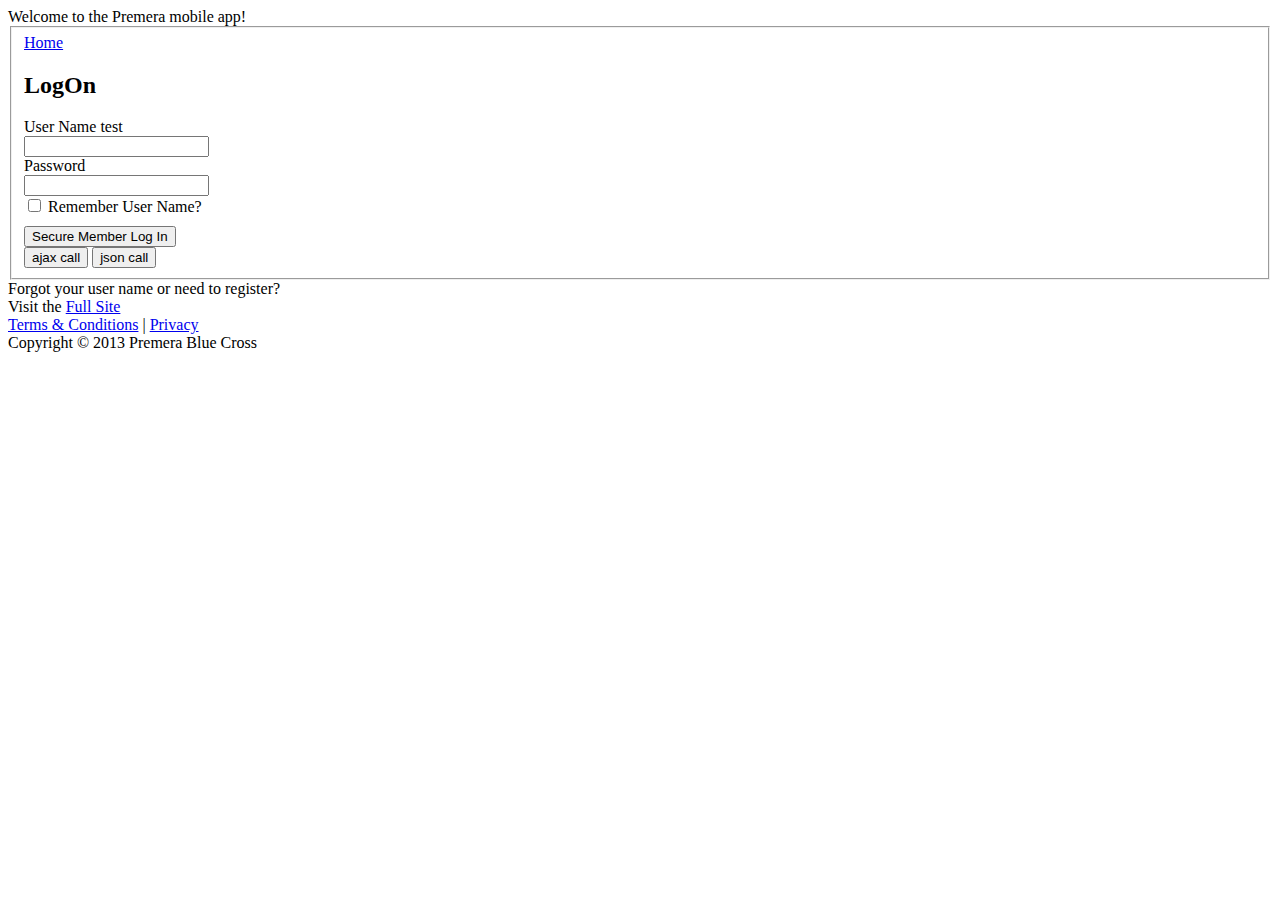
==== Premera Mobile/login.html @ 00c9ea22 "added login.html" ====
<!DOCTYPE html>
<html>
    <head>
        <title></title>
        <meta charset="utf-8" />
        <script src="cordova.js"></script>
        <script src="kendo/js/jquery.min.js"></script>
        <script src="kendo/js/kendo.mobile.min.js"></script>
        <script src="scripts/hello-world.js"></script>

        <link href="kendo/styles/kendo.mobile.all.min.css" rel="stylesheet" />
        <link href="styles/main.css" rel="stylesheet" />
    </head>

    <head>
        <title>Log In</title>
    </head>
    
    <body>
        
        Welcome to the Premera mobile app!
        
         <div class="ui-page ui-body-c ui-page-active">
        
            <div id="content" class="ui-content">
           
	            <div class="ui-body gradiantbox ui-corner-all ">
        
                    <form action="" method="post">
                        
			            <fieldset>
                            
                             <a href="index.html">Home</a>
                            
                            <h2 class="touppercase">LogOn</h2>
                        
                            <div class="hp-form-div">
                                
                                <label for="UserName">User Name test </label>
                                <div>
                                    <input data-val="true" data-val-required="The User Name field is required." id="UserName" name="UserName" type="text" value="" />
                                </div>
                            </div>
                            
                            <div class="hp-form-div">
                                
                                <label for="Password">Password</label>
                                <div>
                                    <input data-val="true" data-val-required="The Password field is required." id="Password" name="Password" type="password" />
                                </div>
                            </div>
                            
                            <div class="hp-form-div">
                                
                                <input data-val="true" data-val-required="The Remember User Name? field is required." id="RememberMe" name="RememberMe" type="checkbox" value="true" /><input name="RememberMe" type="hidden" value="false" />
                                <label for="RememberMe">Remember User Name?</label>
                            </div>
                            
                            <div style="height: 10px;">
                            
                            </div>
                            
                            <div class="center">
                                
                              
                                <input class="login_button" type="submit" value="Secure Member Log In" /> 
                            </div>
                            
                            <button id="ajax">ajax call</button>
                                        
                            <button id="json">json call</button>
                            
                            <script type="text/javascript">
                                $('#json').click(function(){ 
                                    alert('json call last update');
                                     $.getJSON("https://api.premera.com/Member/Benefits/Benefits.svc/MemberData?lob=Premera",
                                     function(data) {
                                        alert(data);         
                                      });   
                                });
                                
                                
                                
                                function make_base_auth(user, password) {
                                      var tok = user + ':' + pass;
                                      var hash = Base64.encode(tok);
                                      return "Basic " + hash;
                                      }

                            
                                $('#ajax').click(function(){ 
                                    alert('ajax');
                                     $.ajax({ 
                                         type: "GET",
                                         dataType: "json",
                                         headers: {"Content-Type" : "application/json"},
                                         username: 'ionduican',
                                         password: 'Premera2012',
                                         crossDomain: false,
                                         url: "https://api.premera.com/Member/Benefits/Benefits.svc/MemberData?lob=Premera",
                                         success: function(){        
                                            alert('success');
                                             }
                                         });
                                     });
                                
                                
                                
                                
                                /*$('#ajax').click(function(){ 
                                    alert('ajax');
                                     $.ajax({ 
                                         type: "GET",
                                         dataType: "xml",
                                         url: "http://localhost/Service1.svc/RestApiTest",
                                         success: function(data){        
                                            alert(data);
                                         }
                                         });*/
                                
                            
                            </script>
                            
			            </fieldset>
                        
	                </form>
 
                    <div>
                            
                     Forgot your user name or need to register?
                    <br />
                    Visit the <a href="https://www.premera.com/portals/login.aspx/?MobileFullSiteRequest=true" rel="external">Full Site</a>
                
                    </div>
                    
	            </div>
    
                <a href="#" onclick="javascript:alert('Your log in username and password matches the one you created for premera.com/portals/login.aspx/?MobileFullSiteRequest=true. If you have not registered, register at https://www.premera.com/portals/login.aspx/?MobileFullSiteRequest=true or call customer service 1-800-722-1471.');return false;">
                    <span class="hp-help ui-icon-question"></span>
                </a>
         
            </div>
       
            <div class="floatmiddlecontainer">
                
                <a href="https://m.premera.com/secure/premera/Home/TermsAndConditions">Terms &amp; Conditions</a> | 
                <a href="https://m.premera.com/secure/premera/Home/Privacy">Privacy</a> 
            
            </div>
        
            <div class="floatmiddlecontainer hp-copyright">Copyright &copy; 2013   
                        Premera Blue Cross 
            
            </div>
            
            <div data-role="footer">
                
             
                <h4></h4>
            </div>   
        </div> 
   
    </body>

</html>
---- Premera Mobile/kendo/styles/kendo.mobile.all.min.css ----
﻿/*
* Kendo UI Mobile v2012.3.1114 (http://kendoui.com)
* Copyright 2012 Telerik AD. All rights reserved.
*
* Kendo UI Mobile commercial licenses may be obtained at
* https://www.kendoui.com/purchase/license-agreement/kendo-ui-mobile-commercial.aspx
* If you do not own a commercial license, this file shall be governed by the trial license terms.
*/
.km-root{font-size:.92em}.km-root a{color:inherit}.km-tablet{font-size:1em}.km-root *:focus{outline:0}.km-root,.km-vertical,.km-horizontal{width:100%;height:100%;-ms-touch-action:pinch-zoom double-tap-zoom;-ms-content-zooming:none;-webkit-user-select:none;-webkit-text-size-adjust:none;-moz-text-size-adjust:none;text-size-adjust:none}.km-root>*,.km-header *,.km-footer *{margin:0;padding:0}.km-root *{-webkit-touch-callout:none;-webkit-tap-highlight-color:rgba(0,0,0,0)}.km-view{top:0;left:0;position:absolute;display:-moz-box;display:-webkit-box;display:-webkit-flex;display:-moz-flex;display:-ms-flexbox;display:flex;height:100%;width:100%;-moz-box-orient:vertical;-webkit-box-orient:vertical;-webkit-flex-direction:column;-moz-flex-direction:column;-ms-flex-direction:column;flex-direction:column;-webkit-align-items:stretch;-moz-align-items:stretch;align-items:stretch;-webkit-align-content:stretch;-moz-align-content:stretch;align-content:stretch;vertical-align:top}:-moz-any(.km-view,.km-pane){overflow:hidden;position:relative}:-moz-any(.km-view){display:-moz-inline-box;display:-moz-inline-flex}.km-content{min-height:1px;-moz-box-flex:1;-webkit-box-flex:1;-moz-flex:1;-webkit-flex:1;-ms-flex:1;flex:1;-moz-box-align:stretch;-webkit-box-align:stretch;-ms-flex-align:stretch;flex-align:stretch;display:block;width:auto;overflow:hidden;position:relative}:-moz-any(.km-content,.km-scrollview){display:block;display:-moz-flex;-moz-flex-direction:column}.km-content p,.km-content h1,.km-content h2,.km-content h3,.km-content h4,.km-content h5,.km-content h6{margin-left:1rem;margin-right:1rem}.km-header,.km-footer{display:block;display:-moz-box;-moz-box-orient:vertical;display:-moz-flex;-moz-flex-direciton:column;width:100%}.km-header{padding:0}.km-footer{background:#1a1a1a}[data-role="layout"]{display:none}.km-tabstrip{-moz-box-orient:horizontal;-webkit-box-orient:horizontal;-moz-box-align:start;-webkit-box-align:start;-ms-flex-align:start;flex-align:start;-webkit-flex-direction:row;-moz-flex-direction:row;-ms-flex-direction:row;flex-direction:row;-moz-box-pack:start;padding:0}.km-header,.km-footer{position:relative;z-index:1}@media all and (-webkit-min-device-pixel-ratio:10000),not all and (-webkit-min-device-pixel-ratio:0){.km-view{display:table}.km-header,.km-footer,.km-content{display:table-row}.km-header,.km-footer{height:1px}}.km-view-title{visibility:hidden}.km-hide-title{display:none}.km-show-title:after{display:block;content:"\a0"}.km-toolbar,.km-navbar,.km-button,.km-buttongroup,.km-tabstrip,.km-blackberry li.km-actionsheet-cancel>a{background-origin:border-box;position:relative;display:inline-block;padding:.4em .7em;margin:.1rem;overflow:visible;border-radius:5pt;-moz-border-radius:5pt;-webkit-border-radius:5pt;text-decoration:none}.km-buttongroup,.km-tabstrip{padding:.4rem .7rem}.km-horizontal .km-tabstrip{padding:.2rem .7rem}.km-button{cursor:pointer;outline:0}.km-switch input[type=checkbox]{display:none}.km-switch,.km-checkbox{text-align:left;font-size:1rem;display:inline-block;width:6.4rem;height:2rem;line-height:2rem;position:relative;overflow:hidden}.km-switch-wrapper,.km-slider-wrapper{display:block;height:100%;width:100%;overflow:hidden;border-radius:6px}.km-switch-background,.km-slider-background{display:block;margin:0 1px 1px -5em;height:100%;width:200%}.km-switch-container{top:0;left:0;position:absolute;display:block;height:100%;width:100%;overflow:hidden;background:transparent;border-radius:4px;-moz-border-radius:4px;-webkit-border-radius:4px;-moz-box-sizing:border-box;-webkit-box-sizing:border-box;box-sizing:border-box}.km-checkbox{width:1.8rem;height:1.8rem}.km-checkbox-checked:after{content:"\a0";display:block;width:100%;height:100%}.km-switch-handle{top:0;left:0;width:2.72em;height:100%;display:inline-block;margin:-1px 0 0 -1px;border-radius:5px;-moz-border-radius:5px;-webkit-border-radius:5px;box-shadow:0 0 3px 0 rgba(0,0,0,0.5);-webkit-box-shadow:0 0 3px 0 rgba(0,0,0,0.5)}.km-switch-label-on,.km-switch-label-off{display:block;width:130%;text-align:center;position:absolute}.km-switch-label-off{left:104%}.km-switch-label-on{left:-134%;text-shadow:0 -1px 0 rgba(0,0,0,0.3)}.km-badge,.km-detail{text-decoration:none;display:inline-block;vertical-align:middle;overflow:hidden;text-align:center;position:absolute;z-index:1;top:-0.6rem;right:-0.4rem;width:1rem;height:1rem;text-shadow:none}.km-detail{position:absolute;float:right;right:.8rem;top:50%;margin-top:-0.7rem;width:1.3rem;height:1.3rem;font-size:1rem;-moz-box-sizing:border-box;-webkit-box-sizing:border-box;box-sizing:border-box}.km-root .km-detaildisclose{font-size:.8em}:-moz-any(.km-detail){width:1rem;height:1rem}.km-listview-link:after{width:.5rem;height:.5rem;content:"\a0";display:inline-block;vertical-align:middle}.km-listview-link:after{margin-left:-0.2rem;border-style:solid;border-width:.24rem .24rem 0 0;-webkit-transform:rotate(45deg);-moz-transform:rotate(45deg);-ms-transform:rotate(45deg);-o-transform:rotate(45deg);transform:rotate(45deg)}.km-button::-moz-focus-inner{padding:0;border:0}.km-badge:-moz-first-node,:-moz-first-node ~ .km-badge{right:-0.5em;top:-1em}.km-buttongroup{-webkit-margin-collapse:separate;margin:.5em auto}.km-root .km-buttongroup{padding:0;border-radius:0;-moz-border-radius:0;-webkit-border-radius:0;box-shadow:none;-webkit-box-shadow:none;border-color:transparent;background:0;white-space:nowrap;display:table}.km-buttongroup>.km-button{display:table-cell}.km-root .km-buttongroup .km-button{margin:0;border-width:1px 0 1px 1px;border-radius:0;-moz-border-radius:0;-webkit-border-radius:0;padding:.48em .9em .44em}.km-tablet .km-buttongroup .km-button{padding:.4em .8em .34em}.km-root .km-navbar .km-buttongroup{font-size:.95rem;line-height:1em;margin:0 0 .2em;display:inline-block;height:1.5em;top:-2px}.km-tablet .km-navbar .km-buttongroup{top:-1px}.km-root .km-navbar .km-buttongroup>.km-button{font-size:1em;min-width:4rem;text-align:center}.km-tablet .km-navbar .km-buttongroup>.km-button{min-width:6rem}.km-root .km-view .km-buttongroup .km-button:first-child{-webkit-border-bottom-left-radius:5pt;-webkit-border-top-left-radius:5pt;border-radius:5pt 0 0 5pt;-moz-border-radius:5pt 0 0 5pt;-webkit-border-radius:5pt 0 0 5pt}.km-root .km-view .km-buttongroup .km-button:last-child{border-right-width:1px;-webkit-border-bottom-right-radius:5pt;-webkit-border-top-right-radius:5pt;border-radius:0 5pt 5pt 0;-moz-border-radius:0 5pt 5pt 0;-webkit-border-radius:0 5pt 5pt 0}.km-scrollview{white-space:nowrap;overflow:hidden;width:100%}.km-scrollview>div>*{-webkit-transform:translatez(0)}.km-scrollview>div>[data-role=page]{vertical-align:top;display:inline-block;min-height:1px}:-moz-any(.km-scrollview)>div{width:0}.km-pages{text-align:center;margin:0;padding:0}.km-pages li{display:inline-block;width:.5em;height:.55em;margin:0 .3em}.km-ios .km-buttongroup .km-button{font-size:1.2em;font-weight:bold}.km-ios .km-state-disabled .km-button,.km-android .km-state-disabled .km-button,.km-blackberry .km-state-disabled .km-button,.km-meego .km-state-disabled .km-button{color:#aaa;text-shadow:none}.km-tabstrip,.km-toolbar,.km-navbar{display:block;padding:.8em;margin:0;width:100%;border-width:0;-moz-box-sizing:border-box;-webkit-box-sizing:border-box;box-sizing:border-box;border-radius:0;-moz-border-radius:0;-webkit-border-radius:0}.km-tabstrip{text-align:center;word-spacing:-1em}.km-tabstrip .km-button{word-spacing:normal;box-shadow:none;-webkit-box-shadow:none}@media screen and (-webkit-min-device-pixel-ratio:0){.km-tabstrip{word-spacing:normal;width:100%}}.km-toolbar,.km-navbar{padding:0;-moz-box-flex:1;-webkit-box-flex:1;-moz-flex:1;-webkit-flex:1;-ms-flex:1;flex:1;position:relative;overflow:hidden;display:block;border-width:0 0 1px 0}.km-root div:-moz-any(.km-toolbar,.km-navbar){overflow:visible}.km-toolbar .km-button,.km-navbar .km-button{margin-top:.5rem;margin-bottom:.5rem}.km-navbar .km-no-title{padding-top:.7rem;padding-bottom:.7rem}.km-horizontal .km-toolbar .km-button,.km-horizontal .km-navbar .km-button{margin-top:.3rem;margin-bottom:.3rem}.km-horizontal .km-navbar .km-no-title{padding-top:.5rem;padding-bottom:.5rem}.km-tablet.km-root .km-no-title{padding-top:.55rem;padding-bottom:.55rem}.km-tablet .km-navbar .km-button,.km-tablet .km-toolbar .km-button{margin-top:.45rem;margin-bottom:.45rem}.km-root .km-pane .km-navbar .km-no-title{visibility:visible;line-height:0}.km-tabstrip .km-button{font-family:Arial,Helvetica,sans-serif;color:#a8a8a8;padding:.4em .8em;border-width:0;border-color:transparent;background:0;margin:0;text-align:center}.km-tabstrip .km-badge{font-size:.8em;font-weight:normal}.km-tabstrip .km-button:first-child{border-left:0}.km-tabstrip .km-button:last-child{border-right:0}.km-listview-wrapper>ul:not(.km-listview){margin:0 auto}.km-list,.km-listview{padding:0;margin:0;list-style-type:none}.km-listinset,.km-listgroupinset{margin:1em}.km-listinset,.km-listgroupinset .km-list{overflow:hidden}.km-listview .km-switch{margin-top:-0.95rem;position:absolute;right:.8rem;top:50%}.km-listview .km-list{text-indent:0}.km-list>li,.km-root .km-listview-link,.km-root .km-listview-label{margin:0;display:block;position:relative;list-style-type:none;vertical-align:middle;-moz-box-sizing:border-box;-webkit-box-sizing:border-box;box-sizing:border-box;padding:.5em .7em}.km-list>li>*{line-height:normal}.km-group-title{display:block;font-weight:bold;padding:.2em 0;text-indent:.8em}.km-listgroupinset .km-group-title{margin-top:.65em;line-height:2em}.km-content .km-list>li:first-child{border-top:0}.km-content .km-list>li:last-child{border-bottom:0}.km-root .km-listview-link,.km-root .km-listview-label{line-height:inherit;text-decoration:none;margin:-0.5em -0.7em}.km-listview-link:after,.km-listview-label:after{border-color:#777;content:"\a0";display:block;position:absolute;right:1rem;top:50%;margin-top:-0.32rem}.km-scroller-pull{width:100%;display:block;position:absolute;line-height:60px;font-size:1.4em;text-align:center;-webkit-transform:translate3d(0,-60px,0);-moz-transform:translate3d(0,-60px,0);-ms-transform:translate3d(0,-60px,0);-o-transform:translate3d(0,-60px,0);transform:translate3d(0,-60px,0)}.km-scroller-pull .km-template{display:inline-block;width:200px;text-align:left}.km-load-more .km-icon,.km-root .km-scroller-pull .km-icon{display:inline-block;height:2rem;margin-right:1rem;vertical-align:middle;width:2rem;font-size:2rem;-webkit-transform:rotate(0deg);-moz-transform:rotate(0deg);-ms-transform:rotate(0deg);-o-transform:rotate(0deg);transform:rotate(0deg);-webkit-transition:-webkit-transform 300ms linear;-moz-transition:-moz-transform 300ms linear;-ms-transition:-ms-transform 300ms linear;-o-transition:-o-transform 300ms linear;transition:transform 300ms linear}.km-root .km-scroller-release .km-icon{-webkit-transform:rotate(180deg);-moz-transform:rotate(180deg);-ms-transform:rotate(180deg);-o-transform:rotate(180deg);transform:rotate(180deg)}.km-root .km-scroller-refresh .km-icon{-webkit-transition:none;-moz-transition:none;-ms-transition:none;-o-transition:none;transition:none}.km-default-content{padding:1em}.km-item label:before,.km-item label.km-item-checked:after{position:absolute;content:" ";display:block;top:50%;left:.6em;width:36px;height:36px;margin-top:-18px}.km-detail .km-text{display:none}.km-detail .km-icon,.km-button .km-icon,.km-list .km-icon,.km-ios .km-button .km-icon{width:1em;height:1em;font-size:1.3em;margin-left:-0.3em;margin-right:.3em;vertical-align:text-top;display:inline-block;background-size:auto 100%}.km-root .km-view .km-notext{margin-left:0;margin-right:0}.km-list .km-switch{position:absolute;top:50%;right:.8rem;margin-top:-1rem}.km-root .km-rowinsert:after,.km-root .km-rowdelete:after,.km-root .km-contactadd:after,.km-root .km-detaildisclose:after,.km-root .km-rowinsert:before,.km-root .km-rowdelete:before,.km-root .km-contactadd:before,.km-root .km-detaildisclose:before,.km-detail .km-icon{left:.15em;top:.15em;line-height:1em;font-size:1em;position:absolute}.km-root .km-detaildisclose:after{left:.1em;top:.25em;text-align:center;font-weight:bold}.km-buttongroup .km-button .km-icon{width:1em;height:1em;font-size:1em;margin:0 .16em 0 0}.km-tabstrip .km-button .km-icon{width:2.5rem;height:2.5rem;font-size:2.5rem;margin:.1rem auto 0;display:block}.km-phone .km-tabstrip .km-icon{height:2.2rem;width:2.2rem;font-size:2.2rem}.km-phone .km-horizontal .km-tabstrip .km-icon{height:2rem;width:2rem;font-size:2rem}.km-slider{width:10em;height:.6em;line-height:.6em;position:relative;padding:.5em .7em;display:inline-block;vertical-align:middle}.km-slider-container{top:0;left:0;margin:0;width:100%;height:100%;display:block;position:absolute;border-radius:5px;-moz-border-radius:5px;-webkit-border-radius:5px}.km-slider-handle{top:0;left:0;width:1.25em;height:1.25em;display:block;position:absolute;border-radius:1em;-moz-border-radius:1em;-webkit-border-radius:1em;box-shadow:0 1px 1px rgba(0,0,0,0.5);-webkit-box-shadow:0 1px 1px rgba(0,0,0,0.5)}.km-slider-wrapper{border-radius:5px;-moz-border-radius:5px;-webkit-border-radius:5px}.km-slider-background{width:24em;margin-left:-12em}.km-touch-scrollbar{position:absolute;visibility:hidden;z-index:200000;height:.3em;width:.3em;background-color:#333;opacity:0;border-radius:.4em;-moz-border-radius:.4em;-webkit-border-radius:.4em;-webkit-transform-origin:0 0;-moz-transform-origin:0 0;-ms-transform-origin:0 0;-o-transform-origin:0 0;transform-origin:0 0;-webkit-transition:opacity .3s linear;-moz-transition:opacity .3s linear;-ms-transition:opacity .3s linear;-o-transition:opacity .3s linear;transition:opacity .3s linear}.km-vertical-scrollbar{height:100%;right:1px;top:0}.km-horizontal-scrollbar{width:100%;left:0;bottom:1px}.km-scrollview,.km-scroll-container{-moz-user-select:none;-webkit-user-select:none;user-select:none;-moz-user-select:-moz-none;-webkit-margin-collapse:separate}.km-scroll-wrapper{position:relative}.km-scroll-header{position:absolute;z-index:1001;width:100%;top:0;left:0}.km-leftitem,.km-rightitem{z-index:1;position:absolute;right:.5em}.km-leftitem{left:.5em;right:auto}.km-dialog{position:absolute;min-width:19em;max-width:25em;overflow:hidden;border-radius:1em;-moz-border-radius:1em;-webkit-border-radius:1em}.km-dialog-title{position:static;float:none;height:2.6em;margin-top:-2.6em;font-size:1.22em;line-height:3em;border-radius:1em;-moz-border-radius:1em;-webkit-border-radius:1em}.km-dialog:before{content:"\a0";display:block;overflow:visible;width:100%;height:3em;opacity:.2}.km-dialog-content{font-weight:normal;min-height:2em;text-align:center}.km-dialog .km-button{display:block;margin:.4em;font-size:1.3em;text-align:center;padding:.44em;-moz-user-select:none;-webkit-user-select:none;user-select:none;border-radius:4px;-moz-border-radius:4px;-webkit-border-radius:4px}.km-loader{top:50%;left:50%;width:180px;height:130px;opacity:.85;z-index:100000;padding:30px 30px;position:absolute;margin-top:-70px;margin-left:-90px;-moz-box-sizing:border-box;-webkit-box-sizing:border-box;box-sizing:border-box;background-color:black;border-radius:20px;-moz-border-radius:20px;-webkit-border-radius:20px}.km-loader h1{font-size:1.6em;color:white;text-align:center;margin-top:10px}.km-loader .km-loading,.km-load-more .km-icon,.km-scroller-refresh .km-icon{animation:km-spin 1s infinite linear;-moz-animation:km-spin 1s infinite linear;-webkit-animation:km-spin 1s infinite linear;display:block;margin:0 auto;width:35px;height:35px;font-size:35px}.km-loader .km-loading:after,.km-load-more .km-icon:after,.km-scroller-refresh .km-icon:after{color:#ccc}@-webkit-keyframes km-spin{from{-webkit-transform:rotate(0deg)}to{-webkit-transform:rotate(360deg)}}@-moz-keyframes km-spin{from{-moz-transform:rotate(0deg)}to{-moz-transform:rotate(360deg)}}@-ms-keyframes km-spin{from{-ms-transform:rotate(0deg)}to{-ms-transform:rotate(360deg)}}@-o-keyframes km-spin{from{-o-transform:rotate(0deg)}to{-o-transform:rotate(360deg)}}@-webkit-keyframes km-ios-spin{0%{-webkit-transform:rotate(0deg)}8.32%{-webkit-transform:rotate(0deg)}8.33%{-webkit-transform:rotate(30deg)}16.65%{-webkit-transform:rotate(30deg)}16.66%{-webkit-transform:rotate(60deg)}24.99%{-webkit-transform:rotate(60deg)}25%{-webkit-transform:rotate(90deg)}33.32%{-webkit-transform:rotate(90deg)}33.33%{-webkit-transform:rotate(120deg)}41.65%{-webkit-transform:rotate(120deg)}41.66%{-webkit-transform:rotate(150deg)}49.99%{-webkit-transform:rotate(150deg)}50%{-webkit-transform:rotate(180deg)}58.32%{-webkit-transform:rotate(180deg)}58.33%{-webkit-transform:rotate(210deg)}66.65%{-webkit-transform:rotate(210deg)}66.66%{-webkit-transform:rotate(240deg)}74.99%{-webkit-transform:rotate(240deg)}75%{-webkit-transform:rotate(270deg)}83.32%{-webkit-transform:rotate(270deg)}83.33%{-webkit-transform:rotate(300deg)}91.65%{-webkit-transform:rotate(300deg)}91.66%{-webkit-transform:rotate(330deg)}99.99%{-webkit-transform:rotate(330deg)}100%{-webkit-transform:rotate(360deg)}}.km-list input[type=password],.km-list input[type=search],.km-list input[type=number],.km-list input[type=tel],.km-list input[type=url],.km-list input[type=email],.km-list input[type=text]:not(.k-input),.km-list input[type=month],.km-list input[type=color],.km-list input[type=week],.km-list input[type=date],.km-list input[type=time],.km-list input[type=datetime],.km-list select:not([multiple]),.km-list .k-dropdown,.km-list textarea{width:50%;-moz-box-sizing:border-box;-webkit-box-sizing:border-box;box-sizing:border-box}.km-root input:not([type=button]):not([type=submit]):not([type=reset]):not([type=image]):not([type=checkbox]):not([type=radio]):not(.k-input):not(.k-button),.km-root select:not([multiple]),.km-root .k-dropdown,.km-root textarea{font-size:1.2em}.km-list input[type=checkbox],.km-list input[type=radio]{-moz-appearance:none;-webkit-appearance:none;background:0}.km-root input,.km-root textarea{-moz-user-select:text;-webkit-user-select:text;user-select:text}.km-root input[readonly],.km-root select:not([multiple]){-moz-user-select:none;-webkit-user-select:none;user-select:none}.km-root .km-list input:not([type=button]):not([type=submit]):not([type=reset]):not([type=image]):not(.k-input):not(.k-button),.km-root .km-list select:not([multiple]),.km-root .km-list .k-dropdown,.km-root .km-list textarea{position:absolute;right:.8em;top:50%;line-height:normal;margin-top:-0.5em;z-index:1}.km-root .km-list input:not([type=button]):not([type=submit]):not([type=reset]):not([type=image]):not([type=checkbox]):not([type=radio]):not(.k-input):not(.k-button),.km-root .km-list select:not([multiple]),.km-root .km-list .k-dropdown,.km-root .km-list textarea{right:0;margin-top:-0.95em}.km-root .km-list .k-dropdown{line-height:1.4em}.km-list .k-dropdown,.km-list .k-dropdown .k-input{background-color:transparent}.km-root .k-dropdown-wrap{display:inline-block}.km-root .km-listview-label:after,.km-root input ~ .km-listview-link:after,.km-root textarea ~ .km-listview-link:after,.km-root select ~ .km-listview-link:after,.km-root .k-dropdown ~ .km-listview-link:after{display:none}.km-root .k-dropdown select,.km-root .k-dropdown .k-select{display:none}.km-root .km-list textarea{position:relative;float:right;margin-top:0;font-family:inherit}.km-root .km-popup .k-item,.km-actionsheet>li{list-style-type:none;padding:inherit 1em;border-bottom:1px solid #555;-moz-box-sizing:border-box;-webkit-box-sizing:border-box;box-sizing:border-box}.km-actionsheet>li{line-height:2em;border-bottom:0}.km-root .km-popup .k-list,.km-actionsheet{padding:0;margin:0}.km-root .km-popup .k-item:last-child,.km-actionsheet>li:last-child{border:0}.km-shim{left:0;bottom:0;position:absolute;width:100%;height:100%;background:rgba(0,0,0,0.6);z-index:10001;-moz-box-sizing:border-box;-webkit-box-sizing:border-box;box-sizing:border-box}.km-shim .k-animation-container,.km-actionsheet-wrapper{width:100%;box-shadow:none;-webkit-box-shadow:none;border:0}.km-shim .k-animation-container{width:auto}.km-listview-label input[type=radio],.km-listview-label input[type=checkbox]{border:0;font-size:inherit;width:1em;height:.9em}.km-load-more{display:block;padding:.3em 0 1.2em;height:2.6em;text-align:center}.km-root div.km-splitview{-moz-box-orient:horizontal;-webkit-box-orient:horizontal;-moz-box-direction:normal;-webkit-box-direction:normal;-webkit-flex-direction:row;-moz-flex-direction:row;-ms-flex-direction:row;flex-direction:row}.km-root .km-splitview.km-split-vertical{-moz-box-orient:vertical;-webkit-box-orient:vertical;-webkit-flex-direction:column;-moz-flex-direction:column;-ms-flex-direction:column;flex-direction:column}.km-splitview>.km-pane{-moz-box-flex:2;-webkit-box-flex:2;-moz-flex:2;-webkit-flex:2;-ms-flex:2;flex:2}.km-splitview>.km-pane:first-child{-moz-box-flex:1;-webkit-box-flex:1;-moz-flex:1;-webkit-flex:1;-ms-flex:1;flex:1}.km-split-horizontal>.km-pane{height:100%}.km-split-vertical>.km-pane>.km-view{display:-webkit-box}.km-pane{position:relative}.km-popup-wrapper,.km-modalview-wrapper{z-index:10001;position:relative;overflow:hidden;background:0;border:0;box-shadow:none;-webkit-box-shadow:none}.km-popup-overlay{position:absolute;width:100%;height:100%;z-index:10000}.km-popup-arrow,.km-popup-arrow:after,.km-down .km-popup-arrow:before{position:absolute;width:15px;height:15px;top:0;left:0;z-index:2}.km-left .km-popup-arrow,.km-right .km-popup-arrow{margin-top:-8px}.km-up .km-popup-arrow,.km-down .km-popup-arrow{margin-left:-8px}.km-popup-arrow:after,.km-down .km-popup-arrow:before{display:block;content:"\a0";width:0;height:0}.km-up .km-popup-arrow{top:auto;bottom:0}.km-left .km-popup-arrow{left:auto;right:0}.km-popup.km-pane{-moz-box-sizing:border-box;-webkit-box-sizing:border-box;box-sizing:border-box;width:100%;height:100%}.km-modalview,.km-modalview-wrapper:before{overflow:hidden;position:relative;display:-moz-inline-box;display:-webkit-inline-box;display:-ms-inline-flexbox;display:inline-flex;width:100%;height:100%;vertical-align:middle}.km-modalview .km-content{box-flex:1}.km-modalview-wrapper:before{margin-left:-1px;content:"\a0";width:0;display:inline-block}.km-stretched-view{display:-moz-box;display:-webkit-box;display:-webkit-flex;display:-moz-flex;display:-ms-flexbox;display:flex}.km-stretched-view>*{width:100%}.km-pane,.km-on-ios .km-view,.km-on-ios .km-header,.km-on-ios .km-footer,.km-on-ios .km-slider,.km-on-ios .km-switch,.km-on-ios .km-group-title,.km-on-ios .km-list>li,.km-on-ios .km-shim .k-animation-container,.km-on-ios .km-scroll-container,.km-on-blackberry .km-view,.km-on-blackberry .km-content,.km-on-blackberry .km-header,.km-on-blackberry .km-footer,.km-on-blackberry .km-icon,.km-on-blackberry .km-switch,.km-on-blackberry .km-popup .k-item,.km-on-blackberry .km-actionsheet-wrapper{-webkit-transform:translatez(0)}.km-on-meego,.km-on-android{-webkit-transform:none}.km-on-android.km-2 .km-header,.km-on-android.km-2 .km-footer,.km-on-android .km-switch,.km-on-android.km-2 .km-list>li,.km-on-android.km-3 .km-listview-wrapper,.km-on-android.km-4 .km-listview-wrapper,.km-on-android.km-4 .km-content,.km-on-android .km-switch-handle,.km-on-android .km-switch-wrapper,.km-on-android .km-scroll-container,.km-on-meego .km-content,.km-on-meego .km-switch,.km-on-meego .km-icon,.km-on-meego .km-header,.km-on-meego .km-footer,.km-on-meego .km-content,.km-on-meego .km-switch-handle,.km-on-meego .km-switch-wrapper{-webkit-transform:translatez(0);-webkit-backface-visibility:hidden}.km-on-android.km-4{-webkit-transition:-webkit-transform .0001ms}.km-on-android.km-4 input{-webkit-user-modify:read-write-plaintext-only}.km-on-android.km-2 .km-list>li,.km-on-android.km-3 .km-list>li{bottom:10000px;-webkit-transform:translatey(10000px);-moz-transform:translatey(10000px);-ms-transform:translatey(10000px);-o-transform:translatey(10000px);transform:translatey(10000px)}.km-overlay{position:absolute;top:0;left:0;width:100%;height:100%;background:transparent;z-index:100000}@font-face{font-family:"Kendo UI";src:url("images/KendoUI.woff") format("woff"),url("images/KendoUI.ttf") format("truetype")}body:before{font-family:"Kendo UI";content:"\a0";font-size:0;width:0;height:0;position:absolute;z-index:-1}.km-root .km-pane .km-view .km-icon{-webkit-background-clip:text;background-size:0}.km-icon{position:relative}.km-icon:after,.km-icon:before,.km-contactadd:after,.km-contactadd:before,.km-rowdelete:after,.km-rowdelete:before,.km-rowinsert:after,.km-rowinsert:before,.km-detaildisclose:after,.km-detaildisclose:before,.km-loading:after{position:relative;display:block;width:100%;height:100%;text-align:left;vertical-align:middle;background-size:auto;font:1em/1em "Kendo UI"}.km-icon:before,.km-contactadd:before,.km-rowdelete:before,.km-rowinsert:before,.km-detaildisclose:before{position:absolute;margin-top:1px;color:rgba(0,0,0,0.7)}.km-icon:before,.km-contactadd:before,.km-rowdelete:before,.km-rowinsert:before,.km-detaildisclose:before{display:none}.km-state-active .km-icon:before,.km-state-active .km-contactadd:before,.km-state-active .km-rowdelete:before,.km-state-active .km-rowinsert:before,.km-state-active .km-detaildisclose:before{display:block}:-webkit-any(.km-ios):not(.km-android):not(.km-blackberry6):not(.km-blackberry7):not(.km-meego) .km-icon:after,:-webkit-any(.km-blackberry):not(.km-android):not(.km-blackberry6):not(.km-blackberry7):not(.km-meego) .km-icon:after{background-image:inherit;background-repeat:inherit;background-position:inherit;background-color:currentcolor;-webkit-background-clip:text;-webkit-text-fill-color:transparent}.km-root .km-pane.km-on-blackberry.km-blackberry6 .km-view .km-icon,.km-root .km-pane.km-on-blackberry.km-blackberry7 .km-view .km-icon,.km-root .km-pane.km-on-ios.km-ios4 .km-view .km-icon{background:0}.km-root .km-pane.km-on-blackberry.km-blackberry6 .km-view .km-icon:after,.km-root .km-pane.km-on-blackberry.km-blackberry7 .km-view .km-icon:after,.km-root .km-pane.km-on-ios.km-ios4 .km-view .km-icon:after{background:0;-webkit-text-fill-color:inherit}.km-contactadd:after,.km-contactadd:before,.km-rowinsert:after,.km-rowinsert:before{content:"\E039"}.km-rowdelete:after,.km-rowdelete:before{content:"\E03a"}.km-detaildisclose:after,.km-detaildisclose:before{content:"\E0E2"}.km-action:after,.km-action:before{content:"\e0ca"}.km-add:after,.km-add:before{content:"\e0cb"}.km-battery:after,.km-battery:before{content:"\e0ce"}.km-bookmarks:after,.km-bookmarks:before{content:"\e0cf"}.km-camera:after,.km-camera:before{content:"\e0d0"}.km-cart:after,.km-cart:before{content:"\e0d1"}.km-edit:after,.km-compose:after,.km-edit:before,.km-compose:before{content:"\e0d5"}.km-contacts:after,.km-contacts:before{content:"\e0e4"}.km-trash:after,.km-delete:after,.km-trash:before,.km-delete:before{content:"\e0ec"}.km-details:after,.km-details:before{content:"\e0e2"}.km-download:after,.km-downloads:after,.km-download:before,.km-downloads:before{content:"\e0d4"}.km-fastforward:after,.km-fastforward:before{content:"\e0d9"}.km-toprated:after,.km-favorites:after,.km-toprated:before,.km-favorites:before{content:"\e0d7"}.km-featured:after,.km-featured:before{content:"\e0d8"}.km-globe:after,.km-globe:before{content:"\e0dc"}.km-history:after,.km-history:before{content:"\e0e7"}.km-home:after,.km-home:before{content:"\e0dd"}.km-info:after,.km-about:after,.km-info:before,.km-about:before{content:"\e0de"}.km-more:after,.km-more:before{content:"\e0e0"}.km-mostrecent:after,.km-mostrecent:before{content:"\e0cc"}.km-mostviewed:after,.km-mostviewed:before{content:"\e0d6"}.km-organize:after,.km-organize:before{content:"\e0eb"}.km-pause:after,.km-pause:before{content:"\e0e3"}.km-play:after,.km-play:before{content:"\e0e5"}.km-recents:after,.km-recents:before{content:"\e0d2"}.km-refresh:after,.km-refresh:before{content:"\e0e6"}.km-reply:after,.km-reply:before{content:"\e0ed"}.km-rewind:after,.km-rewind:before{content:"\e0e8"}.km-search:after,.km-search:before{content:"\e0e9"}.km-settings:after,.km-settings:before{content:"\e0da"}.km-share:after,.km-share:before{content:"\e0df"}.km-sounds:after,.km-volume:after,.km-sounds:before,.km-volume:before{content:"\e0ef"}.km-stop:after,.km-stop:before{content:"\e0ea"}.km-wifi:after,.km-wifi:before{content:"\e0f0"}.km-android .km-more:after,.km-android .km-more:before{content:"\e0e1"}.km-meego .km-more:after,.km-meego .km-more:before{content:"\e0f1"}.km-ios .km-loading:after,.km-ios .km-load-more .km-icon:after,.km-ios .km-scroller-refresh .km-icon:after{content:"\e0f7"}.km-meego .km-loading:after,.km-meego .km-load-more .km-icon:after,.km-meego .km-scroller-refresh .km-icon:after{content:"\e0f6"}.km-root .km-android .km-loading:after,.km-android .km-load-more .km-icon:after,.km-root .km-android .km-scroller-refresh .km-icon:after{content:"\e0f6"}.km-blackberry .km-loading:after,.km-blackberry .km-load-more .km-icon:after,.km-blackberry .km-scroller-refresh .km-icon:after{content:"\e0f6";color:inherit}.km-scroller-pull .km-icon:after{content:"\e0f2"}@media only screen and (height:320px) and (orientation:landscape){.km-ios6{height:100%!important}}.km-ios:after{content:url("images/back.png");display:none}.km-ios{background:#fff;font:bold .9rem HelveticaNeue,sans-serif}.km-ios .km-view{overflow:hidden}.km-ios .km-view-title,.km-ios .km-dialog-title{position:relative;visibility:visible;text-align:center;color:#fff;font-size:1.4em;line-height:2.3em;font-weight:bold;text-shadow:0 -1px rgba(0,0,0,0.3);margin-left:auto;margin-right:auto;box-shadow:inset 0 -1px 0 rgba(0,0,0,0.3);-webkit-box-shadow:inset 0 -1px 0 rgba(0,0,0,0.3)}.km-ios.km-horizontal .km-view-title{line-height:2em}.km-ios .km-toolbar,.km-ios .km-navbar,.km-ios .km-button,.km-ios .km-tabstrip,.km-ios .km-popup .k-item,.km-ios .km-actionsheet>li>a{background-image:-webkit-gradient(linear,50% 0,50% 100%,color-stop(0,rgba(255,255,255,0.5)),color-stop(0.06,rgba(255,255,255,0.45)),color-stop(0.5,rgba(255,255,255,0.2)),color-stop(0.5,rgba(255,255,255,0.15)),color-stop(1,rgba(100,100,100,0)));background-image:-moz-linear-gradient(top,rgba(255,255,255,0.5),rgba(255,255,255,0.45) 6%,rgba(255,255,255,0.2) 50%,rgba(255,255,255,0.15) 50%,rgba(100,100,100,0));background-image:-ms-linear-gradient(top,rgba(255,255,255,0.5),rgba(255,255,255,0.45) 6%,rgba(255,255,255,0.2) 50%,rgba(255,255,255,0.15) 50%,rgba(100,100,100,0));background-image:-o-linear-gradient(top,rgba(255,255,255,0.5),rgba(255,255,255,0.45) 6%,rgba(255,255,255,0.2) 50%,rgba(255,255,255,0.15) 50%,rgba(100,100,100,0));background-image:linear-gradient(top,rgba(255,255,255,0.5),rgba(255,255,255,0.45) 6%,rgba(255,255,255,0.2) 50%,rgba(255,255,255,0.15) 50%,rgba(100,100,100,0));-webkit-tap-highlight-color:rgba(0,0,0,0);color:#FFF;overflow:visible;border-radius:5px;-moz-border-radius:5px;-webkit-border-radius:5px;text-shadow:0 -1px rgba(0,0,0,0.3);text-decoration:none;border:1px solid #394d68;border-color:#2f3740 #394d68 #375073;background-color:#7185a2}.km-ios .km-button{text-align:center;border-width:0;border-bottom:1px solid rgba(255,255,255,0.5);padding:.4em .8em;background:transparent,#496b9a;background-image:-webkit-gradient(linear,50% 0,50% 100%,color-stop(0,rgba(255,255,255,0.35)),color-stop(0.5,rgba(255,255,255,0.1)),color-stop(0.5,rgba(255,255,255,0)),color-stop(1,rgba(255,255,255,0)));background-image:-moz-linear-gradient(top,rgba(255,255,255,0.35),rgba(255,255,255,0.1) 50%,rgba(255,255,255,0) 50%,rgba(255,255,255,0));background-image:-ms-linear-gradient(top,rgba(255,255,255,0.35),rgba(255,255,255,0.1) 50%,rgba(255,255,255,0) 50%,rgba(255,255,255,0));background-image:-o-linear-gradient(top,rgba(255,255,255,0.35),rgba(255,255,255,0.1) 50%,rgba(255,255,255,0) 50%,rgba(255,255,255,0));background-image:linear-gradient(top,rgba(255,255,255,0.35),rgba(255,255,255,0.1) 50%,rgba(255,255,255,0) 50%,rgba(255,255,255,0));box-shadow:inset 0 0 0 1px rgba(0,0,0,.3),inset 0 1px 3px rgba(0,0,0,.5);-webkit-box-shadow:inset 0 0 0 1px rgba(0,0,0,.3),inset 0 1px 3px rgba(0,0,0,.5)}.km-ios .km-button:active,.km-ios .km-button.km-state-active{background-color:#264e8c;box-shadow:inset 0 0 0 1px rgba(0,0,0,.3),inset 0 1px 3px rgba(0,0,0,.5),inset 0 0 0 1000px rgba(0,0,0,.2);-webkit-box-shadow:inset 0 0 0 1px rgba(0,0,0,.3),inset 0 1px 3px rgba(0,0,0,.5),inset 0 0 0 1000px rgba(0,0,0,.2)}.km-ios li.km-state-active{border-width:0;color:white}.km-ios :-webkit-any(.km-back){overflow:hidden;margin-left:-1em;padding-left:2.1em;-webkit-mask-image:url("images/back.png");-webkit-mask-size:auto 100%;-webkit-mask-repeat:no-repeat;-webkit-mask-position-x:1em}.km-ios .km-back:after{content:"\a0";display:none;position:absolute;left:1em;top:0;bottom:0;width:12px;background:url("[data-uri]");-webkit-background-size:auto 100%;background-size:auto 100%;background-repeat:no-repeat}.km-ios :-webkit-any(.km-back):after{display:block}.km-ios :-moz-any(.km-back){overflow:hidden;margin-left:0;padding-left:1.4em;background-size:auto 100%;clip-path:url('data:image/svg+xml;utf-8,<svg xmlns=%22http:%2F%2Fwww.w3.org%2F2000%2Fsvg%22 viewBox=%220 0 1 1%22><clipPath id=%22backbutton%22 clipPathUnits=%22objectBoundingBox%22><path fill=%22black%22 d=%22M8.7,1c0,0-8,0-8,0C0,1,0.2,1,0,0.5 C0.2-0,0,0,0.5,0H9V1z%22%2F><%2FclipPath><%2Fsvg>#backbutton')}.km-ios :-moz-any(.km-back):after{display:block;left:0}.km-ios .km-switch{width:5rem;height:1.8rem;line-height:1.65rem;overflow:hidden;font-family:HelveticaNeue,Arial,sans-serif}.km-ios4 .km-switch{width:6.4rem;height:2rem;line-height:2rem}.km-ios .km-switch-wrapper{overflow:hidden;background-color:#f0f0f0}.km-ios .km-switch-background,.km-ios .km-slider-background{background:4.25em 0 no-repeat #007ee9;background-image:-webkit-gradient(linear,50% 0,50% 100%,color-stop(0,#dbdbdb),color-stop(0.5,#eee));background-image:-moz-linear-gradient(top,#dbdbdb,#eee 50%);background-image:-ms-linear-gradient(top,#dbdbdb,#eee 50%);background-image:-o-linear-gradient(top,#dbdbdb,#eee 50%);background-image:linear-gradient(top,#dbdbdb,#eee 50%);margin-left:-3.4rem}.km-ios4 .km-switch-background{background-color:#3074e7;background-position:6.4em 0;margin-left:-6rem}.km-ios .km-switch-background:after{content:"\a0";display:inline-block;margin:0 0 0 .3rem;width:78%;height:50%;line-height:100%;vertical-align:bottom;background-image:-webkit-gradient(linear,50% 0,50% 100%,color-stop(0,rgba(255,255,255,0.14)),color-stop(1,rgba(255,255,255,0.4)));background-image:-moz-linear-gradient(top,rgba(255,255,255,0.14) 0,rgba(255,255,255,0.4));background-image:-ms-linear-gradient(top,rgba(255,255,255,0.14) 0,rgba(255,255,255,0.4));background-image:-o-linear-gradient(top,rgba(255,255,255,0.14) 0,rgba(255,255,255,0.4));background-image:linear-gradient(top,rgba(255,255,255,0.14) 0,rgba(255,255,255,0.4))}.km-ios4 .km-switch-background:after{margin:0;width:100%;height:58%}.km-ios .km-switch-container{padding:1px 0 1px 1px;border-width:0;box-shadow:inset 0 2px 2px 0 rgba(0,0,0,.3),inset 0 -1px 1px 0 rgba(0,0,0,.2);-webkit-box-shadow:inset 0 2px 2px 0 rgba(0,0,0,.3),inset 0 -1px 1px 0 rgba(0,0,0,.2);background-image:-webkit-gradient(linear,50% 0,50% 100%,color-stop(0,rgba(0,0,0,0)),color-stop(0.95,rgba(0,0,0,0)),color-stop(1,rgba(0,0,0,0.2)));background-image:-moz-linear-gradient(top,rgba(0,0,0,0),rgba(0,0,0,0) 95%,rgba(0,0,0,0.2));background-image:-ms-linear-gradient(top,rgba(0,0,0,0),rgba(0,0,0,0) 95%,rgba(0,0,0,0.2));background-image:-o-linear-gradient(top,rgba(0,0,0,0),rgba(0,0,0,0) 95%,rgba(0,0,0,0.2));background-image:linear-gradient(top,rgba(0,0,0,0),rgba(0,0,0,0) 95%,rgba(0,0,0,0.2))}.km-ios4 .km-switch-container{padding:0;border:1px solid #999}.km-ios .km-checkbox{border:3px solid #e5e5e5;background-color:#fff;border-radius:15px;-moz-border-radius:15px;-webkit-border-radius:15px;-webkit-transition:all 100ms ease-out;-moz-transition:all 100ms ease-out;-ms-transition:all 100ms ease-out;-o-transition:all 100ms ease-out;transition:all 100ms ease-out}.km-ios .km-checkbox-checked{border-color:#fff;background-color:#b00;background-image:-webkit-gradient(linear,50% 0,50% 100%,color-stop(0,#f1969b),color-stop(0.5,rgba(230,70,78,0.5)),color-stop(0.5,rgba(222,11,21,0.5)),color-stop(1,rgba(183,0,0,0)));background-image:-moz-linear-gradient(top,#f1969b,rgba(230,70,78,0.5) 50%,rgba(222,11,21,0.5) 50%,rgba(183,0,0,0));background-image:-ms-linear-gradient(top,#f1969b,rgba(230,70,78,0.5) 50%,rgba(222,11,21,0.5) 50%,rgba(183,0,0,0));background-image:-o-linear-gradient(top,#f1969b,rgba(230,70,78,0.5) 50%,rgba(222,11,21,0.5) 50%,rgba(183,0,0,0));background-image:linear-gradient(top,#f1969b,rgba(230,70,78,0.5) 50%,rgba(222,11,21,0.5) 50%,rgba(183,0,0,0));box-shadow:0 2px 3px #333;-webkit-box-shadow:0 2px 3px #333}.km-ios .km-switch-handle{width:1.6em;margin:-1px 3px 0 -1px;border:1px solid rgba(102,102,102,0.8);box-shadow:inset 0 0 0 1px #fff;-webkit-box-shadow:inset 0 0 0 1px #fff;background-image:-webkit-gradient(linear,50% 0,50% 100%,color-stop(0,#fff),color-stop(0.05,#d7d7d7),color-stop(1,#fff));background-image:-moz-linear-gradient(top,#fff,#d7d7d7 5%,#fff);background-image:-ms-linear-gradient(top,#fff,#d7d7d7 5%,#fff);background-image:-o-linear-gradient(top,#fff,#d7d7d7 5%,#fff);background-image:linear-gradient(top,#fff,#d7d7d7 5%,#fff)}.km-ios4 .km-switch-handle{width:2.72em;margin:-1px 0 0 -1px}.km-ios .km-switch-label-off{left:1.5em;color:#7f7f7f}.km-ios .km-switch-label-on{left:-3em;color:#fff}.km-ios .km-switch-label-on,.km-ios .km-switch-label-off{width:195%;font-size:1em;line-height:1.5em;vertical-align:middle}.km-ios4 .km-switch-label-on,.km-ios4 .km-switch-label-off{width:130%;line-height:1.8em}.km-ios4 .km-switch-label-off{left:104%}.km-ios4 .km-switch-label-on{left:-134%}.km-ios .km-switch-handle,.km-ios .km-switch-wrapper,.km-ios .km-switch-container,.km-ios .km-switch-background{border-radius:1.3em;-moz-border-radius:1.3em;-webkit-border-radius:1.3em}.km-ios .km-switch-container,.km-ios .km-switch-wrapper{border-radius:1.5em;-moz-border-radius:1.5em;-webkit-border-radius:1.5em;-moz-box-sizing:border-box;-webkit-box-sizing:border-box;box-sizing:border-box;border:1px solid #f0f0f0;background-clip:content-box}.km-ios4 .km-switch-handle,.km-ios4 .km-switch-wrapper,.km-ios4 .km-switch-container,.km-ios4 .km-switch-background{border-radius:5px;-moz-border-radius:5px;-webkit-border-radius:5px}.km-ios .km-switch-background:after{border-radius:1em 1em .5em .5em;-moz-border-radius:1em 1em .5em .5em;-webkit-border-radius:1em 1em .5em .5em}.km-ios4 .km-switch-background:after{border-radius:none;-moz-border-radius:none;-webkit-border-radius:none}.km-ios .km-badge,.km-ios .km-detail{background-image:-webkit-gradient(linear,50% 0,50% 100%,color-stop(0,rgba(255,255,255,0.5)),color-stop(0.5,rgba(255,255,255,0.2)),color-stop(0.5,rgba(255,255,255,0.1)),color-stop(1,rgba(255,255,255,0)));background-image:-moz-linear-gradient(top,rgba(255,255,255,0.5),rgba(255,255,255,0.2) 50%,rgba(255,255,255,0.1) 50%,rgba(255,255,255,0));background-image:-ms-linear-gradient(top,rgba(255,255,255,0.5),rgba(255,255,255,0.2) 50%,rgba(255,255,255,0.1) 50%,rgba(255,255,255,0));background-image:-o-linear-gradient(top,rgba(255,255,255,0.5),rgba(255,255,255,0.2) 50%,rgba(255,255,255,0.1) 50%,rgba(255,255,255,0));background-image:linear-gradient(top,rgba(255,255,255,0.5),rgba(255,255,255,0.2) 50%,rgba(255,255,255,0.1) 50%,rgba(255,255,255,0));color:#FFF;padding:0;background-color:#bc0404;border-radius:3em;-moz-border-radius:3em;-webkit-border-radius:3em;box-shadow:inset 0 0 0 .16rem #fff,0 1px 3px rgba(0,0,0,.5);-webkit-box-shadow:inset 0 0 0 .16rem #fff,0 1px 3px rgba(0,0,0,.5);background-clip:content-box}.km-ios .km-badge{font-size:.82rem;line-height:1rem}.km-ios .km-detail{border:0;background-color:#1f6dd8}.km-ios .km-detail:active,.km-ios .km-detail.km-state-active{-webkit-box-shadow:inset 0 0 0 .16rem #fff,0 1px 3px rgba(0,0,0,.5),inset 0 0 0 1000px rgba(0,0,0,.2);box-shadow:inset 0 0 0 .16rem #fff,0 1px 3px rgba(0,0,0,.5),inset 0 0 0 1000px rgba(0,0,0,.2)}.km-ios .km-listview .km-switch{margin-top:-0.85rem}.km-ios4 .km-listview .km-switch{margin-top:-1rem}.km-ios .km-list .km-icon{color:#000}.km-ios li.km-state-active .km-icon{color:#fff}.km-ios .km-detail .km-icon{color:#fff}.km-ios :-moz-any(.km-detail) .km-icon{top:5%;left:7%}.km-ios .km-rowinsert{background-color:#24870d}.km-ios .km-rowdelete{background-color:#b01b1a}.km-ios .km-buttongroup{border:0;background:0;padding:0 1px 1px 0}.km-ios .km-buttongroup .km-button,.km-tablet .km-ios .km-buttongroup .km-button{border-width:1px;border-right-width:0;border-color:rgba(0,0,0,0.4);box-shadow:0 1px 0 0 rgba(255,255,255,0.4);-webkit-box-shadow:0 1px 0 0 rgba(255,255,255,0.4)}.km-tablet .km-ios .km-buttongroup .km-button:not(.km-state-active),.km-ios .km-header>.km-buttongroup .km-button:not(.km-state-active),.km-ios .km-footer>.km-buttongroup .km-button:not(.km-state-active),.km-ios .km-content .km-buttongroup .km-button:not(.km-state-active){color:#929292;text-shadow:0 1px rgba(255,255,255,0.8)}.km-ios .km-header>.km-buttongroup .km-button,.km-ios .km-footer>.km-buttongroup .km-button,.km-ios .km-content .km-buttongroup .km-button{background-color:#fff;background-image:-webkit-gradient(linear,50% 0,50% 100%,color-stop(0,rgba(0,0,0,0)),color-stop(0.5,rgba(0,0,0,0.12)),color-stop(1,rgba(0,0,0,0.25)));background-image:-moz-linear-gradient(top,rgba(0,0,0,0),rgba(0,0,0,0.12) 50%,rgba(0,0,0,0.25));background-image:-ms-linear-gradient(top,rgba(0,0,0,0),rgba(0,0,0,0.12) 50%,rgba(0,0,0,0.25));background-image:-o-linear-gradient(top,rgba(0,0,0,0),rgba(0,0,0,0.12) 50%,rgba(0,0,0,0.25));background-image:linear-gradient(top,rgba(0,0,0,0),rgba(0,0,0,0.12) 50%,rgba(0,0,0,0.25))}.km-ios .km-navbar .km-buttongroup .km-button:not(.km-state-active){background-color:transparent}.km-ios .km-buttongroup .km-button:last-child{border-right-width:1px}.km-ios .km-buttongroup .km-state-active{text-shadow:none;border-width:1px 0 1px 1px;-webkit-box-shadow:0 1px 0 0 rgba(255,255,255,.4),inset 0 0 0 1000px rgba(0,0,0,0.2);box-shadow:0 1px 0 0 rgba(255,255,255,.4),inset 0 0 0 1000px rgba(0,0,0,0.2)}.km-ios .km-header>.km-buttongroup .km-state-active,.km-ios .km-footer>.km-buttongroup .km-state-active,.km-ios .km-content .km-buttongroup .km-state-active{color:#fff;border-color:rgba(0,0,0,0.4);background-color:#3d7eeb;background-image:-webkit-gradient(linear,50% 0,50% 100%,color-stop(0,rgba(0,0,0,0.3)),color-stop(0.5,rgba(0,0,0,0)),color-stop(0.5,rgba(255,255,255,0.05)),color-stop(1,rgba(255,255,255,0.25)));background-image:-moz-linear-gradient(top,rgba(0,0,0,0.3),rgba(0,0,0,0) 50%,rgba(255,255,255,0.05) 50%,rgba(255,255,255,0.25));background-image:-ms-linear-gradient(top,rgba(0,0,0,0.3),rgba(0,0,0,0) 50%,rgba(255,255,255,0.05) 50%,rgba(255,255,255,0.25));background-image:-o-linear-gradient(top,rgba(0,0,0,0.3),rgba(0,0,0,0) 50%,rgba(255,255,255,0.05) 50%,rgba(255,255,255,0.25));background-image:linear-gradient(top,rgba(0,0,0,0.3),rgba(0,0,0,0) 50%,rgba(255,255,255,0.05) 50%,rgba(255,255,255,0.25));box-shadow:inset -1px 0 2px rgba(0,0,0,0.6);-webkit-box-shadow:inset -1px 0 2px rgba(0,0,0,0.6)}.km-ios .km-buttongroup .km-state-active:last-child{margin-left:-1px}.km-ios .km-navbar,.km-ios .km-toolbar{overflow:hidden}.km-ios6 .km-navbar,.km-ios6 .km-toolbar{background-image:-webkit-gradient(linear,50% 0,50% 100%,color-stop(0,rgba(255,255,255,0.65)),color-stop(1,rgba(255,255,255,0)));background-image:-moz-linear-gradient(top,rgba(255,255,255,0.65),rgba(255,255,255,0));background-image:-ms-linear-gradient(top,rgba(255,255,255,0.65),rgba(255,255,255,0));background-image:-o-linear-gradient(top,rgba(255,255,255,0.65),rgba(255,255,255,0));background-image:linear-gradient(top,rgba(255,255,255,0.65),rgba(255,255,255,0));background-color:#506d93;box-shadow:inset 0 1px 0 rgba(255,255,255,0.3);-webkit-box-shadow:inset 0 1px 0 rgba(255,255,255,0.3);overflow:visible}.km-ios6 .km-view-title{box-shadow:rgba(0,0,0,.3) 0 -1px 0 inset,rgba(0,0,0,.3) 0 1px 3px;-webkit-box-shadow:rgba(0,0,0,.3) 0 -1px 0 inset,rgba(0,0,0,.3) 0 1px 3px}.km-ios .km-navbar,.km-ios .km-toolbar,.km-ios .km-tabstrip{border:0;border-radius:0;-moz-border-radius:0;-webkit-border-radius:0}.km-ios .km-tabstrip{padding:.1em 0;border-top:1px solid rgba(255,255,255,0.2);background-color:#222;background-image:-webkit-gradient(linear,50% 0,50% 100%,color-stop(0,rgba(46,46,46,0.8)),color-stop(0.5,rgba(21,21,21,0.5)),color-stop(0.5,rgba(0,0,0,0.8)),color-stop(1,rgba(0,0,0,0.8)));background-image:-moz-linear-gradient(top,rgba(46,46,46,0.8),rgba(21,21,21,0.5) 50%,rgba(0,0,0,0.8) 50%,rgba(0,0,0,0.8));background-image:-ms-linear-gradient(top,rgba(46,46,46,0.8),rgba(21,21,21,0.5) 50%,rgba(0,0,0,0.8) 50%,rgba(0,0,0,0.8));background-image:-o-linear-gradient(top,rgba(46,46,46,0.8),rgba(21,21,21,0.5) 50%,rgba(0,0,0,0.8) 50%,rgba(0,0,0,0.8));background-image:linear-gradient(top,rgba(46,46,46,0.8),rgba(21,21,21,0.5) 50%,rgba(0,0,0,0.8) 50%,rgba(0,0,0,0.8));box-shadow:0 -1px 0 0 #000;-webkit-box-shadow:0 -1px 0 0 #000;text-shadow:none}.km-ios6 .km-tabstrip{background-color:#1a1a1a;text-shadow:0 1px 1px #000;background-image:-webkit-gradient(linear,50% 0,50% 100%,color-stop(0,rgba(255,255,255,0.18)),color-stop(1,rgba(255,255,255,0)));background-image:-moz-linear-gradient(top,rgba(255,255,255,0.18),rgba(255,255,255,0));background-image:-ms-linear-gradient(top,rgba(255,255,255,0.18),rgba(255,255,255,0));background-image:-o-linear-gradient(top,rgba(255,255,255,0.18),rgba(255,255,255,0));background-image:linear-gradient(top,rgba(255,255,255,0.18),rgba(255,255,255,0))}.km-phone .km-ios .km-tabstrip{display:table;border-collapse:separate;border-spacing:3px 0}.km-phone .km-ios .km-tabstrip .km-button{display:table-cell}.km-root .km-ios6 .km-tabstrip{border-spacing:0;padding:0}.km-ios .km-tabstrip .km-button{border-radius:3pt;-moz-border-radius:3pt;-webkit-border-radius:3pt;box-shadow:none;-webkit-box-shadow:none;background:transparent;border:0;font-size:.7em;padding:0 .3em;min-width:6em;margin:0 .5%;text-shadow:inherit;color:#777}.km-ios6 .km-tabstrip .km-button{margin:0;overflow:hidden;padding:.1em .3em .4em;color:#d1d1d1;border-radius:0;-moz-border-radius:0;-webkit-border-radius:0;box-shadow:1px 0 0 rgba(255,255,255,.2),2px 0 0 rgba(0,0,0,.5);-webkit-box-shadow:1px 0 0 rgba(255,255,255,.2),2px 0 0 rgba(0,0,0,.5)}.km-ios6 .km-tabstrip .km-button:last-child{box-shadow:none;-webkit-box-shadow:none}.km-ios .km-tabstrip .km-badge{font-size:1.1em}.km-ios .km-tabstrip .km-button:active,.km-ios .km-tabstrip .km-state-active{color:#FFF;background:rgba(100,100,100,0.3)}.km-ios6 .km-tabstrip .km-button:active,.km-ios6 .km-tabstrip .km-state-active,.km-ios6 .km-tabstrip .km-state-active:last-child,.km-ios6 .km-tabstrip .km-button:active:last-child{background-color:#1a1a1a;box-shadow:0 0 2px rgba(255,255,255,.4);-webkit-box-shadow:0 0 2px rgba(255,255,255,.4);background-image:-webkit-gradient(linear,50% 0,50% 100%,color-stop(0,rgba(255,255,255,0)),color-stop(1,rgba(255,255,255,0.18))),-webkit-gradient(linear,0 50%,100% 50%,color-stop(0,rgba(0,0,0,0.6)),color-stop(0.03,rgba(0,0,0,0)),color-stop(0.97,rgba(0,0,0,0)),color-stop(1,rgba(0,0,0,0.6)));background-image:-moz-linear-gradient(top,rgba(255,255,255,0),rgba(255,255,255,0.18)),-moz-linear-gradient(left,rgba(0,0,0,0.6),rgba(0,0,0,0) 3%,rgba(0,0,0,0) 97%,rgba(0,0,0,0.6));background-image:-ms-linear-gradient(top,rgba(255,255,255,0),rgba(255,255,255,0.18)),-ms-linear-gradient(left,rgba(0,0,0,0.6),rgba(0,0,0,0) 3%,rgba(0,0,0,0) 97%,rgba(0,0,0,0.6));background-image:-o-linear-gradient(top,rgba(255,255,255,0),rgba(255,255,255,0.18)),-o-linear-gradient(left,rgba(0,0,0,0.6),rgba(0,0,0,0) 3%,rgba(0,0,0,0) 97%,rgba(0,0,0,0.6));background-image:linear-gradient(top,rgba(255,255,255,0),rgba(255,255,255,0.18)),linear-gradient(left,rgba(0,0,0,0.6),rgba(0,0,0,0) 3%,rgba(0,0,0,0) 97%,rgba(0,0,0,0.6))}.km-ios .km-list{overflow:visible}.km-ios .km-listinset>li:first-child,.km-ios .km-listgroupinset .km-list>li:first-child{border:1px solid #b1b3b8;border-width:1px 1px 0;border-color:#b1b3b8;border-radius:7px 7px 0 0;-moz-border-radius:7px 7px 0 0;-webkit-border-radius:7px 7px 0 0;box-shadow:0 1px 0 0 rgba(255,255,255,.4),inset 0 1px 0 0 rgba(200,200,200,.4),inset 0 -1px 0 rgba(0,0,0,.2);-webkit-box-shadow:0 1px 0 0 rgba(255,255,255,.4),inset 0 1px 0 0 rgba(200,200,200,.4),inset 0 -1px 0 rgba(0,0,0,.2)}.km-ios .km-list>li{border-top:1px solid rgba(255,255,255,0.1);border-bottom:1px solid rgba(0,0,0,0.1)}.km-ios .km-listinset>li,.km-ios .km-listgroupinset .km-list>li{border:1px solid #b1b3b8;border-width:0 1px;box-shadow:inset 0 -1px 0 rgba(0,0,0,.2),inset 0 1px 0 rgba(255,255,255,.4);-webkit-box-shadow:inset 0 -1px 0 rgba(0,0,0,.2),inset 0 1px 0 rgba(255,255,255,.4)}.km-ios .km-listinset>li:last-child,.km-ios .km-listgroupinset .km-list>li:last-child{border:1px solid #b1b3b8;border-width:0 1px 1px 1px;border-radius:0 0 7px 7px;-moz-border-radius:0 0 7px 7px;-webkit-border-radius:0 0 7px 7px;box-shadow:0 1px 0 0 rgba(255,255,255,.4),inset 0 1px 0 rgba(255,255,255,.4);-webkit-box-shadow:0 1px 0 0 rgba(255,255,255,.4),inset 0 1px 0 rgba(255,255,255,.4)}.km-ios .km-listinset>li:first-child:last-child,.km-ios .km-listgroupinset .km-list>li:first-child:last-child{border-width:1px;border-radius:7px;-moz-border-radius:7px;-webkit-border-radius:7px}.km-ios li.km-state-active .km-listview-link,.km-ios li.km-state-active .km-listview-label{color:#fff;background:#0260e8;background-image:-webkit-gradient(linear,50% 0,50% 100%,color-stop(0,rgba(255,255,255,0.28)),color-stop(0.5,rgba(255,255,255,0.1)),color-stop(1,rgba(255,255,255,0)));background-image:-moz-linear-gradient(top,rgba(255,255,255,0.28),rgba(255,255,255,0.1) 50%,rgba(255,255,255,0));background-image:-ms-linear-gradient(top,rgba(255,255,255,0.28),rgba(255,255,255,0.1) 50%,rgba(255,255,255,0));background-image:-o-linear-gradient(top,rgba(255,255,255,0.28),rgba(255,255,255,0.1) 50%,rgba(255,255,255,0));background-image:linear-gradient(top,rgba(255,255,255,0.28),rgba(255,255,255,0.1) 50%,rgba(255,255,255,0))}.km-ios .km-listview-link:after{color:#7b7b7b}.km-ios .km-state-active .km-listview-link:after{color:#fff;border-color:inherit}.km-on-ios.km-ios6 .km-listview-link:after{width:.66rem;height:.64rem;border-width:0;box-shadow:inset -0.2rem .2rem 0}.km-ios .km-listinset>li:first-child,.km-ios .km-listgroupinset .km-list>li:first-child,.km-ios .km-listinset li:first-child>.km-listview-link,.km-ios .km-listgroupinset li:first-child>.km-listview-link,.km-ios .km-listinset li:first-child>.km-listview-label,.km-ios .km-listgroupinset li:first-child>.km-listview-label{-webkit-border-top-left-radius:6px;-webkit-border-top-right-radius:6px;border-radius:6px 6px 0 0;-moz-border-radius:6px 6px 0 0;-webkit-border-radius:6px 6px 0 0}.km-ios .km-listinset li:last-child>.km-listview-link,.km-ios .km-listgroupinset li:last-child>.km-listview-link,.km-ios .km-listinset li:last-child>.km-listview-label,.km-ios .km-listgroupinset li:last-child>.km-listview-label{-webkit-border-bottom-left-radius:6px;-webkit-border-bottom-right-radius:6px;border-radius:0 0 6px 6px;-moz-border-radius:0 0 6px 6px;-webkit-border-radius:0 0 6px 6px}.km-ios .km-listinset li:first-child:last-child>.km-listview-link,.km-ios .km-listgroupinset li:first-child:last-child>.km-listview-link,.km-ios .km-listinset li:first-child:last-child>.km-listview-label,.km-ios .km-listgroupinset li:first-child:last-child>.km-listview-label{border-radius:6px;-moz-border-radius:6px;-webkit-border-radius:6px}.km-ios .km-group-title{color:#FFF;text-shadow:0 1px 1px rgba(100,100,100,0.8);border-top:1px solid rgba(255,255,255,0.2);border-bottom:1px solid rgba(0,0,0,0);background-color:#94a3ae;background-image:-webkit-gradient(linear,50% 0,50% 100%,color-stop(0,rgba(255,255,255,0)),color-stop(1,rgba(255,255,255,0.3)));background-image:-moz-linear-gradient(top,rgba(255,255,255,0),rgba(255,255,255,0.3));background-image:-ms-linear-gradient(top,rgba(255,255,255,0),rgba(255,255,255,0.3));background-image:-o-linear-gradient(top,rgba(255,255,255,0),rgba(255,255,255,0.3));background-image:linear-gradient(top,rgba(255,255,255,0),rgba(255,255,255,0.3));box-shadow:0 -1px 0 #86929a;-webkit-box-shadow:0 -1px 0 #86929a;position:relative}.km-ios .km-listgroupinset .km-group-title{font-size:1.2em;color:#4c566c;padding:0;background:0;border:0;box-shadow:none;-webkit-box-shadow:none;text-shadow:0 1px 1px rgba(255,255,255,0.8)}.km-ios .km-list>li{display:block;vertical-align:middle;line-height:1.6em;font-size:1.2em;font-weight:bold;overflow:hidden;background:#f0f0f0}.km-ios,.km-ios .km-content{background:#f0f0f0;color:#000}.km-ios .km-insetcontent .km-content{background:0}.km-ios .km-insetcontent{background:#c4ccd5 url("[data-uri]")}.km-ios .km-button .km-icon,.km-ios .km-button.km-state-active .km-icon{text-shadow:none;background-image:-webkit-gradient(linear,50% 0,50% 100%,color-stop(0,rgba(255,255,255,0.7)),color-stop(1,rgba(255,255,255,0.9)));background-image:-moz-linear-gradient(top,rgba(255,255,255,0.7),rgba(255,255,255,0.9));background-image:-ms-linear-gradient(top,rgba(255,255,255,0.7),rgba(255,255,255,0.9));background-image:-o-linear-gradient(top,rgba(255,255,255,0.7),rgba(255,255,255,0.9));background-image:linear-gradient(top,rgba(255,255,255,0.7),rgba(255,255,255,0.9))}.km-ios .km-buttongroup .km-icon{margin-top:.1em;background-image:-webkit-gradient(linear,50% 0,50% 100%,color-stop(0,rgba(0,0,0,0.5)),color-stop(1,rgba(0,0,0,0.3)));background-image:-moz-linear-gradient(top,rgba(0,0,0,0.5),rgba(0,0,0,0.3));background-image:-ms-linear-gradient(top,rgba(0,0,0,0.5),rgba(0,0,0,0.3));background-image:-o-linear-gradient(top,rgba(0,0,0,0.5),rgba(0,0,0,0.3));background-image:linear-gradient(top,rgba(0,0,0,0.5),rgba(0,0,0,0.3))}.km-ios .km-tabstrip .km-icon{color:rgba(255,255,255,0.3);background-image:-webkit-gradient(linear,50% 0,50% 100%,color-stop(0,rgba(255,255,255,0.4)),color-stop(1,rgba(255,255,255,0)));background-image:-moz-linear-gradient(top,rgba(255,255,255,0.4),rgba(255,255,255,0));background-image:-ms-linear-gradient(top,rgba(255,255,255,0.4),rgba(255,255,255,0));background-image:-o-linear-gradient(top,rgba(255,255,255,0.4),rgba(255,255,255,0));background-image:linear-gradient(top,rgba(255,255,255,0.4),rgba(255,255,255,0))}.km-ios6 .km-tabstrip .km-icon{color:#666}.km-ios .km-tabstrip .km-state-active .km-icon{color:#43c5f5;background-image:-webkit-gradient(linear,50% 0,50% 100%,color-stop(0,rgba(255,255,255,0.6)),color-stop(0.5,rgba(255,255,255,0)),color-stop(1,rgba(255,255,255,0.3)));background-image:-moz-linear-gradient(top,rgba(255,255,255,0.6) 0,rgba(255,255,255,0) 50%,rgba(255,255,255,0.3) 100%);background-image:-ms-linear-gradient(top,rgba(255,255,255,0.6) 0,rgba(255,255,255,0) 50%,rgba(255,255,255,0.3) 100%);background-image:-o-linear-gradient(top,rgba(255,255,255,0.6) 0,rgba(255,255,255,0) 50%,rgba(255,255,255,0.3) 100%);background-image:linear-gradient(top,rgba(255,255,255,0.6) 0,rgba(255,255,255,0) 50%,rgba(255,255,255,0.3) 100%)}.km-ios6 .km-tabstrip .km-state-active .km-icon{color:#00b0ff}:-webkit-any(.km-root) .km-ios .km-icon:after{background-color:currentcolor}.km-ios .km-tabstrip .km-icon:before{display:block;margin-top:1px}.km-ios .km-tabstrip .km-state-active .km-icon:before{margin-top:2px}.km-ios .km-load-more,.km-ios .km-scroller-pull{color:#788193;text-shadow:0 1px 1px rgba(255,255,255,0.5)}.km-ios .km-load-more .km-icon,.km-ios .km-scroller-pull .km-icon{width:2.4rem;height:2.4rem;font-size:2.4rem}.km-ios .km-load-more .km-icon,.km-ios .km-scroller-pull .km-icon{color:#788193;text-shadow:0 1px 1px rgba(255,255,255,0.5)}.km-ios :-webkit-any(.km-load-more) .km-icon:after,.km-ios:-webkit-any(.km-scroller-pull) .km-icon:after{background:rgba(255,255,255,0.5);text-shadow:0 1px 1px #788193}.km-ios .km-scroller-refresh .km-icon{width:2rem;height:2rem;font-size:2rem}.km-ios .km-pages li{background:rgba(0,0,0,0.1);border:1px solid rgba(0,0,0,0.3);border-radius:1em;-moz-border-radius:1em;-webkit-border-radius:1em;box-shadow:0 1px 1px rgba(255,255,255,0.5);-webkit-box-shadow:0 1px 1px rgba(255,255,255,0.5)}.km-ios .km-pages .km-current-page{background:rgba(0,0,0,0.3)}.km-ios .km-slider-handle{background-image:-webkit-gradient(linear,50% 0,50% 100%,color-stop(0,#ccc),color-stop(1,#fff));background-image:-moz-linear-gradient(top,#ccc,#fff);background-image:-ms-linear-gradient(top,#ccc,#fff);background-image:-o-linear-gradient(top,#ccc,#fff);background-image:linear-gradient(top,#ccc,#fff);border:1px solid #eee}.km-ios .km-slider-background{background:0 0 no-repeat,12em 0 no-repeat,0 0 no-repeat;background-image:-webkit-gradient(linear,50% 0,50% 100%,color-stop(0,rgba(0,0,0,0.5)),color-stop(0.15,rgba(0,0,0,0)),color-stop(0.9,rgba(0,0,0,0)),color-stop(1,rgba(0,0,0,0.4))),-webkit-gradient(linear,50% 0,50% 100%,color-stop(0,#dbdbdb),color-stop(1,#fff)),-webkit-gradient(linear,50% 0,50% 100%,color-stop(0,#2a5db2),color-stop(1,#6da9f7));background-image:-moz-linear-gradient(top,rgba(0,0,0,0.5),rgba(0,0,0,0) 15%,rgba(0,0,0,0) 90%,rgba(0,0,0,0.4)),-moz-linear-gradient(top,#dbdbdb,#fff),-moz-linear-gradient(top,#2a5db2,#6da9f7);background-image:-ms-linear-gradient(top,rgba(0,0,0,0.5),rgba(0,0,0,0) 15%,rgba(0,0,0,0) 90%,rgba(0,0,0,0.4)),-ms-linear-gradient(top,#dbdbdb,#fff),-ms-linear-gradient(top,#2a5db2,#6da9f7);background-image:-o-linear-gradient(top,rgba(0,0,0,0.5),rgba(0,0,0,0) 15%,rgba(0,0,0,0) 90%,rgba(0,0,0,0.4)),-o-linear-gradient(top,#dbdbdb,#fff),-o-linear-gradient(top,#2a5db2,#6da9f7);background-image:linear-gradient(top,rgba(0,0,0,0.5),rgba(0,0,0,0) 15%,rgba(0,0,0,0) 90%,rgba(0,0,0,0.4)),linear-gradient(top,#dbdbdb,#fff),linear-gradient(top,#2a5db2,#6da9f7)}.km-ios .km-dialog{background:rgba(10,25,65,0.8);border:2px solid rgba(255,255,255,0.8);box-shadow:3px 3px 5px #111;-webkit-box-shadow:3px 3px 5px #111}.km-ios .km-dialog-title{background-image:-webkit-gradient(linear,50% 0,50% 100%,color-stop(0,rgba(255,255,255,0.3)),color-stop(0.6,rgba(255,255,255,0)));background-image:-moz-linear-gradient(top,rgba(255,255,255,0.3),rgba(255,255,255,0) 60%);background-image:-ms-linear-gradient(top,rgba(255,255,255,0.3),rgba(255,255,255,0) 60%);background-image:-o-linear-gradient(top,rgba(255,255,255,0.3),rgba(255,255,255,0) 60%);background-image:linear-gradient(top,rgba(255,255,255,0.3),rgba(255,255,255,0) 60%);text-shadow:0 -1px #333}.km-ios .km-dialog:before{background:url('data:image/svg+xml;utf8,<svg xmlns=%22http://www.w3.org/2000/svg%22><defs><clipPath id=%22clip%22><rect x=%220%22 y=%220%22 width=%22100%%22 height=%22100%%22 rx=%2210%22 ry=%2210%22/></clipPath></defs><ellipse fill=%22white%22 cx=%2250%%22 cy=%220%22 rx=%2280%%22 ry=%2260%%22 clip-path=%22url(%23clip)%22/></svg>')}.km-ios .km-dialog-content{color:#fff;text-shadow:0 -1px #333}.km-ios .km-dialog .km-button{display:block;margin:.4em;font-size:1.3em;text-align:center;padding:.44em;-moz-user-select:none;-webkit-user-select:none;user-select:none;border-radius:4px;-moz-border-radius:4px;-webkit-border-radius:4px}.km-ios .km-loading,.km-ios .km-load-more .km-icon,.km-ios .km-scroller-refresh .km-icon{-webkit-animation:km-ios-spin 1.5s infinite linear}.km-ios .km-list input:not([type=button]):not([type=submit]):not([type=reset]):not([type=image]):not([type=checkbox]):not([type=radio]):not(.k-input):not(.k-button),.km-ios .km-list select:not([multiple]),.km-ios .km-list .k-dropdown-wrap,.km-ios .km-list textarea{appearance:none;-moz-appearance:none;-webkit-appearance:none;font-size:1.1rem;color:#385487;min-width:6em;border:0;padding:.4em;outline:0;background:transparent}.km-ios .km-list .k-dropdown-wrap .k-input{color:#385487}.km-ios .km-list .k-dropdown{right:.4em;margin-top:-1.05em;font-weight:normal}.km-ios .km-list input[type=color],.km-ios .km-list input[type=week],.km-ios .km-list input[type=date],.km-ios .km-list input[type=time],.km-ios .km-list input[type=month],.km-ios .km-list input[type=datetime],.km-ios .km-list .k-dropdown{text-align:right}.km-ios .km-list .k-dropdown .k-dropdown-wrap{display:block;border-radius:0;-moz-border-radius:0;-webkit-border-radius:0;background:transparent;box-shadow:none;-webkit-box-shadow:none}.km-ios .km-list select:not([multiple]) option{color:#333}.km-ios .km-content .km-list .km-state-active input:not([type=button]):not([type=submit]):not([type=reset]):not([type=image]):not([type=checkbox]):not([type=radio]):not(.k-input):not(.k-button),.km-ios .km-content .km-list .km-state-active select:not([multiple]),.km-ios .km-content .km-list .km-state-active textarea{color:#fff}.km-ios .km-actionsheet>li>a{color:#000;font-size:1.4em;text-align:center;background-color:#ddd}.km-ios .km-popup .k-item,.km-ios .km-actionsheet>li>a{overflow:hidden;background:#fff;background-image:-webkit-gradient(linear,50% 0,50% 100%,color-stop(0,rgba(0,0,0,0.3)),color-stop(0.05,rgba(0,0,0,0)),color-stop(0.98,rgba(0,0,0,0)),color-stop(1,rgba(70,70,70,0.5))),-webkit-gradient(linear,50% 0,50% 100%,color-stop(0,rgba(0,0,0,0)),color-stop(0.5,rgba(0,0,0,0.1)),color-stop(0.5,rgba(0,0,0,0.2)),color-stop(1,rgba(0,0,0,0.2)));background-image:-moz-linear-gradient(top,rgba(0,0,0,0.3),rgba(0,0,0,0) 5%,rgba(0,0,0,0) 98%,rgba(70,70,70,0.5)),-moz-linear-gradient(top,rgba(0,0,0,0),rgba(0,0,0,0.1) 50%,rgba(0,0,0,0.2) 50%,rgba(0,0,0,0.2));background-image:-ms-linear-gradient(top,rgba(0,0,0,0.3),rgba(0,0,0,0) 5%,rgba(0,0,0,0) 98%,rgba(70,70,70,0.5)),-ms-linear-gradient(top,rgba(0,0,0,0),rgba(0,0,0,0.1) 50%,rgba(0,0,0,0.2) 50%,rgba(0,0,0,0.2));background-image:-o-linear-gradient(top,rgba(0,0,0,0.3),rgba(0,0,0,0) 5%,rgba(0,0,0,0) 98%,rgba(70,70,70,0.5)),-o-linear-gradient(top,rgba(0,0,0,0),rgba(0,0,0,0.1) 50%,rgba(0,0,0,0.2) 50%,rgba(0,0,0,0.2));background-image:linear-gradient(top,rgba(0,0,0,0.3),rgba(0,0,0,0) 5%,rgba(0,0,0,0) 98%,rgba(70,70,70,0.5)),linear-gradient(top,rgba(0,0,0,0),rgba(0,0,0,0.1) 50%,rgba(0,0,0,0.2) 50%,rgba(0,0,0,0.2));padding:.3em 0 .3em .6em;color:#000;border-width:3px;border-color:rgba(0,0,0,0.8);border-radius:.6em;-moz-border-radius:.6em;-webkit-border-radius:.6em;box-shadow:inset 0 1px 1px rgba(255,255,255,.5),0 1px 1px rgba(255,255,255,.5);-webkit-box-shadow:inset 0 1px 1px rgba(255,255,255,.5),0 1px 1px rgba(255,255,255,.5);-moz-box-sizing:border-box;-webkit-box-sizing:border-box;box-sizing:border-box;background-clip:padding-box;text-shadow:0 1px #fff}.km-root .km-ios .km-popup .k-item{border:3px solid rgba(0,0,0,0.8)}.km-ios .km-popup .k-item,.km-ios .km-actionsheet>li{margin:.5em 0}.km-ios .km-popup .k-item:first-child,.km-ios .km-actionsheet>li:first-child{margin:1em 0 .5em}.km-ios .km-popup .k-item:last-child{margin:.5em 0 1em}.km-ios .km-actionsheet>.km-actionsheet-cancel{margin:1.5em 0 1em}.km-ios .km-actionsheet>li>a:active,.km-ios .km-actionsheet>li>a:hover,.km-ios li.km-actionsheet-cancel>a{color:#fff}.km-ios .km-popup .k-state-hover,.km-ios .km-popup .k-state-focused,.km-ios .km-popup .k-state-selected,.km-ios .km-actionsheet>li>a:active,.km-ios .km-actionsheet>li>a:hover,.km-ios li.km-actionsheet-cancel>a{background:#072398;background-image:-webkit-gradient(linear,50% 0,50% 100%,color-stop(0,rgba(0,0,0,0.3)),color-stop(0.05,rgba(0,0,0,0)),color-stop(0.98,rgba(0,0,0,0)),color-stop(1,rgba(70,70,70,0.5))),-webkit-gradient(linear,50% 0,50% 100%,color-stop(0,rgba(255,255,255,0.6)),color-stop(0.5,rgba(255,255,255,0.1)),color-stop(0.5,rgba(255,255,255,0)),color-stop(1,rgba(255,255,255,0.15)));background-image:-moz-linear-gradient(top,rgba(0,0,0,0.3),rgba(0,0,0,0) 5%,rgba(0,0,0,0) 98%,rgba(70,70,70,0.5)),-moz-linear-gradient(top,rgba(255,255,255,0.6),rgba(255,255,255,0.1) 50%,rgba(255,255,255,0) 50%,rgba(255,255,255,0.15));background-image:-ms-linear-gradient(top,rgba(0,0,0,0.3),rgba(0,0,0,0) 5%,rgba(0,0,0,0) 98%,rgba(70,70,70,0.5)),-ms-linear-gradient(top,rgba(255,255,255,0.6),rgba(255,255,255,0.1) 50%,rgba(255,255,255,0) 50%,rgba(255,255,255,0.15));background-image:-o-linear-gradient(top,rgba(0,0,0,0.3),rgba(0,0,0,0) 5%,rgba(0,0,0,0) 98%,rgba(70,70,70,0.5)),-o-linear-gradient(top,rgba(255,255,255,0.6),rgba(255,255,255,0.1) 50%,rgba(255,255,255,0) 50%,rgba(255,255,255,0.15));background-image:linear-gradient(top,rgba(0,0,0,0.3),rgba(0,0,0,0) 5%,rgba(0,0,0,0) 98%,rgba(70,70,70,0.5)),linear-gradient(top,rgba(255,255,255,0.6),rgba(255,255,255,0.1) 50%,rgba(255,255,255,0) 50%,rgba(255,255,255,0.15));background-clip:padding-box;color:#fff;text-shadow:0 -1px rgba(0,0,0,0.3)}.km-ios li.km-actionsheet-cancel>a{background-color:rgba(0,0,0,0.8)}.km-ios .km-popup{left:0!important;top:0!important;width:100%!important;height:100%!important;background:rgba(0,0,0,0.6);-moz-box-sizing:border-box;-webkit-box-sizing:border-box;box-sizing:border-box}.km-ios .km-popup .k-list-container{width:100%!important}.km-ios .km-actionsheet,.km-phone .km-ios .km-popup .k-list-container{max-height:80%}.km-ios .km-actionsheet-wrapper,.km-ios .km-popup .k-list-container{background:rgba(0,0,0,0.7);background-image:-webkit-gradient(linear,50% 0,50% 100%,color-stop(0,rgba(255,255,255,0.35)),color-stop(0.1,rgba(255,255,255,0.1)),color-stop(0.1,rgba(255,255,255,0)),color-stop(1,rgba(255,255,255,0)));background-image:-moz-linear-gradient(top,rgba(255,255,255,0.35),rgba(255,255,255,0.1) 10%,rgba(255,255,255,0) 10%,rgba(255,255,255,0));background-image:-ms-linear-gradient(top,rgba(255,255,255,0.35),rgba(255,255,255,0.1) 10%,rgba(255,255,255,0) 10%,rgba(255,255,255,0));background-image:-o-linear-gradient(top,rgba(255,255,255,0.35),rgba(255,255,255,0.1) 10%,rgba(255,255,255,0) 10%,rgba(255,255,255,0));background-image:linear-gradient(top,rgba(255,255,255,0.35),rgba(255,255,255,0.1) 10%,rgba(255,255,255,0) 10%,rgba(255,255,255,0));color:#fff;bottom:0;border:0;padding:0 .5em;border-top:1px solid rgba(255,255,255,0.5);border-radius:0;-moz-border-radius:0;-webkit-border-radius:0;-moz-box-sizing:border-box;-webkit-box-sizing:border-box;box-sizing:border-box}.km-ios .km-actionsheet>li>a{display:block}.km-ios .km-shim .k-animation-container{left:0;top:auto;bottom:0}.km-ios .km-shim li.km-actionsheet-title{visibility:hidden;height:0;margin:.5em 0 0}.km-ios .km-listview-label input[type=radio]:checked,.km-ios .km-listview-label input[type=checkbox]:checked{background-color:#3e4e65;-webkit-mask-box-image:url('[data-uri]')}.km-ios .km-state-active input[type=radio]:checked,.km-ios .km-state-active input[type=checkbox]:checked{background-color:#fff}.km-tablet .km-ios .km-tabstrip{padding:.2rem 0 .2rem}.km-tablet .km-ios.km-horizontal .km-tabstrip{padding:.2rem 0 0}.km-tablet .km-pane.km-ios6 .km-tabstrip{padding:0}.km-tablet .km-ios .km-tabstrip .km-icon{margin:.3rem auto}.km-tablet .km-ios.km-horizontal .km-tabstrip .km-icon{margin:.1rem auto}.km-tablet .km-ios .km-tabstrip .km-button{padding:.1rem .3rem;margin:0 1.5%}.km-tablet .km-ios6 .km-tabstrip .km-button{margin:0;min-width:8em}.km-tablet .km-ios.km-horizontal .km-tabstrip .km-button{padding:0 .2rem}.km-tablet .km-ios .km-view-title,.km-tablet .km-ios .km-modalview .km-view-title{line-height:2.2em;color:#848b92;text-shadow:0 1px rgba(255,255,255,0.8)}.km-tablet .km-ios .km-navbar .km-button,.km-tablet .km-ios :not(.km-tabstrip):not(.km-buttongroup)>.km-button{background:#6a727d}.km-ios6 .km-navbar .km-button,.km-ios6 :not(.km-tabstrip):not(.km-buttongroup)>.km-button,.km-tablet .km-ios .km-navbar .km-button,.km-tablet .km-ios:not(.km-tabstrip):not(.km-buttongroup)>.km-button{background-image:-webkit-gradient(linear,50% 0,50% 100%,color-stop(0,rgba(255,255,255,0.5)),color-stop(1,rgba(255,255,255,0)));background-image:-moz-linear-gradient(top,rgba(255,255,255,0.5),rgba(255,255,255,0));background-image:-ms-linear-gradient(top,rgba(255,255,255,0.5),rgba(255,255,255,0));background-image:-o-linear-gradient(top,rgba(255,255,255,0.5),rgba(255,255,255,0));background-image:linear-gradient(top,rgba(255,255,255,0.5),rgba(255,255,255,0))}.km-ios6 .km-navbar .km-button,.km-ios6 :not(.km-tabstrip):not(.km-buttongroup)>.km-button{background-color:#44648f}.km-tablet .km-ios .km-navbar,.km-tablet .km-ios .km-toolbar,.km-tablet .km-ios .km-modalview .km-header{background:#a8acb9;background-image:-webkit-gradient(linear,50% 0,50% 100%,color-stop(0,rgba(255,255,255,0.9)),color-stop(1,rgba(255,255,255,0)));background-image:-moz-linear-gradient(top,rgba(255,255,255,0.9),rgba(255,255,255,0));background-image:-ms-linear-gradient(top,rgba(255,255,255,0.9),rgba(255,255,255,0));background-image:-o-linear-gradient(top,rgba(255,255,255,0.9),rgba(255,255,255,0));background-image:linear-gradient(top,rgba(255,255,255,0.9),rgba(255,255,255,0))}.km-tablet .km-ios .km-content{background:#d7d9df none}.km-tablet .km-ios .km-actionsheet-title,.km-tablet .km-ios li.km-actionsheet-cancel{display:none}.km-ios .km-splitview{background:#000}.km-ios .km-splitview>.km-pane{border-right:1px solid #000;background:#fff;border-radius:5px;-moz-border-radius:5px;-webkit-border-radius:5px}.km-ios .km-split-vertical>.km-pane{border-right:0;border-bottom:1px solid #000}.km-ios .km-splitview .km-navbar,.km-ios .km-splitview .km-toolbar,.km-ios .km-modalview>:first-child,.km-ios .km-splitview .km-view>:first-child{border-radius:5px 5px 0 0;-moz-border-radius:5px 5px 0 0;-webkit-border-radius:5px 5px 0 0;-webkit-border-top-left-radius:5px;-webkit-border-top-right-radius:5px}.km-ios .km-splitview .km-tabstrip,.km-ios .km-modalview>:last-child,.km-ios .km-splitview .km-view>:last-child{border-radius:0 0 5px 5px;-moz-border-radius:0 0 5px 5px;-webkit-border-radius:0 0 5px 5px;-webkit-border-bottom-left-radius:5px;-webkit-border-bottom-right-radius:5px}.km-ios .km-modalview>:first-child:last-child,.km-ios .km-pane>.km-view>:first-child:last-child{border-radius:5px;-moz-border-radius:5px;-webkit-border-radius:5px}.km-ios .km-splitview .km-pane:last-child{border:0}.km-ios .km-popup-wrapper,.km-ios .km-modalview-wrapper{padding:15px}.km-ios .km-popup.km-pane,.km-tablet .km-ios .km-actionsheet-wrapper,.km-ios .km-popup.km-pane .km-navbar .km-button{background-color:rgba(10,18,38,0.9)}.km-ios .km-popup.km-pane{border:5px solid transparent}.km-ios .km-popup.km-pane,.km-tablet .km-ios .km-actionsheet-wrapper{border-radius:5px;-moz-border-radius:5px;-webkit-border-radius:5px;box-shadow:0 0 15px rgba(0,0,0,.5),0 0 2px rgba(0,0,0,.5);-webkit-box-shadow:0 0 15px rgba(0,0,0,.5),0 0 2px rgba(0,0,0,.5)}.km-ios .km-modalview,.km-ios .km-popup.km-pane .km-view{overflow:visible;border-radius:0;-moz-border-radius:0;-webkit-border-radius:0}.km-ios .km-modalview .km-navbar,.km-ios .km-modalview .km-toolbar,.km-ios .km-popup.km-pane .km-navbar,.km-ios .km-popup.km-pane .km-toolbar,.km-ios .km-popup.km-pane .km-tabstrip{background:0;box-shadow:none;-webkit-box-shadow:none}.km-ios .km-modalview .km-header,.km-ios .km-popup.km-pane .km-header{background-image:-webkit-gradient(linear,50% 0,50% 100%,color-stop(0,rgba(255,255,255,0.35)),color-stop(0.5,rgba(255,255,255,0.1)),color-stop(0.5,rgba(255,255,255,0)),color-stop(1,rgba(255,255,255,0)));background-image:-moz-linear-gradient(top,rgba(255,255,255,0.35),rgba(255,255,255,0.1) 50%,rgba(255,255,255,0) 50%,rgba(255,255,255,0));background-image:-ms-linear-gradient(top,rgba(255,255,255,0.35),rgba(255,255,255,0.1) 50%,rgba(255,255,255,0) 50%,rgba(255,255,255,0));background-image:-o-linear-gradient(top,rgba(255,255,255,0.35),rgba(255,255,255,0.1) 50%,rgba(255,255,255,0) 50%,rgba(255,255,255,0));background-image:linear-gradient(top,rgba(255,255,255,0.35),rgba(255,255,255,0.1) 50%,rgba(255,255,255,0) 50%,rgba(255,255,255,0));padding:0 5px;margin:-5px -5px 2px;border-radius:5px 5px 0 0;-moz-border-radius:5px 5px 0 0;-webkit-border-radius:5px 5px 0 0;-webkit-border-top-left-radius:5px;-webkit-border-top-right-radius:5px;-webkit-margin-collapse:separate}.km-ios .km-popup-arrow:after,.km-ios .km-popup-arrow:before{border-color:rgba(0,0,0,0.5) transparent;border-style:solid;border-width:0 15px 15px}.km-ios .km-popup-arrow:after{border-color:rgba(24,31,49,0.9) transparent}.km-ios .km-left .km-popup-arrow:after,.km-ios .km-right .km-popup-arrow:after{border-color:transparent rgba(24,31,49,0.9)}.km-ios .km-down .km-popup-arrow:before{margin-top:-1px}.km-ios .km-down .km-popup-arrow:after{border-color:rgba(106,111,124,0.9) transparent}.km-ios .km-up .km-popup-arrow:after{border-width:15px 15px 0 15px}.km-ios .km-left .km-popup-arrow:after{border-width:15px 0 15px 15px}.km-ios .km-right .km-popup-arrow:after{border-width:15px 15px 15px 0}.km-ios .km-modalview{background-color:#7185a2;-moz-box-sizing:border-box;-webkit-box-sizing:border-box;box-sizing:border-box;box-shadow:0 0 15px rgba(0,0,0,.5),0 0 2px rgba(0,0,0,.5);-webkit-box-shadow:0 0 15px rgba(0,0,0,.5),0 0 2px rgba(0,0,0,.5)}.km-root .km-ios .km-modalview{border-radius:5px;-moz-border-radius:5px;-webkit-border-radius:5px}.km-ios .km-modalview .km-header{padding:0;margin:-1px 0 0}.km-ios .km-modalview>:first-child{border:0}.km-android{background:#000}.km-android .km-view{-moz-box-direction:reverse;-webkit-box-direction:reverse;-webkit-flex-direction:column-reverse;-moz-flex-direction:column-reverse;-ms-flex-direction:column-reverse;flex-direction:column-reverse}.km-android .km-splitview .km-view,.km-android .km-modalview,.km-android .km-view>*{-moz-box-direction:normal;-webkit-box-direction:normal;-webkit-flex-direction:column;-moz-flex-direction:column;-ms-flex-direction:column;flex-direction:column}.km-android .km-view{overflow:hidden}.km-android .km-modalview .km-view-title,.km-android .km-splitview .km-view-title{visibility:visible;display:block}.km-android .km-view-title,.km-android .km-dialog-title{text-align:center;color:#fff;font-size:1.5em;line-height:2.5em;font-weight:bold}.km-android.km-horizontal .km-view-title{line-height:2.1em}.km-android .km-tabstrip .km-button{height:auto;box-shadow:none;-webkit-box-shadow:none}.km-android .km-navbar,.km-android .km-toolbar,.km-android .km-button,.km-android .km-switch,.km-android .km-buttongroup,.km-android .km-tabstrip{color:#fff;text-shadow:none;border-color:#e7e7e7;background-color:#000}.km-android .km-button{border-radius:1px;-moz-border-radius:1px;-webkit-border-radius:1px;padding:.6em 1em;border:1px solid transparent;border-color:rgba(255,255,255,0.2) rgba(0,0,0,0.4) rgba(0,0,0,0.4) rgba(255,255,255,0.2);background:#5b5b5b}.km-android .km-button:active,.km-android .km-button.km-state-active,.km-android input[type=file]:active,.km-android input[type=file]:focus{background:#42bee1;overflow:visible}.km-android .km-button .km-text{position:relative;z-index:1}.km-android .km-button .km-notext{width:1em}.km-android .km-button:active:after,.km-android .km-button.km-state-active:after{content:"\a0";display:block;top:-4px;left:-4px;width:100%;height:100%;position:absolute;border:4px solid transparent;background:inherit;border-radius:2px;-moz-border-radius:2px;-webkit-border-radius:2px;opacity:.5}.km-android li.km-state-active{border:0}.km-android,.km-android .km-button{font-weight:bold;font-size:.9em;font-size:.9rem;font-family:Roboto,HelveticaNeue,sans-serif}.km-android .km-back:before{display:none}.km-android .km-switch-background,.km-android .km-slider-background{display:none}.km-android .km-switch{background:transparent;width:7em;height:1.8em;line-height:1.8em}.km-android .km-switch-container{overflow:hidden;border-radius:0;-moz-border-radius:0;-webkit-border-radius:0;background:#222;border:2px solid transparent;border-left-width:1px}.km-android .km-switch-handle{width:3em;color:#bbb;margin:0 3px 1px 1px;border:1px solid transparent;border-color:rgba(255,255,255,0.2) rgba(0,0,0,0.4) rgba(0,0,0,0.4) rgba(255,255,255,0.2);background:#5b5b5b;border-radius:2px;-moz-border-radius:2px;-webkit-border-radius:2px;box-shadow:none;-webkit-box-shadow:none;-moz-box-sizing:border-box;-webkit-box-sizing:border-box;box-sizing:border-box}.km-android2 .km-switch-handle{border-radius:0;-moz-border-radius:0;-webkit-border-radius:0}.km-android .km-switch-on .km-switch-handle{color:#fff;background-color:#2f97be}.km-android .km-switch-label-on,.km-android .km-switch-label-off{font-size:.8em;left:0;width:100%;line-height:1.9em;height:100%;text-align:center;text-shadow:none;position:absolute;z-index:1}.km-android .km-switch-off .km-switch-label-on,.km-android .km-switch-on .km-switch-label-off{display:none}.km-android .km-badge,.km-android .km-detail{background-image:-webkit-gradient(linear,50% 0,50% 100%,color-stop(0,rgba(255,255,255,0.5)),color-stop(0.5,rgba(255,255,255,0.2)),color-stop(0.5,rgba(255,255,255,0.1)),color-stop(1,rgba(255,255,255,0)));background-image:-moz-linear-gradient(top,rgba(255,255,255,0.5),rgba(255,255,255,0.2) 50%,rgba(255,255,255,0.1) 50%,rgba(255,255,255,0));background-image:-ms-linear-gradient(top,rgba(255,255,255,0.5),rgba(255,255,255,0.2) 50%,rgba(255,255,255,0.1) 50%,rgba(255,255,255,0));background-image:-o-linear-gradient(top,rgba(255,255,255,0.5),rgba(255,255,255,0.2) 50%,rgba(255,255,255,0.1) 50%,rgba(255,255,255,0));background-image:linear-gradient(top,rgba(255,255,255,0.5),rgba(255,255,255,0.2) 50%,rgba(255,255,255,0.1) 50%,rgba(255,255,255,0));color:#FFF;border:.3em solid #FFF;background-color:#bc0404}.km-android .km-badge{background:#33b5e5;border:0;background-clip:padding-box;line-height:1.1rem;border-radius:2em;-moz-border-radius:2em;-webkit-border-radius:2em;box-shadow:0 3px 3px #000;-webkit-box-shadow:0 3px 3px #000}.km-android .km-detail{position:absolute;top:0;right:0;border:0;background:transparent;box-shadow:none;-webkit-box-shadow:none;-moz-box-sizing:border-box;-webkit-box-sizing:border-box;box-sizing:border-box}.km-android .km-list .km-icon,.km-android .km-detail .km-icon{color:#fff}.km-root .km-android .km-detail{height:100%;width:3rem;font-size:1.8rem;margin:0}.km-android .km-detail .km-icon,.km-android .km-detail .km-icon:after,.km-android .km-detail .km-icon:before,.km-root .km-android .km-detail:before,.km-root .km-android .km-detail:after{line-height:3.4rem;text-align:center;top:0;left:0;width:100%;height:100%;vertical-align:middle}.km-android .km-detail .km-text{width:100%;display:block;height:1.6rem;position:absolute;top:50%;left:0;margin-top:-0.8rem;border-left:1px dotted #ddd}.km-android .km-rowinsert{background-color:#24870d}.km-android .km-rowdelete{background-color:#b01b1a}.km-android .km-buttongroup{background:0}.km-android .km-navbar .km-buttongroup{margin-top:.2em;line-height:1.2em;height:1.8em}.km-android .km-buttongroup .km-button,.km-android .km-navbar .km-buttongroup .km-button{border-radius:1px;-moz-border-radius:1px;-webkit-border-radius:1px;padding:.6em 1em;border-style:solid;border-width:1px 0 1px 1px;border-color:rgba(255,255,255,0.2) rgba(0,0,0,0.4) rgba(0,0,0,0.4) rgba(255,255,255,0.2);background:#5b5b5b}.km-android .km-navbar .km-buttongroup .km-button{padding-left:0;padding-right:0;font-size:.9em}:-moz-any(.km-android) .km-buttongroup .km-button{display:inline-block;margin-left:-4px}.km-android .km-buttongroup .km-state-active,.km-android .km-navbar .km-buttongroup .km-state-active{background:#42bee1;overflow:visible;z-index:1}.km-android .km-buttongroup .km-button .km-text{position:relative;width:100%;z-index:1}.km-android .km-buttongroup .km-button .km-icon{width:1.1em;height:1.1em}.km-android .km-buttongroup .km-button:active:after,.km-android .km-buttongroup .km-button.km-state-active:after{content:"\a0";display:block;top:-4px;left:-4px;width:100%;height:100%;position:absolute;border:4px solid transparent;background:inherit;border-radius:3px;-moz-border-radius:3px;-webkit-border-radius:3px;opacity:.5}.km-root .km-android .km-buttongroup .km-button:first-child{margin-left:0;border-radius:1px 0 0 1px;-moz-border-radius:1px 0 0 1px;-webkit-border-radius:1px 0 0 1px}.km-root .km-android .km-buttongroup .km-button:last-child{border-radius:0 1px 1px 0;-moz-border-radius:0 1px 1px 0;-webkit-border-radius:0 1px 1px 0}.km-android .km-tabstrip{display:table;padding:0;background:#33b5e5;background-clip:padding-box;border-bottom:1px solid rgba(255,255,255,0.4)}.km-root .km-android .km-navbar,.km-root .km-android .km-toolbar{font-size:.8em;font-size:.8rem;padding:0 .5em}.km-android .km-navbar .km-button,.km-android .km-toolbar .km-button{margin:0;border:0;box-shadow:none;-webkit-box-shadow:none;background:0}.km-android .km-navbar [class*=item] .km-button,.km-android .km-toolbar>.km-button{padding:.7em 0;padding:1rem 0;color:#fff;text-transform:uppercase}.km-android .km-navbar [class*=item] .km-text,.km-android .km-tabstrip .km-text{position:relative;float:left;left:0;top:0;width:100%;height:2.2em;height:2.2rem;margin-top:-2.5em;margin-top:-2.5rem;border:1em solid transparent;border-right:1px solid #444;border-left:0;text-indent:-9999px;-moz-box-sizing:border-box;-webkit-box-sizing:border-box;box-sizing:border-box}.km-android .km-tabstrip .km-text{font-size:0}.km-android .km-navbar [class*=item] .km-text{float:none;border:0;border-right:1px solid rgba(255,255,255,0.4);padding:0 .7em;padding:0 .7rem}.km-android .km-navbar .km-button:last-child .km-text,.km-android .km-toolbar .km-button:last-child .km-text,.km-android .km-tabstrip .km-button:last-child .km-text{border-right:0}.km-android .km-tabstrip .km-button{background:#000;display:table-cell;font-size:.8em;padding:.5em 0 .4em 0;border-radius:0;-moz-border-radius:0;-webkit-border-radius:0;border-style:solid;border-color:transparent;border-width:0;background-clip:padding-box;min-width:5em}.km-android.km-horizontal .km-leftitem .km-button,.km-android.km-horizontal .km-rightitem .km-button{padding:.4em 0;padding:.7rem 0}.km-android.km-horizontal .km-tabstrip .km-text{height:2em;height:2rem}.km-android.km-horizontal .km-tabstrip .km-text{margin-top:-2.2em;margin-top:-2.2rem}.km-android.km-horizontal .km-tabstrip .km-button{padding:0}.km-android .km-tabstrip .km-badge{text-indent:0;top:auto;bottom:-2.5em;right:0}.km-android .km-tabstrip .km-button:active,.km-android .km-tabstrip .km-state-active{color:#FFF;border-bottom-width:.4em;padding-bottom:0;box-shadow:none;-webkit-box-shadow:none;border-color:transparent}.km-android .km-navbar .km-state-active:after,.km-android .km-toolbar .km-state-active:after,.km-android .km-tabstrip .km-state-active:after{display:none}.km-android .km-listinset,.km-android .km-listgroupinset{margin:0}.km-android .km-listview{margin:0 1em}.km-android .km-list>li{font-size:1.3em;font-weight:normal;line-height:2em;-webkit-box-shadow:0 1px 1px rgba(255,255,255,0.1);-moz-box-shadow:0 -1px 0 rgba(255,255,255,0.1);box-shadow:0 -1px 0 rgba(255,255,255,0.1);overflow:hidden}.km-android .km-list{margin-bottom:1em}.km-android .km-group-title{margin-top:0;color:#777;background:transparent;padding:.8em 0 .5em;line-height:inherit;text-transform:uppercase;-webkit-box-shadow:inset 0 -1px 1px rgba(255,255,255,0.3);-moz-box-shadow:inset 0 -1px 0 rgba(255,255,255,0.3);box-shadow:inset 0 -1px 0 rgba(255,255,255,0.3)}.km-android .km-scroll-header .km-group-title{margin:0 1em;border-bottom:1px solid #333;background:#000}.km-android .km-navbar .km-state-active,.km-android .km-toolbar .km-state-active,.km-android .km-detail.km-state-active,.km-android .km-state-active .km-detail,.km-android .km-state-active .km-listview-link,.km-android .km-state-active .km-listview-label{background:rgba(76,190,232,0.5)}.km-android .km-listview-link:after,.km-android .km-listview-label:after{display:none}.km-android .km-list .km-item{height:56px}.km-android .km-listview .km-switch{margin-top:-0.8em;margin-top:-.8rem}.km-android .km-content{color:#fff}.km-android,.km-android .km-content{background:#000;background-image:-webkit-gradient(linear,50% 0,50% 100%,color-stop(0,rgba(0,0,0,0)),color-stop(1,rgba(255,255,255,0.2)));background-image:-moz-linear-gradient(top,rgba(0,0,0,0),rgba(255,255,255,0.2));background-image:-ms-linear-gradient(top,rgba(0,0,0,0),rgba(255,255,255,0.2));background-image:-o-linear-gradient(top,rgba(0,0,0,0),rgba(255,255,255,0.2));background-image:linear-gradient(top,rgba(0,0,0,0),rgba(255,255,255,0.2))}.km-android .km-item label:before{border:1px solid #000;background-color:#363636;background-image:-webkit-gradient(linear,50% 0,50% 100%,color-stop(0,#363636),color-stop(1,#2b2b2b));background-image:-moz-linear-gradient(top,#363636,#2b2b2b);background-image:-ms-linear-gradient(top,#363636,#2b2b2b);background-image:-o-linear-gradient(top,#363636,#2b2b2b);background-image:linear-gradient(top,#363636,#2b2b2b);border-radius:2px;-moz-border-radius:2px;-webkit-border-radius:2px;-moz-box-sizing:border-box;-webkit-box-sizing:border-box;box-sizing:border-box;box-shadow:0 0 1px 2px #808080;-webkit-box-shadow:0 0 1px 2px #808080}.km-android .km-button .km-icon{color:rgba(255,255,255,0.8)}.km-android .km-navbar .km-icon{margin-left:.5rem;margin-right:-0.3rem}.km-android .km-navbar .km-icon{color:rgba(255,255,255,0.8)}.km-android .km-tabstrip .km-icon{position:relative;left:0;margin-bottom:.3rem;z-index:2;color:#555}.km-android.km-horizontal .km-tabstrip .km-icon{margin-bottom:0}.km-android .km-tabstrip .km-state-active .km-icon{color:#33b5e5}.km-android .km-scroller-pull .km-icon{color:#fff}.km-android .km-load-more .km-icon{width:2rem;height:2rem;font-size:2rem}.km-android .km-pages{display:table;width:100%}.km-android .km-pages li{display:table-cell;height:2px;background:transparent}.km-android .km-pages .km-current-page{background:rgba(51,181,229,0.6)}.km-android .km-slider-handle{background-image:-webkit-gradient(linear,50% 0,50% 100%,color-stop(0,#ccc),color-stop(1,#fff));background-image:-moz-linear-gradient(top,#ccc,#fff);background-image:-ms-linear-gradient(top,#ccc,#fff);background-image:-o-linear-gradient(top,#ccc,#fff);background-image:linear-gradient(top,#ccc,#fff);border:1px solid #eee}.km-android .km-slider-background{background:0 0 no-repeat,12em 0 no-repeat,0 0 no-repeat;background-image:-webkit-gradient(linear,50% 0,50% 100%,color-stop(0,rgba(0,0,0,0.5)),color-stop(0.15,rgba(0,0,0,0)),color-stop(0.9,rgba(0,0,0,0)),color-stop(1,rgba(0,0,0,0.4))),-webkit-gradient(linear,50% 0,50% 100%,color-stop(0,#dbdbdb),color-stop(1,#fff)),-webkit-gradient(linear,50% 0,50% 100%,color-stop(0,#2a5db2),color-stop(1,#6da9f7));background-image:-moz-linear-gradient(top,rgba(0,0,0,0.5),rgba(0,0,0,0) 15%,rgba(0,0,0,0) 90%,rgba(0,0,0,0.4)),-moz-linear-gradient(top,#dbdbdb,#fff),-moz-linear-gradient(top,#2a5db2,#6da9f7);background-image:-ms-linear-gradient(top,rgba(0,0,0,0.5),rgba(0,0,0,0) 15%,rgba(0,0,0,0) 90%,rgba(0,0,0,0.4)),-ms-linear-gradient(top,#dbdbdb,#fff),-ms-linear-gradient(top,#2a5db2,#6da9f7);background-image:-o-linear-gradient(top,rgba(0,0,0,0.5),rgba(0,0,0,0) 15%,rgba(0,0,0,0) 90%,rgba(0,0,0,0.4)),-o-linear-gradient(top,#dbdbdb,#fff),-o-linear-gradient(top,#2a5db2,#6da9f7);background-image:linear-gradient(top,rgba(0,0,0,0.5),rgba(0,0,0,0) 15%,rgba(0,0,0,0) 90%,rgba(0,0,0,0.4)),linear-gradient(top,#dbdbdb,#fff),linear-gradient(top,#2a5db2,#6da9f7)}.km-android .km-touch-scrollbar{background-color:#33b5e5;border-radius:0;-moz-border-radius:0;-webkit-border-radius:0}.km-android .km-dialog{background:rgba(10,25,65,0.8);border:2px solid rgba(255,255,255,0.8);box-shadow:3px 3px 5px #111;-webkit-box-shadow:3px 3px 5px #111}.km-android .km-dialog-title{background-image:-webkit-gradient(linear,50% 0,50% 100%,color-stop(0,rgba(255,255,255,0.3)),color-stop(0.6,rgba(255,255,255,0)));background-image:-moz-linear-gradient(top,rgba(255,255,255,0.3),rgba(255,255,255,0) 60%);background-image:-ms-linear-gradient(top,rgba(255,255,255,0.3),rgba(255,255,255,0) 60%);background-image:-o-linear-gradient(top,rgba(255,255,255,0.3),rgba(255,255,255,0) 60%);background-image:linear-gradient(top,rgba(255,255,255,0.3),rgba(255,255,255,0) 60%);text-shadow:0 -1px #333}.km-android .km-dialog:before{background:url('data:image/svg+xml;utf8,<svg xmlns=%22http://www.w3.org/2000/svg%22><defs><clipPath id=%22clip%22><rect x=%220%22 y=%220%22 width=%22100%%22 height=%22100%%22 rx=%2210%22 ry=%2210%22/></clipPath></defs><ellipse fill=%22white%22 cx=%2250%%22 cy=%220%22 rx=%2280%%22 ry=%2260%%22 clip-path=%22url(%23clip)%22/></svg>')}.km-android .km-dialog-content{color:#fff;text-shadow:0 -1px #333}.km-android .km-dialog .km-button{display:block;margin:.4em;font-size:1.3em;text-align:center;padding:.44em;-moz-user-select:none;-webkit-user-select:none;user-select:none;border-radius:4px;-moz-border-radius:4px;-webkit-border-radius:4px}.km-android .km-loader{width:100%;height:3rem;padding:0;margin:0;top:auto;bottom:0;left:0;background-color:rgba(0,0,0,0.5);border-radius:0;-moz-border-radius:0;-webkit-border-radius:0}.km-android .km-loader h1{display:none}.km-android .km-loading{width:2rem;height:2rem;font-size:2rem;display:inline-block;position:absolute;left:50%;margin-left:-1rem;bottom:.6rem}.km-android input:not([type=button]):not([type=submit]):not([type=reset]):not([type=image]):not([type=file]):not([type=checkbox]):not([type=radio]):not(.k-input):not(.k-button),.km-android select:not([multiple]),.km-android .k-dropdown,.km-android textarea{appearance:none;-moz-appearance:none;-webkit-appearance:none;color:#fff;padding:.4em;outline:0;margin-top:-1.05em;border-radius:0;-moz-border-radius:0;-webkit-border-radius:0;-moz-box-sizing:padding-box;-webkit-box-sizing:padding-box;box-sizing:padding-box}.km-android input[type=file]{color:#fff;padding:.25em;outline:0}.km-android .k-dropdown{padding:0;width:auto;min-width:8em;margin-top:-1.2rem}.km-android .k-dropdown .k-dropdown-wrap{width:100%;padding:.25em .4em;border-radius:0;-moz-border-radius:0;-webkit-border-radius:0;-moz-box-sizing:border-box;-webkit-box-sizing:border-box;box-sizing:border-box}.km-android .k-dropdown .k-input{color:#fff;border-radius:0;-moz-border-radius:0;-webkit-border-radius:0}.km-android input[type=password],.km-android input[type=search],.km-android input[type=number],.km-android input[type=tel],.km-android input[type=url],.km-android input[type=email],.km-android input[type=text]:not(.k-input),.km-android textarea{border:0;border-bottom:1px solid rgba(127,127,127,0.5);margin-bottom:1px;background-clip:padding-box;background:no-repeat 0 0,transparent no-repeat 100% 0;background-image:-webkit-gradient(linear,50% 0,50% 100%,color-stop(0.9,rgba(0,0,0,0)),color-stop(0.9,#777),color-stop(1,#777)),-webkit-gradient(linear,50% 0,50% 100%,color-stop(0.9,rgba(0,0,0,0)),color-stop(0.9,#777),color-stop(1,#777));background-image:-moz-linear-gradient(top,transparent 90%,#777 90%,#777),-moz-linear-gradient(top,transparent 90%,#777 90%,#777);background-image:-ms-linear-gradient(top,transparent 90%,#777 90%,#777),-ms-linear-gradient(top,transparent 90%,#777 90%,#777);background-image:-o-linear-gradient(top,transparent 90%,#777 90%,#777),-o-linear-gradient(top,transparent 90%,#777 90%,#777);background-image:linear-gradient(top,transparent 90%,#777 90%,#777),linear-gradient(top,transparent 90%,#777 90%,#777);background-size:1px 100%}.km-android input[type=password]:focus,.km-android input[type=search]:focus,.km-android input[type=number]:focus,.km-android input[type=tel]:focus,.km-android input[type=url]:focus,.km-android input[type=email]:focus,.km-android input[type=text]:not(.k-input):focus,.km-android textarea:focus{background:no-repeat 0 0,transparent no-repeat 100% 0;background-image:-webkit-gradient(linear,50% 0,50% 100%,color-stop(0.9,rgba(40,170,220,0)),color-stop(0.9,rgba(40,170,220,0.6)),color-stop(1,rgba(40,170,220,0.6))),-webkit-gradient(linear,50% 0,50% 100%,color-stop(0.9,rgba(40,170,220,0)),color-stop(0.9,rgba(40,170,220,0.6)),color-stop(1,rgba(40,170,220,0.6)));background-image:-moz-linear-gradient(top,rgba(40,170,220,0) 90%,rgba(40,170,220,0.6) 90%,rgba(40,170,220,0.6)),-moz-linear-gradient(top,rgba(40,170,220,0) 90%,rgba(40,170,220,0.6) 90%,rgba(40,170,220,0.6));background-image:-ms-linear-gradient(top,rgba(40,170,220,0) 90%,rgba(40,170,220,0.6) 90%,rgba(40,170,220,0.6)),-ms-linear-gradient(top,rgba(40,170,220,0) 90%,rgba(40,170,220,0.6) 90%,rgba(40,170,220,0.6));background-image:-o-linear-gradient(top,rgba(40,170,220,0) 90%,rgba(40,170,220,0.6) 90%,rgba(40,170,220,0.6)),-o-linear-gradient(top,rgba(40,170,220,0) 90%,rgba(40,170,220,0.6) 90%,rgba(40,170,220,0.6));background-image:linear-gradient(top,rgba(40,170,220,0) 90%,rgba(40,170,220,0.6) 90%,rgba(40,170,220,0.6)),linear-gradient(top,rgba(40,170,220,0) 90%,rgba(40,170,220,0.6) 90%,rgba(40,170,220,0.6));background-size:2px 100%;margin-bottom:0;border-bottom:2px solid rgba(40,170,220,0.6)}.km-android input[type=month],.km-android input[type=color],.km-android input[type=week],.km-android input[type=date],.km-android input[type=time],.km-android input[type=datetime],.km-android select:not([multiple]),.km-android .k-dropdown .k-dropdown-wrap{border:0;border-bottom:1px solid rgba(127,127,127,0.5);margin-bottom:1px;background:100% 100% no-repeat url("[data-uri]") transparent;background-clip:padding-box;background-size:auto 100%}.km-android input[type=month]:active,.km-android input[type=color]:active,.km-android input[type=week]:active,.km-android input[type=date]:active,.km-android input[type=time]:active,.km-android input[type=datetime]:active,.km-android input[type=month]:focus,.km-android input[type=color]:focus,.km-android input[type=week]:focus,.km-android input[type=date]:focus,.km-android input[type=time]:focus,.km-android input[type=datetime]:focus,.km-android select:not([multiple]):focus,.km-android .k-dropdown .k-state-focused{background-color:rgba(51,181,229,0.6)}.km-android select:not([multiple]):focus option{color:#000;background-color:#fff}.km-android .km-popup{left:0!important;top:0!important;width:100%!important;height:100%!important}.km-android .km-shim,.km-phone .km-android .km-actionsheet-wrapper{background:rgba(0,0,0,0.5)}.km-android .km-actionsheet-wrapper{left:0;top:0;width:100%;height:100%}.km-android .km-popup .k-list-container{position:static!important;margin-left:10%!important;width:80%!important;display:inline-block!important}.km-android .km-actionsheet,.km-android .km-popup .k-list-container{position:static;margin-left:5%;width:90%;display:inline-block;border:0;padding:0;background:#222;color:#fff;vertical-align:middle;border-radius:0;-moz-border-radius:0;-webkit-border-radius:0;box-shadow:2px 2px 5px rgba(0,0,0,.5);-webkit-box-shadow:2px 2px 5px rgba(0,0,0,.5)}.km-android .km-actionsheet,.km-phone .km-android .km-popup .k-list-container{max-height:80%}.km-android>.k-list-container{display:none!important}.km-android .km-popup:before,.km-android .km-actionsheet-wrapper:before{content:"\a0";display:inline-block;vertical-align:middle;height:100%;width:0}.km-android .km-actionsheet-title,.km-android .km-popup .k-item,.km-android .km-actionsheet>li>a{font-size:1.2em;font-weight:normal;color:#fff;display:block;line-height:3rem;border-width:0 0 1px 0;padding:0 1em;border-radius:0;-moz-border-radius:0;-webkit-border-radius:0;text-decoration:none;border-bottom:1px solid #444}.km-android .km-actionsheet>li:last-child>a{border:0}.km-android .km-popup .k-state-focused,.km-android .km-popup .k-state-selected,.km-android .km-actionsheet>li>a:focus,.km-android .km-actionsheet>li>a:active{background:#33b5e5}.km-android li.km-actionsheet-cancel>a{text-align:center;font-size:1em}.km-android .km-actionsheet-title{font-weight:bold;font-size:1.3em;color:#53d5ff;border-bottom:2px solid #53d5ff;border-radius:5px 5px 0 0;-moz-border-radius:5px 5px 0 0;-webkit-border-radius:5px 5px 0 0}.km-android .km-listview-label input[type=radio],.km-android .km-listview-label input[type=checkbox]{border:1px solid #555;box-shadow:0 0 1px #555;-webkit-box-shadow:0 0 1px #555;width:1em;height:1em}.km-android .km-listview-label input[type=radio],.km-android .km-listview-label input[type=radio]:after,.km-android .km-state-active input[type=radio]:before{border-radius:1em;-moz-border-radius:1em;-webkit-border-radius:1em}.km-android .km-listview-label input[type=radio]:after,.km-android .km-listview-label input[type=checkbox]:after,.km-android .km-state-active input[type=radio]:before,.km-android .km-state-active input[type=checkbox]:before{content:"\a0";display:block;margin:16% 0 0 16%;width:78%;height:78%}.km-android .km-listview-label input[type=checkbox]:after{margin:-40% 0 0 10%;width:120%;height:120%}.km-android .km-listview-label input[type=radio]:checked:after,.km-android .km-listview-label input[type=checkbox]:checked:after{background:#41a6cb;box-shadow:0 0 3px #61c6eb;-webkit-box-shadow:0 0 3px #61c6eb}.km-android .km-listview-label input[type=checkbox]:checked:after{-webkit-mask-box-image:url('[data-uri]')}.km-android .km-state-active input[type=radio]:checked:after,.km-android .km-state-active input[type=checkbox]:checked:after{background-color:#fff}.km-android .km-state-active input[type=radio]:before,.km-android .km-state-active input[type=checkbox]:before{position:absolute;margin:-45% 0 0 -45%;width:190%;height:190%}.km-android .km-state-active input[type=radio]:before,.km-android .km-state-active input[type=checkbox]:before{background-color:rgba(97,198,235,0.2);box-shadow:0 0 1px rgba(97,198,235,0.4);-webkit-box-shadow:0 0 1px rgba(97,198,235,0.4)}.km-android .km-state-active input[type=radio],.km-android .km-state-active input[type=checkbox]{border:1px solid #ddd;box-shadow:0 0 1px #ddd;-webkit-box-shadow:0 0 1px #ddd}.km-android .km-scrollview .km-pane:last-child{box-shadow:-1px 0 1px 1px rgba(0,0,0,0.3);-webkit-box-shadow:-1px 0 1px 1px rgba(0,0,0,0.3)}.km-android .km-popup.km-pane .km-view,.km-android .km-scrollview .km-pane:last-child .km-content{border:1px solid rgba(127,127,127,0.4);box-shadow:inset 0 0 1px 1px #000;-webkit-box-shadow:inset 0 0 1px 1px #000;background:#202125 none;-moz-box-sizing:border-box;-webkit-box-sizing:border-box;box-sizing:border-box;background-clip:padding-box}.km-android .km-pane{background:#000;z-index:1}.km-android .km-pane:first-child{z-index:0}.km-android .km-popover-arrow{display:none}.km-android .km-popup.km-pane .km-view{border-color:#333;padding:1px}.km-android .km-popup.km-pane .km-content{background:#202125}.km-android .km-modalview-wrapper{padding:10px}.km-android .km-modalview{-moz-box-sizing:border-box;-webkit-box-sizing:border-box;box-sizing:border-box;box-shadow:0 0 10px rgba(0,0,0,.5),0 0 2px rgba(255,255,255,.7);-webkit-box-shadow:0 0 10px rgba(0,0,0,.5),0 0 2px rgba(255,255,255,.7);border:1px solid #000}.km-android .km-modalview .km-navbar,.km-android .km-modalview .km-content{background:#282828}.km-android .km-modalview .km-view-title{box-shadow:inset 0 -2px rgba(255,255,255,0.1);-webkit-box-shadow:inset 0 -2px rgba(255,255,255,0.1)}.km-tablet .km-android .km-actionsheet-title,.km-tablet .km-android li.km-actionsheet-cancel,.km-tablet .km-android .km-popup-arrow{display:none}.km-tablet .km-android .km-actionsheet-wrapper{padding:7px;-moz-box-sizing:border-box;-webkit-box-sizing:border-box;box-sizing:border-box}.km-tablet .km-android .km-actionsheet{margin:0;width:100%;box-shadow:0 0 7px #000;-webkit-box-shadow:0 0 7px #000}.km-tablet .km-android .km-actionsheet :nth-last-child(2)>a{border-bottom:0}.km-blackberry{font:.9em Arial,Helvetica,sans-serif}.km-blackberry,.km-blackberry .km-content{color:#000;background:#fff}.km-blackberry .km-navbar,.km-blackberry .km-toolbar,.km-blackberry .km-button,.km-blackberry .km-buttongroup,.km-blackberry .km-tabstrip,.km-blackberry input[type=file],.km-blackberry li.km-actionsheet-cancel>a{font-weight:normal;color:#000;border:0;background-color:#eff1f3;background-image:-webkit-gradient(linear,50% 0,50% 100%,color-stop(0,rgba(255,255,255,0.7)),color-stop(0.7,rgba(255,255,255,0)));background-image:-moz-linear-gradient(top,rgba(255,255,255,0.7),rgba(255,255,255,0) 70%);background-image:-ms-linear-gradient(top,rgba(255,255,255,0.7),rgba(255,255,255,0) 70%);background-image:-o-linear-gradient(top,rgba(255,255,255,0.7),rgba(255,255,255,0) 70%);background-image:linear-gradient(top,rgba(255,255,255,0.7),rgba(255,255,255,0) 70%);box-shadow:0 1px 4px 0 rgba(0,0,0,.3);-webkit-box-shadow:0 1px 4px 0 rgba(0,0,0,.3)}.km-blackberry .km-view-title{visibility:visible;box-shadow:0 1px 3px rgba(0,0,0,0.3);-webkit-box-shadow:0 1px 3px rgba(0,0,0,0.3)}.km-blackberry .km-view-title,.km-blackberry .km-dialog-title{text-align:center;color:#222;font-size:1.2em;line-height:2.4em;font-weight:bold}.km-blackberry.km-horizontal .km-view-title{line-height:2.74em}.km-blackberry .km-badge,.km-blackberry .km-detail{color:#FFF;background-color:#057fe4}.km-blackberry .km-badge{top:3px;font-size:.7rem;background-clip:padding-box;line-height:1.1rem;border-radius:2rem;-moz-border-radius:2rem;-webkit-border-radius:2rem;box-shadow:0 0 0 1px #fff;-webkit-box-shadow:0 0 0 1px #fff}.km-blackberry .km-detail{line-height:.95rem;background:#999;box-shadow:inset 0 1px 3px rgba(0,0,0,0.4);-webkit-box-shadow:inset 0 1px 3px rgba(0,0,0,0.4);border-radius:.2rem;-moz-border-radius:.2rem;-webkit-border-radius:.2rem}.km-root .km-blackberry .km-detail{width:1.35rem;height:1.4rem}.km-blackberry .km-rowinsert{background-color:#24870d}.km-blackberry .km-rowdelete{background-color:#b01b1a}.km-blackberry .km-detail .km-icon,.km-blackberry .km-detail .km-icon:after,.km-blackberry .km-detail .km-icon:before,.km-root .km-blackberry .km-detail:before,.km-root .km-blackberry .km-detail:after{line-height:1.4rem;text-align:center;top:0;left:0;width:100%;height:100%;vertical-align:middle}.km-blackberry .km-detail .km-icon:after,.km-blackberry .km-detail .km-icon:before{text-shadow:none}.km-blackberry .km-detail .km-icon:before,.km-root .km-blackberry .km-detail:before{display:block}.km-blackberry .km-detail .km-text{display:none}.km-blackberry .km-button:not([disabled]):active,.km-blackberry .km-button.km-state-active:not([disabled]),.km-blackberry .km-buttongroup .km-state-active,.km-blackberry input[type=file]:active,.km-blackberry input[type=file]:focus,.km-blackberry li.km-actionsheet-cancel>a:hover,.km-blackberry li.km-actionsheet-cancel>a:active{color:#FFF;background-color:#057fe4;background-image:-webkit-gradient(linear,50% 0,50% 100%,color-stop(0,rgba(255,255,255,0.3)),color-stop(1,rgba(255,255,255,0)));background-image:-moz-linear-gradient(top,rgba(255,255,255,0.3),rgba(255,255,255,0));background-image:-ms-linear-gradient(top,rgba(255,255,255,0.3),rgba(255,255,255,0));background-image:-o-linear-gradient(top,rgba(255,255,255,0.3),rgba(255,255,255,0));background-image:linear-gradient(top,rgba(255,255,255,0.3),rgba(255,255,255,0));box-shadow:inset 0 0 0 1px rgba(255,255,255,.2),0 1px 4px 1px rgba(0,0,0,.2);-webkit-box-shadow:inset 0 0 0 1px rgba(255,255,255,.2),0 1px 4px 1px rgba(0,0,0,.2)}.km-blackberry .km-content .km-button{padding:.4rem 1.6rem}.km-blackberry .km-back:before{width:.4rem;height:.4rem;content:"\a0";display:inline-block;vertical-align:middle;margin:-.35rem .3rem 0 0;border:0 solid #000;border-width:.24rem 0 0 .24rem;-webkit-transform:rotate(-45deg);-moz-transform:rotate(-45deg);-ms-transform:rotate(-45deg);-o-transform:rotate(-45deg);transform:rotate(-45deg)}.km-blackberry .km-back:active:before,.km-blackberry .km-back.km-state-active:before{border-color:#fff}.km-blackberry .km-switch{font-weight:normal;font-family:HelveticaNeue,Arial,sans-serif;height:2em;line-height:2em;width:8em}.km-blackberry .km-switch-background,.km-blackberry .km-slider-background{margin-left:-7em;background:8.5em 0 no-repeat #0074dc;background-image:-webkit-gradient(linear,50% 0,50% 100%,color-stop(0,#dbdbdb),color-stop(0.5,#eee));background-image:-moz-linear-gradient(top,#dbdbdb,#eee 50%);background-image:-ms-linear-gradient(top,#dbdbdb,#eee 50%);background-image:-o-linear-gradient(top,#dbdbdb,#eee 50%);background-image:linear-gradient(top,#dbdbdb,#eee 50%)}.km-blackberry .km-switch-background:after{content:"\a0";display:inline-block;margin:0;width:100%;height:100%;line-height:100%;vertical-align:bottom;background-image:-webkit-gradient(linear,50% 0,50% 100%,color-stop(0,rgba(255,255,255,0.3)),color-stop(1,rgba(255,255,255,0)));background-image:-moz-linear-gradient(top,rgba(255,255,255,0.3),rgba(255,255,255,0));background-image:-ms-linear-gradient(top,rgba(255,255,255,0.3),rgba(255,255,255,0));background-image:-o-linear-gradient(top,rgba(255,255,255,0.3),rgba(255,255,255,0));background-image:linear-gradient(top,rgba(255,255,255,0.3),rgba(255,255,255,0))}.km-blackberry .km-switch-container{border:1px solid #888;background-image:-webkit-gradient(linear,50% 0,50% 100%,color-stop(0,rgba(0,0,0,0.2)),color-stop(0.05,rgba(0,0,0,0)),color-stop(1,rgba(0,0,0,0)));background-image:-moz-linear-gradient(top,rgba(0,0,0,0.2),rgba(0,0,0,0) 5%,rgba(0,0,0,0));background-image:-ms-linear-gradient(top,rgba(0,0,0,0.2),rgba(0,0,0,0) 5%,rgba(0,0,0,0));background-image:-o-linear-gradient(top,rgba(0,0,0,0.2),rgba(0,0,0,0) 5%,rgba(0,0,0,0));background-image:linear-gradient(top,rgba(0,0,0,0.2),rgba(0,0,0,0) 5%,rgba(0,0,0,0))}.km-blackberry .km-switch-handle{margin:0;width:4em;height:100%;background:#cfd3d6;background-image:-webkit-gradient(linear,50% 0,50% 100%,color-stop(0,rgba(255,255,255,0.95)),color-stop(0.5,rgba(255,255,255,0.85)),color-stop(1,rgba(255,255,255,0.5)));background-image:-moz-linear-gradient(top,rgba(255,255,255,0.95),rgba(255,255,255,0.85) 50%,rgba(255,255,255,0.5));background-image:-ms-linear-gradient(top,rgba(255,255,255,0.95),rgba(255,255,255,0.85) 50%,rgba(255,255,255,0.5));background-image:-o-linear-gradient(top,rgba(255,255,255,0.95),rgba(255,255,255,0.85) 50%,rgba(255,255,255,0.5));background-image:linear-gradient(top,rgba(255,255,255,0.95),rgba(255,255,255,0.85) 50%,rgba(255,255,255,0.5));border-radius:4px;-moz-border-radius:4px;-webkit-border-radius:4px;box-shadow:inset 0 0 0 1px #fff,0 0 5px rgba(0,0,0,.5);-webkit-box-shadow:inset 0 0 0 1px #fff,0 0 5px rgba(0,0,0,.5);margin-right:2px}.km-blackberry .km-switch-label-off{color:#000;left:3.6em}.km-blackberry .km-switch-label-on{color:#fff;left:-3.6em}.km-blackberry .km-switch-label-on,.km-blackberry .km-switch-label-off{text-shadow:none;font-size:1.1em;width:100%;line-height:1.9em}.km-blackberry .km-buttongroup{border-radius:5px;-moz-border-radius:5px;-webkit-border-radius:5px;border:0;font-size:1em;border-collapse:separate;box-shadow:inset 0 0 0 1px rgba(0,0,0,.2),0 1px 0 0 rgba(0,0,0,.1);-webkit-box-shadow:inset 0 0 0 1px rgba(0,0,0,.2),0 1px 0 0 rgba(0,0,0,.1)}.km-blackberry .km-navbar .km-buttongroup{font-size:.8em;top:0;margin-bottom:0;height:auto;line-height:1.4rem}.km-blackberry .km-buttongroup>.km-button{display:inline-block;border-right-width:1px;margin:0 5px 0 0;float:left;box-shadow:none;-webkit-box-shadow:none}.km-blackberry .km-header>.km-buttongroup .km-button,.km-blackberry .km-footer>.km-buttongroup .km-button,.km-blackberry .km-content .km-buttongroup .km-button{padding:.6rem 1.6rem}.km-root .km-blackberry .km-view .km-buttongroup>.km-state-active{border-radius:5px;-moz-border-radius:5px;-webkit-border-radius:5px}.km-blackberry .km-buttongroup>.km-button:not(.km-state-active){border-color:transparent;background:transparent}.km-blackberry .km-buttongroup>.km-button:last-child{margin-right:0}.km-blackberry .km-listinset,.km-blackberry .km-listgroupinset{margin:0}.km-blackberry .km-listview{margin:0}.km-blackberry div.km-group-title{margin-top:0;padding:.5rem 0;border-top:1px solid #999;background-image:-webkit-gradient(linear,50% 0,50% 100%,color-stop(0,rgba(0,0,0,0.3)),color-stop(1,rgba(0,0,0,0.1)));background-image:-moz-linear-gradient(top,rgba(0,0,0,0.3),rgba(0,0,0,0.1));background-image:-ms-linear-gradient(top,rgba(0,0,0,0.3),rgba(0,0,0,0.1));background-image:-o-linear-gradient(top,rgba(0,0,0,0.3),rgba(0,0,0,0.1));background-image:linear-gradient(top,rgba(0,0,0,0.3),rgba(0,0,0,0.1))}.km-blackberry .km-scroll-header .km-group-title{background-color:#fff}.km-blackberry .km-listview .km-list{border-top:1px solid #e6e6e6}.km-blackberry .km-list>li{font-size:1em;font-weight:normal;line-height:2em;border-bottom:1px solid #e6e6e6;overflow:hidden}.km-blackberry .km-list .km-button{line-height:1.2em}.km-blackberry .km-group-title{color:#333;background:transparent;padding-top:.2em;line-height:inherit}.km-blackberry .km-list{margin-top:0}.km-blackberry .km-detail.km-state-active,.km-blackberry .km-state-active .km-detail,.km-blackberry a.km-listview-link:active,.km-blackberry .km-state-active a.km-listview-link{color:#fff;background-color:#057fe4;background-image:-webkit-gradient(linear,50% 0,50% 100%,color-stop(0,rgba(255,255,255,0.3)),color-stop(1,rgba(255,255,255,0)));background-image:-moz-linear-gradient(top,rgba(255,255,255,0.3),rgba(255,255,255,0));background-image:-ms-linear-gradient(top,rgba(255,255,255,0.3),rgba(255,255,255,0));background-image:-o-linear-gradient(top,rgba(255,255,255,0.3),rgba(255,255,255,0));background-image:linear-gradient(top,rgba(255,255,255,0.3),rgba(255,255,255,0))}.km-blackberry .km-listview-link:after{display:none}.km-blackberry .km-list .km-item{height:56px}.km-blackberry .km-listview .km-switch{margin-top:-1.1em}.km-blackberry .km-toolbar,.km-blackberry .km-navbar,.km-blackberry .km-popup.km-pane .km-header{background-color:#d8d8d8;background-image:-webkit-gradient(linear,50% 0,50% 100%,color-stop(0,rgba(255,255,255,0.9)),color-stop(1,rgba(255,255,255,0)));background-image:-moz-linear-gradient(top,rgba(255,255,255,0.9),rgba(255,255,255,0));background-image:-ms-linear-gradient(top,rgba(255,255,255,0.9),rgba(255,255,255,0));background-image:-o-linear-gradient(top,rgba(255,255,255,0.9),rgba(255,255,255,0));background-image:linear-gradient(top,rgba(255,255,255,0.9),rgba(255,255,255,0))}.km-blackberry .km-toolbar .km-button,.km-blackberry .km-navbar [class*=item] .km-button{margin-top:.54rem;margin-bottom:.54rem}.km-blackberry.km-vertical .km-toolbar .km-button,.km-blackberry.km-vertical .km-navbar [class*=item] .km-button{margin-top:.34rem;margin-bottom:.34rem}.km-blackberry.km-horizontal .km-no-title{padding-top:.45rem;padding-bottom:.35rem}.km-blackberry.km-vertical .km-no-title{padding-top:.3rem;padding-bottom:.2rem}.km-phone .km-blackberry .km-tabstrip{display:table;table-layout:fixed;border-collapse:separate;border-spacing:0}.km-phone .km-blackberry .km-tabstrip .km-button{display:table-cell}.km-blackberry .km-tabstrip{font-size:.9em;overflow:hidden;padding:0;box-shadow:inset 0 2px 0 rgba(0,0,0,0.3);-webkit-box-shadow:inset 0 2px 0 rgba(0,0,0,0.3);background-color:#1a1a1a;background-image:-webkit-gradient(linear,50% 0,50% 100%,color-stop(0,rgba(255,255,255,0.18)),color-stop(1,rgba(255,255,255,0)));background-image:-moz-linear-gradient(top,rgba(255,255,255,0.18),rgba(255,255,255,0));background-image:-ms-linear-gradient(top,rgba(255,255,255,0.18),rgba(255,255,255,0));background-image:-o-linear-gradient(top,rgba(255,255,255,0.18),rgba(255,255,255,0));background-image:linear-gradient(top,rgba(255,255,255,0.18),rgba(255,255,255,0))}.km-blackberry .km-tabstrip .km-button{border:0;margin:0;color:#d1d1d1;border-radius:0;-moz-border-radius:0;-webkit-border-radius:0;background:transparent;padding:.1em .3em .4em;border-top:2px solid transparent;box-shadow:-1px 0 0 rgba(0,0,0,.5);-webkit-box-shadow:-1px 0 0 rgba(0,0,0,.5);-moz-box-sizing:border-box;-webkit-box-sizing:border-box;box-sizing:border-box}.km-blackberry .km-tabstrip .km-button:first-child,.km-blackberry .km-tabstrip .km-button:active+.km-button,.km-blackberry .km-tabstrip .km-button.km-state-active+.km-button{box-shadow:none;-webkit-box-shadow:none}.km-blackberry .km-tabstrip .km-button:active,.km-blackberry .km-tabstrip .km-button.km-state-active{background:rgba(255,255,255,0.1);border-top:2px solid #057fe4;box-shadow:0 1px 5px #000;-webkit-box-shadow:0 1px 5px #000}.km-blackberry .km-tabstrip.km-vertical .km-button{padding:0 .7em}.km-blackberry .km-tabstrip .km-badge{text-indent:0}.km-blackberry .km-tabstrip .km-icon{width:2.4rem;height:2.4rem;font-size:2.4rem;position:relative;margin:.3rem auto}.km-blackberry.km-vertical .km-tabstrip .km-icon{margin:.2rem auto .1rem}.km-blackberry .km-button .km-icon{color:#057fe4}.km-blackberry .km-listview-link .km-icon{color:#2a3235}.km-blackberry .km-detail .km-icon,.km-blackberry .km-listview-link:active .km-icon,.km-blackberry .km-button:active .km-icon,.km-blackberry .km-state-active .km-icon,.km-blackberry .km-tabstrip .km-icon{color:#eee}.km-blackberry .km-load-more,.km-blackberry .km-scroller-pull{font-size:1.4rem}.km-blackberry .km-load-more .km-icon,.km-blackberry .km-scroller-pull .km-icon{width:2.4rem;height:2.4rem;font-size:2.4rem}.km-blackberry .km-load-more .km-icon,.km-blackberry .km-scroller-pull .km-icon{color:#259fff}.km-blackberry .km-scroller-refresh .km-icon{width:2rem;height:2rem;font-size:2rem}.km-blackberry .km-pages{display:table;width:100%}.km-blackberry .km-pages li{display:table-cell;height:2px;background:transparent}.km-blackberry .km-pages .km-current-page{background:rgba(150,150,150,0.7)}.km-blackberry .km-touch-scrollbar{background-color:#777;border:1px solid rgba(255,255,255,0.5);-moz-box-sizing:border-box;-webkit-box-sizing:border-box;box-sizing:border-box}.km-blackberry .km-loader{margin:0;top:0;left:0;width:100%;height:100%;border-radius:0;-moz-border-radius:0;-webkit-border-radius:0}.km-blackberry .km-loader h1{display:none}.km-blackberry .km-loading{width:50px;height:50px;font-size:50px;position:absolute;top:50%;left:50%;margin-left:-25px;margin-top:-25px;color:#4acaff}.km-blackberry input:not([type=button]):not([type=submit]):not([type=reset]):not([type=image]):not([type=file]):not([type=checkbox]):not([type=radio]):not(.k-input):not(.k-button),.km-blackberry select:not([multiple]),.km-blackberry .k-dropdown,.km-blackberry textarea{font-size:1em;appearance:none;-moz-appearance:none;-webkit-appearance:none;border:1px solid rgba(0,0,0,0.5);padding:.4em;outline:0;border-radius:.3em;-moz-border-radius:.3em;-webkit-border-radius:.3em}.km-phone .km-blackberry input:not([type=button]):not([type=submit]):not([type=reset]):not([type=image]):not([type=file]):not([type=checkbox]):not([type=radio]):not(.k-input):not(.k-button),.km-phone .km-blackberry select:not([multiple]),.km-phone .km-blackberry .k-dropdown{margin-top:-1.1em}.km-blackberry .km-list input:not([type=button]):not([type=submit]):not([type=reset]):not([type=image]):not([type=file]):not([type=checkbox]):not([type=radio]):not(.k-input):not(.k-button),.km-blackberry .km-list select:not([multiple]),.km-blackberry .km-list .k-dropdown,.km-blackberry .km-list textarea{right:.8em}.km-root .km-blackberry .km-view .km-content .km-list input[type=file]{padding:.2em;outline:0;right:.8em;margin-top:-1.1em}.km-blackberry .k-dropdown{border:0;padding:0;width:10em;border-radius:0;-moz-border-radius:0;-webkit-border-radius:0}.km-blackberry .k-dropdown .k-dropdown-wrap{display:block;padding:.2em 2em .2em .4em;border:1px solid rgba(0,0,0,0.5);border-radius:.3em;-moz-border-radius:.3em;-webkit-border-radius:.3em}.km-blackberry select:not([multiple]){min-width:6em;padding-right:2em}.km-blackberry input[type=password],.km-blackberry input[type=search],.km-blackberry input[type=number],.km-blackberry input[type=tel],.km-blackberry input[type=url],.km-blackberry input[type=email],.km-blackberry input[type=text]:not(.k-input),.km-blackberry textarea{margin-top:-1.05em;box-shadow:inset 0 0 2px 1px rgba(0,0,0,.2),0 1px 0 rgba(255,255,255,.3);-webkit-box-shadow:inset 0 0 2px 1px rgba(0,0,0,.2),0 1px 0 rgba(255,255,255,.3)}.km-blackberry input[type=password]:focus,.km-blackberry input[type=search]:focus,.km-blackberry input[type=number]:focus,.km-blackberry input[type=tel]:focus,.km-blackberry input[type=url]:focus,.km-blackberry input[type=email]:focus,.km-blackberry input[type=text]:not(.k-input):focus,.km-blackberry textarea:focus{border:1px solid rgba(0,50,100,0.7);box-shadow:inset 0 0 2px 1px rgba(0,0,0,.2),0 0 2px rgba(5,127,228,.6);-webkit-box-shadow:inset 0 0 2px 1px rgba(0,0,0,.2),0 0 2px rgba(5,127,228,.6)}.km-blackberry input[type=color],.km-blackberry input[type=week],.km-blackberry input[type=date],.km-blackberry input[type=time],.km-blackberry input[type=month],.km-blackberry input[type=datetime],.km-blackberry select:not([multiple]){margin-top:-1.05em}.km-blackberry input[type=color],.km-blackberry input[type=week],.km-blackberry input[type=date],.km-blackberry input[type=time],.km-blackberry input[type=month],.km-blackberry input[type=datetime],.km-blackberry select:not([multiple]),.km-blackberry .k-dropdown-wrap{background-image:-webkit-gradient(linear,0 50%,100% 50%,color-stop(0,rgba(0,0,0,0.3)),color-stop(1,rgba(0,0,0,0.3))),-webkit-gradient(linear,50% 0,50% 100%,color-stop(0,rgba(0,0,0,0)),color-stop(1,rgba(0,0,0,0.2)));background-image:-moz-linear-gradient(left,rgba(0,0,0,0.3),rgba(0,0,0,0.3)),-moz-linear-gradient(top,rgba(0,0,0,0),rgba(0,0,0,0.2));background-image:-ms-linear-gradient(left,rgba(0,0,0,0.3),rgba(0,0,0,0.3)),-ms-linear-gradient(top,rgba(0,0,0,0),rgba(0,0,0,0.2));background-image:-o-linear-gradient(left,rgba(0,0,0,0.3),rgba(0,0,0,0.3)),-o-linear-gradient(top,rgba(0,0,0,0),rgba(0,0,0,0.2));background-image:linear-gradient(left,rgba(0,0,0,0.3),rgba(0,0,0,0.3)),linear-gradient(top,rgba(0,0,0,0),rgba(0,0,0,0.2));background-position:100% 0;background-repeat:no-repeat;background-size:1.8em 100%,auto;background:100% 50% no-repeat url("[data-uri]"),100% 0 no-repeat -webkit-gradient(linear,0 0,100% 0,from(rgba(0,0,0,0.3)),to(rgba(0,0,0,0.3))),-webkit-gradient(linear,0 0,0 100%,from(rgba(0,0,0,0)),to(rgba(0,0,0,0.2))) #eee;-webkit-background-size:auto 100%,1.8em 100%,auto;box-shadow:inset 0 0 0 1px rgba(255,255,255,.5),0 1px 0 rgba(0,0,0,.2);-webkit-box-shadow:inset 0 0 0 1px rgba(255,255,255,.5),0 1px 0 rgba(0,0,0,.2)}.km-blackberry input[type=color]:active,.km-blackberry input[type=week]:active,.km-blackberry input[type=date]:active,.km-blackberry input[type=time]:active,.km-blackberry input[type=month]:active,.km-blackberry input[type=datetime]:active,.km-blackberry input[type=color]:focus,.km-blackberry input[type=week]:focus,.km-blackberry input[type=date]:focus,.km-blackberry input[type=time]:focus,.km-blackberry input[type=month]:focus,.km-blackberry input[type=datetime]:focus,.km-blackberry select:not([multiple]):focus,.km-blackberry .k-dropdown .k-state-focused{color:#fff;background-color:#45bfff}.km-blackberry .km-list .k-dropdown .k-input{background-color:transparent}.km-blackberry .k-dropdown .k-state-focused .k-input{color:#fff}.km-blackberry select:not([multiple]):focus option{color:#000;background-color:#fff}.km-blackberry .km-popup .k-item{color:#000;background:#fff;padding:0 1em;border:0}.km-blackberry .km-popup .k-state-hover,.km-blackberry .km-popup .k-state-focused,.km-blackberry .km-popup .k-state-selected{color:#fff;background:#0990e9;background-image:-webkit-gradient(linear,50% 0,50% 100%,color-stop(0,rgba(0,0,0,0)),color-stop(1,rgba(0,0,0,0.2)));background-image:-moz-linear-gradient(top,rgba(0,0,0,0),rgba(0,0,0,0.2));background-image:-ms-linear-gradient(top,rgba(0,0,0,0),rgba(0,0,0,0.2));background-image:-o-linear-gradient(top,rgba(0,0,0,0),rgba(0,0,0,0.2));background-image:linear-gradient(top,rgba(0,0,0,0),rgba(0,0,0,0.2))}.km-blackberry .km-popup .k-state-hover{background-color:rgba(9,144,233,0.8)}.km-blackberry .km-popup .k-list-container{background:#fff;margin-right:1px;margin-bottom:1px;border:1px solid #777}.km-blackberry .k-dropdown.k-state-border-up{background:transparent;background-image:-webkit-gradient(linear,50% 0,50% 100%,color-stop(0,#777),color-stop(0.1,#777),color-stop(0.1,rgba(0,0,0,0))),-webkit-gradient(linear,50% 0,50% 100%,color-stop(0,#777),color-stop(0.1,#777),color-stop(0.1,rgba(0,0,0,0))),-webkit-gradient(linear,50% 0,50% 100%,color-stop(0,#fff),color-stop(0.1,#fff),color-stop(0.1,rgba(0,0,0,0)));background-image:-moz-linear-gradient(top,#777,#777 10%,transparent 10%),-moz-linear-gradient(top,#777,#777 10%,transparent 10%),-moz-linear-gradient(top,#fff,#fff 10%,transparent 10%);background-image:-ms-linear-gradient(top,#777,#777 10%,transparent 10%),-ms-linear-gradient(top,#777,#777 10%,transparent 10%),-ms-linear-gradient(top,#fff,#fff 10%,transparent 10%);background-image:-o-linear-gradient(top,#777,#777 10%,transparent 10%),-o-linear-gradient(top,#777,#777 10%,transparent 10%),-o-linear-gradient(top,#fff,#fff 10%,transparent 10%);background-image:linear-gradient(top,#777,#777 10%,transparent 10%),linear-gradient(top,#777,#777 10%,transparent 10%),linear-gradient(top,#fff,#fff 10%,transparent 10%)}.km-blackberry .k-dropdown.k-state-border-down{background:transparent;background-image:-webkit-gradient(linear,50% 0,50% 100%,color-stop(0.9,rgba(0,0,0,0)),color-stop(0.9,#777),color-stop(1,#777)),-webkit-gradient(linear,50% 0,50% 100%,color-stop(0.9,rgba(0,0,0,0)),color-stop(0.9,#777),color-stop(1,#777)),-webkit-gradient(linear,50% 0,50% 100%,color-stop(0.9,rgba(0,0,0,0)),color-stop(0.9,#fff),color-stop(1,#fff));background-image:-moz-linear-gradient(top,transparent 90%,#777 90%,#777),-moz-linear-gradient(top,transparent 90%,#777 90%,#777),-moz-linear-gradient(top,transparent 90%,#fff 90%,#fff);background-image:-ms-linear-gradient(top,transparent 90%,#777 90%,#777),-ms-linear-gradient(top,transparent 90%,#777 90%,#777),-ms-linear-gradient(top,transparent 90%,#fff 90%,#fff);background-image:-o-linear-gradient(top,transparent 90%,#777 90%,#777),-o-linear-gradient(top,transparent 90%,#777 90%,#777),-o-linear-gradient(top,transparent 90%,#fff 90%,#fff);background-image:linear-gradient(top,transparent 90%,#777 90%,#777),linear-gradient(top,transparent 90%,#777 90%,#777),linear-gradient(top,transparent 90%,#fff 90%,#fff)}.km-blackberry .k-dropdown.k-state-border-up,.km-blackberry .k-dropdown.k-state-border-down{background-position:0 0,100% 0,0 0;background-repeat:no-repeat;background-size:1px 100%,1px 100%,auto}.km-blackberry .km-popup .k-state-border-up{border-top:0;border-radius:0 0 4px 4px;-moz-border-radius:0 0 4px 4px;-webkit-border-radius:0 0 4px 4px;box-shadow:1px 1px 1px rgba(0,0,0,.3);-webkit-box-shadow:1px 1px 1px rgba(0,0,0,.3)}.km-blackberry .km-popup .k-state-border-down{border-bottom:0;margin-top:1px;border-radius:4px 4px 0 0;-moz-border-radius:4px 4px 0 0;-webkit-border-radius:4px 4px 0 0;box-shadow:1px 0 1px rgba(0,0,0,.3);-webkit-box-shadow:1px 0 1px rgba(0,0,0,.3)}.km-blackberry .km-listview-label input[type=checkbox]:not(.k-input):not(.k-input):not(.k-input):not(.k-input):not(.k-input){margin-top:-0.7em}.km-blackberry .km-listview-label input[type=radio],.km-blackberry .km-listview-label input[type=checkbox]{border:1px solid rgba(0,0,0,0.5);box-shadow:inset 0 0 2px 1px rgba(0,0,0,.2),0 1px 0 rgba(255,255,255,.3);-webkit-box-shadow:inset 0 0 2px 1px rgba(0,0,0,.2),0 1px 0 rgba(255,255,255,.3);width:1.4em;height:1.4em;border-radius:.3em}.km-blackberry .km-listview-label input[type=radio]{width:1.2em;height:1.2em}.km-blackberry .km-listview-label input[type=radio],.km-blackberry .km-listview-label input[type=radio]:after{border-radius:1em;-moz-border-radius:1em;-webkit-border-radius:1em}.km-blackberry .km-listview-label input[type=radio]:after,.km-blackberry .km-listview-label input[type=checkbox]:after,.km-blackberry .km-listview-label input[type=checkbox]:before{content:"\a0";display:block;margin:15% auto;width:70%;height:70%}.km-blackberry .km-listview-label input[type=checkbox]:after{margin-top:10%;margin-left:6%;width:90%;height:76%}.km-blackberry .km-listview-label input[type=checkbox]:checked:before{position:absolute;margin-top:5%;margin-left:3%;width:100%;height:90%;background:rgba(0,0,0,0.4)}.km-blackberry .km-listview-label input[type=radio]:checked,.km-blackberry .km-listview-label input[type=checkbox]:checked{background-color:rgba(9,144,233,0.8)}.km-blackberry .km-listview-label input[type=radio]:checked:after,.km-blackberry .km-listview-label input[type=checkbox]:checked:after{background-image:-webkit-gradient(linear,50% 0,50% 100%,color-stop(0,#fff),color-stop(0.1,#f9f9f9),color-stop(1,#eee));background-image:-moz-linear-gradient(top,#fff,#f9f9f9 10%,#eee);background-image:-ms-linear-gradient(top,#fff,#f9f9f9 10%,#eee);background-image:-o-linear-gradient(top,#fff,#f9f9f9 10%,#eee);background-image:linear-gradient(top,#fff,#f9f9f9 10%,#eee);box-shadow:0 1px 1px rgba(0,0,0,0.7);-webkit-box-shadow:0 1px 1px rgba(0,0,0,0.7)}.km-blackberry .km-listview-label input[type=checkbox]:checked:after,.km-blackberry .km-listview-label input[type=checkbox]:checked:before{-webkit-mask-box-image:url('[data-uri]')}.km-blackberry .km-state-active input[type=radio]:checked:after,.km-blackberry .km-state-active input[type=checkbox]:checked:after{background-color:#eee}.km-blackberry .km-shim,.km-phone .km-blackberry .km-actionsheet-wrapper{background:rgba(0,0,0,0.5)}.km-blackberry .km-actionsheet-wrapper{left:0;top:0;width:100%;height:100%}.km-blackberry .km-actionsheet{position:static;margin-left:5%;width:90%;display:inline-block;max-height:80%;border:0;background-color:#e6e6e6;color:#fff;vertical-align:middle;padding:.5em;border-radius:5px;-moz-border-radius:5px;-webkit-border-radius:5px;-moz-box-sizing:border-box;-webkit-box-sizing:border-box;box-sizing:border-box;box-shadow:3px -3px 10px rgba(0,0,0,.3);-webkit-box-shadow:3px -3px 10px rgba(0,0,0,.3)}.km-blackberry .km-actionsheet-wrapper:before{content:"\a0";display:inline-block;vertical-align:middle;height:100%;width:0}.km-blackberry .km-actionsheet-title,.km-blackberry .km-actionsheet>li:not(.km-actionsheet-cancel)>a{font-size:1.2em;font-weight:normal;color:#333;display:block;line-height:3rem;padding:0 1em;border-radius:5px;-moz-border-radius:5px;-webkit-border-radius:5px;text-decoration:none}.km-blackberry .km-actionsheet>li:not(.km-actionsheet-cancel)>a:hover,.km-blackberry .km-actionsheet>li:not(.km-actionsheet-cancel)>a:focus,.km-blackberry .km-actionsheet>li:not(.km-actionsheet-cancel)>a:active{background:#a0a0a0;box-shadow:inset 0 1px 2px rgba(0,0,0,.3);-webkit-box-shadow:inset 0 1px 2px rgba(0,0,0,.3)}.km-blackberry .km-actionsheet>li:not(.km-actionsheet-cancel)>a:hover{background:rgba(160,160,160,0.7)}.km-blackberry .km-actionsheet-title,.km-blackberry li.km-actionsheet-cancel{background:#e6e6e6;background-image:-webkit-gradient(linear,50% 0,50% 100%,color-stop(0,rgba(255,255,255,0.5)),color-stop(1,rgba(255,255,255,0)));background-image:-moz-linear-gradient(top,rgba(255,255,255,0.5),rgba(255,255,255,0));background-image:-ms-linear-gradient(top,rgba(255,255,255,0.5),rgba(255,255,255,0));background-image:-o-linear-gradient(top,rgba(255,255,255,0.5),rgba(255,255,255,0));background-image:linear-gradient(top,rgba(255,255,255,0.5),rgba(255,255,255,0));margin:.5em -0.5em -0.5em;text-align:center;line-height:3.6rem;border-top:1px solid #d0d0d0;border-radius:0 0 5px 5px;-moz-border-radius:0 0 5px 5px;-webkit-border-radius:0 0 5px 5px}.km-blackberry li.km-actionsheet-cancel>a{text-align:center;font-size:1em;line-height:1.5rem;padding-left:2.5em;padding-right:2.5em}.km-blackberry .km-actionsheet-title{font-weight:bold;font-size:1.05em;height:3.6rem;margin:-0.5em -0.5em .5em -0.5em;border-bottom:1px solid #d0d0d0;border-top:0;border-radius:5px 5px 0 0;-moz-border-radius:5px 5px 0 0;-webkit-border-radius:5px 5px 0 0;overflow:hidden;white-space:nowrap;text-overflow:ellipsis}.km-blackberry .km-pane{box-shadow:-3px 0 10px 1px rgba(0,0,0,0.5);-webkit-box-shadow:-3px 0 10px 1px rgba(0,0,0,0.5);z-index:1}.km-blackberry .km-pane:first-child{z-index:0}.km-blackberry .km-popup-wrapper,.km-blackberry .km-modalview-wrapper{padding:10px}.km-blackberry .km-popup-arrow{width:10px;height:10px}.km-blackberry .km-popup.km-pane,.km-tablet .km-blackberry .km-actionsheet-wrapper{-moz-box-sizing:border-box;-webkit-box-sizing:border-box;box-sizing:border-box;background:#cfd1d3;border:3px solid transparent;border-radius:4px;-moz-border-radius:4px;-webkit-border-radius:4px;box-shadow:0 0 15px rgba(0,0,0,.5),0 0 2px rgba(0,0,0,.5);-webkit-box-shadow:0 0 15px rgba(0,0,0,.5),0 0 2px rgba(0,0,0,.5)}.km-blackberry .km-popup.km-pane .km-view{overflow:visible;border-radius:0;-moz-border-radius:0;-webkit-border-radius:0}.km-blackberry .km-popup.km-pane .km-navbar,.km-blackberry .km-popup.km-pane .km-toolbar,.km-blackberry .km-popup.km-pane .km-tabstrip{background:0;box-shadow:none;-webkit-box-shadow:none}.km-blackberry .km-popup.km-pane .km-header{padding:2px 3px 0;margin:-3px -3px 2px;border-radius:5px;-moz-border-radius:5px;-webkit-border-radius:5px;-webkit-margin-collapse:separate;background-color:transparent}.km-blackberry .km-popup-arrow:after,.km-blackberry .km-popup-arrow:before{border-color:rgba(0,0,0,0.5) transparent;border-style:solid;border-width:0 10px 10px}.km-blackberry .km-popup-arrow:after{border-color:#cfd1d3 transparent}.km-blackberry .km-left .km-popup-arrow:after,.km-blackberry .km-right .km-popup-arrow:after{border-color:transparent #cfd1d3}.km-blackberry .km-down .km-popup-arrow:before{margin-top:-1px}.km-blackberry .km-down .km-popup-arrow:after{border-color:#cfd1d3 transparent}.km-blackberry .km-up .km-popup-arrow:after{border-width:10px 10px 0 10px}.km-blackberry .km-left .km-popup-arrow:after{border-width:10px 0 10px 10px}.km-blackberry .km-right .km-popup-arrow:after{border-width:10px 10px 10px 0}.km-blackberry .km-left .km-popup-arrow,.km-blackberry .km-right .km-popup-arrow{margin-top:-2px}.km-blackberry .km-up .km-popup-arrow,.km-blackberry .km-down .km-popup-arrow{margin-left:-2px}.km-tablet .km-blackberry .km-actionsheet,.km-blackberry .km-popup.km-pane .km-content{background-image:-webkit-gradient(linear,50% 0,50% 100%,color-stop(0,rgba(0,0,0,0.2)),color-stop(0.1,rgba(0,0,0,0)));background-image:-moz-linear-gradient(top,rgba(0,0,0,0.2),rgba(0,0,0,0) 10%);background-image:-ms-linear-gradient(top,rgba(0,0,0,0.2),rgba(0,0,0,0) 10%);background-image:-o-linear-gradient(top,rgba(0,0,0,0.2),rgba(0,0,0,0) 10%);background-image:linear-gradient(top,rgba(0,0,0,0.2),rgba(0,0,0,0) 10%);border:1px solid rgba(255,255,255,0.7)}.km-blackberry .km-modalview{background-color:#7185a2;-moz-box-sizing:border-box;-webkit-box-sizing:border-box;box-sizing:border-box;box-shadow:0 0 15px rgba(0,0,0,.5),0 0 2px rgba(0,0,0,.5);-webkit-box-shadow:0 0 15px rgba(0,0,0,.5),0 0 2px rgba(0,0,0,.5)}.km-blackberry .km-modalview .km-header{padding:0;margin:-1px 0 0}.km-blackberry .km-modalview>:first-child{border:0}.km-tablet .km-blackberry{font-size:1.2em}.km-tablet .km-blackberry .km-view-title,.km-tablet .km-blackberry .km-dialog-title{line-height:2.1em}.km-tablet .km-blackberry .km-content .km-button{padding:.5rem 2rem}.km-tablet .km-blackberry .km-switch{height:2.3em;line-height:2.3em;width:10em}.km-tablet .km-blackberry .km-switch-background,.km-tablet .km-blackberry .km-slider-background{background-position:10.5em 0}.km-tablet .km-blackberry .km-switch-handle{width:5em}.km-tablet .km-blackberry .km-switch-label-off{left:4.6em}.km-tablet .km-blackberry .km-switch-label-on{left:-4.6em}.km-tablet .km-blackberry .km-header>.km-buttongroup .km-button,.km-tablet .km-blackberry .km-footer>.km-buttongroup .km-button,.km-tablet .km-blackberry .km-content .km-buttongroup .km-button{padding:.6rem 3rem}.km-tablet .km-blackberry .km-tabstrip .km-icon{margin:.5rem auto}.km-tablet .km-blackberry.km-vertical .km-tabstrip .km-icon{margin:.1rem auto .2rem}.km-tablet .km-blackberry .km-tabstrip .km-button{width:auto;min-width:7em;padding:.2em 1em}.km-tablet .km-blackberry.km-vertical .km-tabstrip .km-button{padding:.1em 1em}.km-tablet .km-blackberry .km-actionsheet{margin:0;padding:0;width:100%;height:100%;background-color:#fff;border-radius:0;-moz-border-radius:0;-webkit-border-radius:0;box-shadow:none;-webkit-box-shadow:none}.km-tablet .km-blackberry .km-actionsheet-title,.km-tablet .km-blackberry li.km-actionsheet-cancel{display:none}.km-tablet .km-blackberry .km-popup-arrow:after{border-color:#cfd1d3 transparent}.km-tablet .km-blackberry .km-left .km-popup-arrow:after,.km-tablet .km-blackberry .km-right .km-popup-arrow:after{border-color:transparent #cfd1d3}.km-tablet .km-blackberry .km-actionsheet>li:not(.km-actionsheet-cancel)>a{border-radius:0;-moz-border-radius:0;-webkit-border-radius:0}.km-tablet .km-blackberry .km-actionsheet>li:not(.km-actionsheet-cancel)>a:hover,.km-tablet .km-blackberry .km-actionsheet>li:not(.km-actionsheet-cancel)>a:focus,.km-tablet .km-blackberry .km-actionsheet>li:not(.km-actionsheet-cancel)>a:active{color:#fff;background:#0868b2;background-image:-webkit-gradient(linear,50% 0,50% 100%,color-stop(0,rgba(255,255,255,0.3)),color-stop(1,rgba(255,255,255,0)));background-image:-moz-linear-gradient(top,rgba(255,255,255,0.3),rgba(255,255,255,0));background-image:-ms-linear-gradient(top,rgba(255,255,255,0.3),rgba(255,255,255,0));background-image:-o-linear-gradient(top,rgba(255,255,255,0.3),rgba(255,255,255,0));background-image:linear-gradient(top,rgba(255,255,255,0.3),rgba(255,255,255,0))}.km-tablet .km-blackberry .km-detail .km-icon,.km-tablet .km-blackberry .km-detail .km-icon:after,.km-tablet .km-blackberry .km-detail .km-icon:before,.km-tablet .km-blackberry .km-detail:before,.km-tablet .km-blackberry .km-detail:after{line-height:1.5rem}.km-meego,.km-meego .km-content{color:#000;background:#f0f1f2}.km-meego,.km-meego .km-view{overflow:hidden;border-radius:9px;-moz-border-radius:9px;-webkit-border-radius:9px}.km-meego .km-view-title,.km-meego .km-dialog-title{visibility:visible;color:#fff;font-size:1.5em;line-height:2.2em;padding-left:.3em;padding-right:.3em;width:100%;display:block;box-shadow:inset 0 -1px 0 rgba(255,255,255,0.3);-webkit-box-shadow:inset 0 -1px 0 rgba(255,255,255,0.3)}.km-meego .km-leftitem ~ .km-view-title{padding-left:2em}.km-meego .km-navbar .km-no-title{position:relative;width:100%;display:block;left:0;-moz-box-sizing:border-box;-webkit-box-sizing:border-box;box-sizing:border-box;padding-top:.3rem;padding-bottom:.3rem}.km-meego .km-navbar .km-button{margin-top:.4rem;margin-bottom:.4rem}.km-meego .km-tabstrip .km-button{height:auto;box-shadow:none;-webkit-box-shadow:none}.km-meego .km-navbar,.km-meego .km-toolbar,.km-meego .km-button,.km-meego .km-switch,.km-meego .km-tabstrip{color:#000;border-color:#e7e7e7;background-color:#000}.km-meego .km-button{background-image:-webkit-gradient(linear,50% 0,50% 100%,color-stop(0,rgba(255,255,255,0)),color-stop(1,rgba(255,255,255,0.1)));background-image:-moz-linear-gradient(top,rgba(255,255,255,0),rgba(255,255,255,0.1));background-image:-ms-linear-gradient(top,rgba(255,255,255,0),rgba(255,255,255,0.1));background-image:-o-linear-gradient(top,rgba(255,255,255,0),rgba(255,255,255,0.1));background-image:linear-gradient(top,rgba(255,255,255,0),rgba(255,255,255,0.1));border-radius:.8rem;-moz-border-radius:.8rem;-webkit-border-radius:.8rem;background:#f5f5f5;box-shadow:inset 0 1px 1px rgba(255,255,255,.5),0 1px 1px rgba(0,0,0,.4);-webkit-box-shadow:inset 0 1px 1px rgba(255,255,255,.5),0 1px 1px rgba(0,0,0,.4)}.km-meego .km-button:active,.km-meego .km-button.km-state-active{color:#768694;background:#0a4d85;box-shadow:inset 0 0 2px rgba(0,0,0,.4);-webkit-box-shadow:inset 0 0 2px rgba(0,0,0,.4)}.km-meego .km-button .km-text{position:relative;z-index:1}.km-meego li.km-state-active{border-width:0;color:white}.km-meego,.km-meego .km-button{font-size:1.2em;font-family:Nokia Pure,HelveticaNeue,sans-serif}.km-meego .km-button{font-weight:bold}.km-meego .km-back{background:transparent;border-color:transparent;box-shadow:none;-webkit-box-shadow:none;border-radius:1rem;-moz-border-radius:1rem;-webkit-border-radius:1rem;height:1.2em;padding:.4em}.km-meego .km-back.km-state-active{background:transparent}.km-meego .km-back .km-text{display:none}.km-meego .km-back:before{width:.5em;height:.5em;content:"\a0";display:inline-block;margin:-0.25em 0 0 .4em;vertical-align:middle;border:0 solid #fff;border-width:.24em 0 0 .24em;-webkit-transform:rotate(-45deg);-moz-transform:rotate(-45deg);-ms-transform:rotate(-45deg);-o-transform:rotate(-45deg);transform:rotate(-45deg)}.km-meego .km-switch-background,.km-meego .km-slider-background{display:none}.km-meego .km-switch-wrapper{border-radius:.8rem;-moz-border-radius:.8rem;-webkit-border-radius:.8rem;background:#d0d2d2;box-shadow:inset 0 2px 2px 0 rgba(0,0,0,.3),0 1px 1px rgba(255,255,255,.8);-webkit-box-shadow:inset 0 2px 2px 0 rgba(0,0,0,.3),0 1px 1px rgba(255,255,255,.8)}.km-meego .km-switch-container{overflow:hidden;border-radius:.8rem;-moz-border-radius:.8rem;-webkit-border-radius:.8rem;background-image:-webkit-gradient(linear,50% 0,50% 100%,color-stop(0,rgba(0,0,0,0)),color-stop(0.98,rgba(0,0,0,0)),color-stop(1,rgba(0,0,0,0.2)));background-image:-moz-linear-gradient(top,rgba(0,0,0,0),rgba(0,0,0,0) 98%,rgba(0,0,0,0.2));background-image:-ms-linear-gradient(top,rgba(0,0,0,0),rgba(0,0,0,0) 98%,rgba(0,0,0,0.2));background-image:-o-linear-gradient(top,rgba(0,0,0,0),rgba(0,0,0,0) 98%,rgba(0,0,0,0.2));background-image:linear-gradient(top,rgba(0,0,0,0),rgba(0,0,0,0) 98%,rgba(0,0,0,0.2));padding:0}:-moz-any(.km-meego) .km-switch-handle{border-right-width:1.44rem}.km-meego .km-switch-label-on,.km-meego .km-switch-label-off{display:none}.km-meego .km-switch{font-family:HelveticaNeue,Arial,sans-serif;background:transparent;height:2rem;overflow:visible;width:3.6rem}.km-meego .km-switch-handle{background-image:-webkit-gradient(linear,50% 0,50% 100%,color-stop(0,#fff),color-stop(0.05,#d7d7d7),color-stop(1,#fff));background-image:-moz-linear-gradient(top,#fff,#d7d7d7 5%,#fff);background-image:-ms-linear-gradient(top,#fff,#d7d7d7 5%,#fff);background-image:-o-linear-gradient(top,#fff,#d7d7d7 5%,#fff);background-image:linear-gradient(top,#fff,#d7d7d7 5%,#fff);width:1.6rem;height:1.6rem;background:#fff;-webkit-margin-collapse:separate;border-radius:.6rem;-moz-border-radius:.6rem;-webkit-border-radius:.6rem;box-shadow:0 1px 2px rgba(0,0,0,0.4);-webkit-box-shadow:0 1px 2px rgba(0,0,0,0.4);margin:.2rem .2rem 0}.km-meego .km-switch-on .km-switch-wrapper{background:#1080dd;background-image:-webkit-gradient(linear,50% 0,50% 100%,color-stop(0,rgba(255,255,255,0.2)),color-stop(0.1,rgba(255,255,255,0.3)),color-stop(1,rgba(255,255,255,0)));background-image:-moz-linear-gradient(top,rgba(255,255,255,0.2),rgba(255,255,255,0.3) 10%,rgba(255,255,255,0));background-image:-ms-linear-gradient(top,rgba(255,255,255,0.2),rgba(255,255,255,0.3) 10%,rgba(255,255,255,0));background-image:-o-linear-gradient(top,rgba(255,255,255,0.2),rgba(255,255,255,0.3) 10%,rgba(255,255,255,0));background-image:linear-gradient(top,rgba(255,255,255,0.2),rgba(255,255,255,0.3) 10%,rgba(255,255,255,0))}.km-meego .km-badge,.km-meego .km-detail{background-image:-webkit-gradient(linear,50% 0,50% 100%,color-stop(0,rgba(255,255,255,0.5)),color-stop(0.5,rgba(255,255,255,0.2)),color-stop(0.5,rgba(255,255,255,0.1)),color-stop(1,rgba(255,255,255,0)));background-image:-moz-linear-gradient(top,rgba(255,255,255,0.5),rgba(255,255,255,0.2) 50%,rgba(255,255,255,0.1) 50%,rgba(255,255,255,0));background-image:-ms-linear-gradient(top,rgba(255,255,255,0.5),rgba(255,255,255,0.2) 50%,rgba(255,255,255,0.1) 50%,rgba(255,255,255,0));background-image:-o-linear-gradient(top,rgba(255,255,255,0.5),rgba(255,255,255,0.2) 50%,rgba(255,255,255,0.1) 50%,rgba(255,255,255,0));background-image:linear-gradient(top,rgba(255,255,255,0.5),rgba(255,255,255,0.2) 50%,rgba(255,255,255,0.1) 50%,rgba(255,255,255,0));color:#FFF;border:.3rem solid #FFF;background-color:#bc0404}.km-meego .km-badge{top:0;background:#33b5e5;border:0;background-clip:padding-box;line-height:1.1rem;border-radius:2rem;-moz-border-radius:2rem;-webkit-border-radius:2rem;box-shadow:0 3px 3px #000;-webkit-box-shadow:0 3px 3px #000}.km-meego .km-detail{line-height:.95rem;background:#999;text-shadow:none;box-shadow:none;-webkit-box-shadow:none;border-radius:.5rem;-moz-border-radius:.5rem;-webkit-border-radius:.5rem;-moz-box-sizing:border-box;-webkit-box-sizing:border-box;box-sizing:border-box;border:1px solid rgba(0,0,0,0.2)}.km-root .km-meego .km-detail{width:1.4rem;height:1.4rem}.km-meego .km-detail .km-text{display:none}.km-meego .km-detail span.km-icon{color:#fff;text-shadow:none}.km-root .km-pane.km-meego .km-detail:before,.km-meego .km-detail span.km-icon:before{color:#000;display:block}.km-meego .km-detail .km-icon:after,.km-meego .km-detail .km-icon:before,.km-root .km-meego .km-detail:after,.km-root .km-meego .km-detail:before{color:inherit;line-height:1.1rem;text-align:center;top:0;left:0;width:100%;height:100%;vertical-align:middle}.km-meego .km-detail .km-icon:after,.km-meego .km-detail .km-icon:before{line-height:.8rem}.km-meego .km-rowinsert{background-color:#24870d}.km-meego .km-rowdelete{background-color:#b01b1a}.km-meego .km-buttongroup{font-size:.8em;width:90%;text-align:center;border-radius:.8rem;-moz-border-radius:.8rem;-webkit-border-radius:.8rem;box-shadow:0 1px 1px rgba(0,0,0,0.4);-webkit-box-shadow:0 1px 1px rgba(0,0,0,0.4)}.km-meego .km-navbar .km-buttongroup{width:80%;display:table;height:auto;margin:2px auto;font-size:1.1rem;line-height:1.2em;top:0}.km-meego .km-buttongroup .km-button{border-right-width:0;box-shadow:none;-webkit-box-shadow:none}.km-meego .km-buttongroup .km-text{width:100%}.km-meego .km-view .km-buttongroup .km-button:first-child{-webkit-border-bottom-left-radius:8px;-webkit-border-top-left-radius:8px;border-radius:8px 0 0 8px;-moz-border-radius:8px 0 0 8px;-webkit-border-radius:8px 0 0 8px}.km-meego .km-view .km-buttongroup .km-button:last-child{-webkit-border-bottom-right-radius:8px;-webkit-border-top-right-radius:8px;border-radius:0 8px 8px 0;-moz-border-radius:0 8px 8px 0;-webkit-border-radius:0 8px 8px 0}.km-meego .km-buttongroup>.km-button{display:table-cell}.km-meego .km-buttongroup li.km-state-active{color:#fff;border:1px 0 1px 1px;border-color:transparent;background-color:#1080dd;background-image:-webkit-gradient(linear,50% 0,50% 100%,color-stop(0,rgba(255,255,255,0)),color-stop(1,rgba(255,255,255,0.2)));background-image:-moz-linear-gradient(top,rgba(255,255,255,0),rgba(255,255,255,0.2));background-image:-ms-linear-gradient(top,rgba(255,255,255,0),rgba(255,255,255,0.2));background-image:-o-linear-gradient(top,rgba(255,255,255,0),rgba(255,255,255,0.2));background-image:linear-gradient(top,rgba(255,255,255,0),rgba(255,255,255,0.2))}.km-meego .km-content:first-child{border-radius:8px 8px 0 0;-moz-border-radius:8px 8px 0 0;-webkit-border-radius:8px 8px 0 0}.km-meego .km-content:last-child{border-radius:0 0 8px 8px;-moz-border-radius:0 0 8px 8px;-webkit-border-radius:0 0 8px 8px}.km-meego .km-content:first-child:last-child{border-radius:8px;-moz-border-radius:8px;-webkit-border-radius:8px}.km-meego .km-navbar,.km-meego .km-toolbar{padding:0 .5em;font-size:.8em;background:#207bc4;background-clip:border-box;border-radius:8px 8px 0 0;-moz-border-radius:8px 8px 0 0;-webkit-border-radius:8px 8px 0 0}.km-meego .km-tabstrip{display:table;table-layout:fixed;border-collapse:separate;border-spacing:0}.km-meego .km-tabstrip .km-button{display:table-cell}.km-meego .km-tabstrip{padding:0;background:#e5e5e5;background-image:-webkit-gradient(linear,50% 0,50% 100%,color-stop(0,rgba(0,0,0,0)),color-stop(1,rgba(0,0,0,0.2)));background-image:-moz-linear-gradient(top,rgba(0,0,0,0),rgba(0,0,0,0.2));background-image:-ms-linear-gradient(top,rgba(0,0,0,0),rgba(0,0,0,0.2));background-image:-o-linear-gradient(top,rgba(0,0,0,0),rgba(0,0,0,0.2));background-image:linear-gradient(top,rgba(0,0,0,0),rgba(0,0,0,0.2));background-clip:padding-box;border-top:1px solid #fff;box-shadow:0 0 5px rgba(0,0,0,0.8);-webkit-box-shadow:0 0 5px rgba(0,0,0,0.8);border-radius:0 0 8px 8px;-moz-border-radius:0 0 8px 8px;-webkit-border-radius:0 0 8px 8px}.km-meego .km-tabstrip .km-button{color:#999;padding:.5rem 0 .4rem;border-radius:0;-moz-border-radius:0;-webkit-border-radius:0;border-style:solid;border-color:transparent;border-width:0;background:transparent;background-clip:padding-box;min-width:4rem}.km-meego.km-horizontal .km-tabstrip .km-button{padding:.2rem 0 .1rem}.km-meego .km-tabstrip .km-text{position:relative;left:50%;width:0;height:0;display:block;float:left;text-indent:-9999px}.km-meego .km-tabstrip .km-state-active{background:#f5f5f5;background-image:-webkit-gradient(linear,50% 0,50% 100%,color-stop(0,rgba(255,255,255,0)),color-stop(1,rgba(255,255,255,0.1)));background-image:-moz-linear-gradient(top,rgba(255,255,255,0),rgba(255,255,255,0.1));background-image:-ms-linear-gradient(top,rgba(255,255,255,0),rgba(255,255,255,0.1));background-image:-o-linear-gradient(top,rgba(255,255,255,0),rgba(255,255,255,0.1));background-image:linear-gradient(top,rgba(255,255,255,0),rgba(255,255,255,0.1))}.km-meego .km-tabstrip .km-state-active:last-child{border-radius:0 0 5px 0;-moz-border-radius:0 0 5px 0;-webkit-border-radius:0 0 5px 0}.km-meego .km-tabstrip .km-state-active:first-child{border-radius:0 0 0 5px;-moz-border-radius:0 0 0 5px;-webkit-border-radius:0 0 0 5px}.km-meego .km-tabstrip .km-badge{text-indent:0;position:absolute;top:-2.8rem;right:-1.8rem;box-shadow:0 1px 2px rgba(0,0,0,0.6);-webkit-box-shadow:0 1px 2px rgba(0,0,0,0.6)}.km-meego .km-tabstrip .km-button:active,.km-meego .km-tabstrip .km-state-active{color:#2e2e2e;box-shadow:none;-webkit-box-shadow:none}.km-meego .km-navbar .km-state-active:after,.km-meego .km-toolbar .km-state-active:after,.km-meego .km-tabstrip .km-state-active:after{display:none}.km-meego .km-listinset>li:first-child,.km-meego .km-listgroupinset .km-list>li:first-child{border:1px solid rgba(0,0,0,0.2);border-width:1px 1px 0;border-color:rgba(0,0,0,0.2);border-radius:.8rem .8rem 0 0;-moz-border-radius:.8rem .8rem 0 0;-webkit-border-radius:.8rem .8rem 0 0}.km-meego .km-listinset>li,.km-meego .km-listgroupinset .km-list>li{border:1px solid rgba(0,0,0,0.2);border-width:0 1px;box-shadow:inset 0 -1px 0 rgba(0,0,0,0.1);-webkit-box-shadow:inset 0 -1px 0 rgba(0,0,0,0.1)}.km-meego .km-listinset>li:last-child,.km-meego .km-listgroupinset .km-list>li:last-child{border:1 ps solid rgba(0,0,0,0.2);border-bottom-color:rgba(0,0,0,0.3);border-width:0 1px 1px 1px;border-radius:0 0 .8rem .8rem;-moz-border-radius:0 0 .8rem .8rem;-webkit-border-radius:0 0 .8rem .8rem;box-shadow:0 1px 0 0 rgba(255,255,255,0.4);-webkit-box-shadow:0 1px 0 0 rgba(255,255,255,0.4)}.km-meego .km-listinset>li:first-child:last-child,.km-meego .km-listgroupinset .km-list>li:first-child:last-child{border-width:1px;border-radius:.8rem;-moz-border-radius:.8rem;-webkit-border-radius:.8rem}.km-meego .km-listinset>li:first-child,.km-meego .km-listgroupinset .km-list>li:first-child,.km-meego .km-listinset li:first-child>.km-listview-link,.km-meego .km-listgroupinset li:first-child>.km-listview-link,.km-meego .km-listinset li:first-child>.km-listview-label,.km-meego .km-listgroupinset li:first-child>.km-listview-label{border-radius:.7rem .7rem 0 0;-moz-border-radius:.7rem .7rem 0 0;-webkit-border-radius:.7rem .7rem 0 0}.km-meego .km-listinset li:last-child>.km-listview-link,.km-meego .km-listgroupinset li:last-child>.km-listview-link,.km-meego .km-listinset li:last-child>.km-listview-label,.km-meego .km-listgroupinset li:last-child>.km-listview-label{border-radius:0 0 .7rem .7rem;-moz-border-radius:0 0 .7rem .7rem;-webkit-border-radius:0 0 .7rem .7rem}.km-meego .km-listinset li:first-child:last-child>.km-listview-link,.km-meego .km-listgroupinset li:first-child:last-child>.km-listview-link,.km-meego .km-listinset li:first-child:last-child>.km-listview-label,.km-meego .km-listgroupinset li:first-child:last-child>.km-listview-label{border-radius:.7rem;-moz-border-radius:.7rem;-webkit-border-radius:.7rem}.km-meego .km-listinset>li,.km-meego .km-listgroupinset .km-list>li{background:#f5f5f5}.km-meego li.km-state-active .km-listview-link,.km-meego .km-state-active .km-listview-link,.km-meego li.km-state-active .km-listview-label{background:#d7d8d8}.km-meego .km-detail.km-state-active,.km-meego .km-state-active .km-detail,.km-meego .km-listinset .km-state-active .km-listview-link,.km-meego .km-listgroupinset .km-state-active .km-listview-link,.km-meego .km-listinset .km-state-active .km-listview-label,.km-meego .km-listgroupinset .km-state-active .km-listview-label{color:#fff;background-color:#1080dd;background-image:-webkit-gradient(linear,50% 0,50% 100%,color-stop(0,rgba(255,255,255,0)),color-stop(1,rgba(255,255,255,0.2)));background-image:-moz-linear-gradient(top,rgba(255,255,255,0),rgba(255,255,255,0.2));background-image:-ms-linear-gradient(top,rgba(255,255,255,0),rgba(255,255,255,0.2));background-image:-o-linear-gradient(top,rgba(255,255,255,0),rgba(255,255,255,0.2));background-image:linear-gradient(top,rgba(255,255,255,0),rgba(255,255,255,0.2))}.km-meego .km-listinset .km-state-active .km-listview-link:after,.km-meego .km-listgroupinset .km-state-active .km-listview-link:after{border-color:#fff}.km-meego .km-listgroup div.km-group-title,.km-meego .km-scroll-header .km-group-title{padding:0 .8rem .5rem;overflow:hidden}.km-meego .km-listgroup .km-group-title:after,.km-meego .km-scroll-header .km-group-title:after{content:"\a0";display:block;height:2px;border-bottom:1px solid rgba(255,255,255,0.5);background:rgba(0,0,0,0.2);-moz-box-sizing:border-box;-webkit-box-sizing:border-box;box-sizing:border-box;background-clip:padding-box;margin-top:.7rem}.km-meego .km-listgroup .km-group-title .km-text,.km-meego .km-scroll-header .km-group-title .km-text{float:right;background:#f0f1f2}.km-meego .km-scroll-header .km-group-title{background:#f0f1f2;padding-bottom:0}.km-meego .km-listgroupinset .km-group-title{color:#373e50;padding:0;background:0;border:0;box-shadow:none;-webkit-box-shadow:none;text-shadow:0 1px 1px rgba(255,255,255,0.8)}.km-meego .km-list>li{display:block;vertical-align:middle;line-height:1.6rem;overflow:hidden}.km-meego .km-listview-link:after{width:.6rem;height:.6rem;margin-top:-.4rem;border-color:#282828;border-radius:0 3px 0 0;-moz-border-radius:0 3px 0 0;-webkit-border-radius:0 3px 0 0}.km-meego .km-list .km-item{height:56px}.km-meego .km-listview .km-switch{margin-top:-.95rem}.km-meego .km-meego,.km-meego .km-listgroup .km-list,.km-meego .km-vertical,.km-meego .km-horizontal{color:#000;background:#f0f1f2}.km-meego .km-item label:before{border:1px solid #000;background-color:#363636;background-image:-webkit-gradient(linear,50% 0,50% 100%,color-stop(0,#363636),color-stop(1,#2b2b2b));background-image:-moz-linear-gradient(top,#363636,#2b2b2b);background-image:-ms-linear-gradient(top,#363636,#2b2b2b);background-image:-o-linear-gradient(top,#363636,#2b2b2b);background-image:linear-gradient(top,#363636,#2b2b2b);border-radius:2px;-moz-border-radius:2px;-webkit-border-radius:2px;-moz-box-sizing:border-box;-webkit-box-sizing:border-box;box-sizing:border-box;box-shadow:0 0 1px 2px #808080;-webkit-box-shadow:0 0 1px 2px #808080}.km-meego label.km-item-checked:after{background:transparent url("images/meego-sprite.png") 0 -36px no-repeat}.km-meego .km-footer{background:transparent}.km-meego .km-icon{text-shadow:1px 1px 0 rgba(255,255,255,0.5)}.km-meego .km-state-active .km-icon{text-shadow:none}.km-meego .km-list .km-icon,.km-meego .km-navbar .km-icon,.km-meego .km-button .km-icon{color:rgba(0,0,0,0.8)}.km-meego .km-button:active .km-icon,.km-meego .km-button.km-state-active .km-icon{color:#96a6b4;text-shadow:none}.km-meego .km-tabstrip .km-icon{width:1.8rem;height:1.8rem;font-size:1.8rem;position:relative;margin:.3rem auto .4rem;color:#433f40}.km-meego .km-tabstrip .km-state-active .km-icon{color:#635f60}.km-meego .km-listinset .km-state-active .km-listview-link>.km-icon,.km-meego .km-listgroupinset .km-state-active .km-listview-link>.km-icon{color:#fff}.km-meego .km-scroller-pull{font-size:1.4rem}.km-meego .km-scroller-pull .km-icon{width:2.4rem;height:2.4rem;font-size:2.4rem}.km-meego .km-load-more .km-icon,.km-meego .km-scroller-pull .km-icon{color:#333}.km-meego .km-pages{display:table;width:100%}.km-meego .km-pages li{display:table-cell;height:2px;background:transparent}.km-meego .km-pages .km-current-page{background:rgba(150,150,150,0.7)}.km-meego .km-slider-handle{background-image:-webkit-gradient(linear,50% 0,50% 100%,color-stop(0,#ccc),color-stop(1,#fff));background-image:-moz-linear-gradient(top,#ccc,#fff);background-image:-ms-linear-gradient(top,#ccc,#fff);background-image:-o-linear-gradient(top,#ccc,#fff);background-image:linear-gradient(top,#ccc,#fff);border:1px solid #eee}.km-meego .km-slider-background{background:0 0 no-repeat,12rem 0 no-repeat,0 0 no-repeat;background-image:-webkit-gradient(linear,50% 0,50% 100%,color-stop(0,rgba(0,0,0,0.5)),color-stop(0.15,rgba(0,0,0,0)),color-stop(0.9,rgba(0,0,0,0)),color-stop(1,rgba(0,0,0,0.4))),-webkit-gradient(linear,50% 0,50% 100%,color-stop(0,#dbdbdb),color-stop(1,#fff)),-webkit-gradient(linear,50% 0,50% 100%,color-stop(0,#2a5db2),color-stop(1,#6da9f7));background-image:-moz-linear-gradient(top,rgba(0,0,0,0.5),rgba(0,0,0,0) 15%,rgba(0,0,0,0) 90%,rgba(0,0,0,0.4)),-moz-linear-gradient(top,#dbdbdb,#fff),-moz-linear-gradient(top,#2a5db2,#6da9f7);background-image:-ms-linear-gradient(top,rgba(0,0,0,0.5),rgba(0,0,0,0) 15%,rgba(0,0,0,0) 90%,rgba(0,0,0,0.4)),-ms-linear-gradient(top,#dbdbdb,#fff),-ms-linear-gradient(top,#2a5db2,#6da9f7);background-image:-o-linear-gradient(top,rgba(0,0,0,0.5),rgba(0,0,0,0) 15%,rgba(0,0,0,0) 90%,rgba(0,0,0,0.4)),-o-linear-gradient(top,#dbdbdb,#fff),-o-linear-gradient(top,#2a5db2,#6da9f7);background-image:linear-gradient(top,rgba(0,0,0,0.5),rgba(0,0,0,0) 15%,rgba(0,0,0,0) 90%,rgba(0,0,0,0.4)),linear-gradient(top,#dbdbdb,#fff),linear-gradient(top,#2a5db2,#6da9f7)}.km-meego .km-touch-scrollbar{background-color:#999;border:1px solid rgba(255,255,255,0.8)}.km-meego .km-dialog{background:rgba(10,25,65,0.8);border:2px solid rgba(255,255,255,0.8);box-shadow:3px 3px 5px #111;-webkit-box-shadow:3px 3px 5px #111}.km-meego .km-dialog-title{background-image:-webkit-gradient(linear,50% 0,50% 100%,color-stop(0,rgba(255,255,255,0.3)),color-stop(0.6,rgba(255,255,255,0)));background-image:-moz-linear-gradient(top,rgba(255,255,255,0.3),rgba(255,255,255,0) 60%);background-image:-ms-linear-gradient(top,rgba(255,255,255,0.3),rgba(255,255,255,0) 60%);background-image:-o-linear-gradient(top,rgba(255,255,255,0.3),rgba(255,255,255,0) 60%);background-image:linear-gradient(top,rgba(255,255,255,0.3),rgba(255,255,255,0) 60%);text-shadow:0 -1px #333}.km-meego .km-dialog:before{background:url('data:image/svg+xml;utf8,<svg xmlns=%22http://www.w3.org/2000/svg%22><defs><clipPath id=%22clip%22><rect x=%220%22 y=%220%22 width=%22100%%22 height=%22100%%22 rx=%2210%22 ry=%2210%22/></clipPath></defs><ellipse fill=%22white%22 cx=%2250%%22 cy=%220%22 rx=%2280%%22 ry=%2260%%22 clip-path=%22url(%23clip)%22/></svg>')}.km-meego .km-dialog-content{color:#fff;text-shadow:0 -1px #333}.km-meego .km-dialog .km-button{display:block;margin:.4rem;font-size:1.3rem;text-align:center;padding:.3rem;-moz-user-select:none;-webkit-user-select:none;user-select:none;border-radius:4px;-moz-border-radius:4px;-webkit-border-radius:4px}.km-meego .km-loader{margin:0;top:0;left:0;width:100%;height:100%;border-radius:0;-moz-border-radius:0;-webkit-border-radius:0}.km-meego .km-loader h1{display:none}.km-meego .km-loading{width:50px;height:50px;font-size:50px;position:absolute;top:50%;left:50%;margin-left:-25px;margin-top:-25px}.km-meego .km-list input:not([type=button]):not([type=submit]):not([type=reset]):not([type=image]):not([type=checkbox]):not([type=radio]):not(.k-input):not(.k-button),.km-meego select:not([multiple]),.km-meego .k-dropdown,.km-meego textarea{font-size:1em;appearance:none;-moz-appearance:none;-webkit-appearance:none;border:0;right:.4em;padding:.3em .4em;outline:0;margin-top:-1em;border-radius:.8em;-moz-border-radius:.8em;-webkit-border-radius:.8em}.km-meego .k-dropdown{padding:0;width:10em;border-radius:0;-moz-border-radius:0;-webkit-border-radius:0}.km-meego .k-dropdown .k-dropdown-wrap{display:block;padding:.2em 2em .2em .4em;border-radius:.8em;-moz-border-radius:.8em;-webkit-border-radius:.8em}.km-meego select:not([multiple]){margin-top:-0.95em;min-width:6em;padding:.32em 2em .32em .4em}.km-meego input:not([type=button]):not([type=submit]):not([type=reset]):not([type=image]):not([type=checkbox]):not([type=radio]):not(.k-input):not(.k-button),.km-meego select:not([multiple]),.km-meego .k-dropdown-wrap,.km-meego textarea{box-shadow:inset 0 1px 2px 1px rgba(0,0,0,.2);-webkit-box-shadow:inset 0 1px 2px 1px rgba(0,0,0,.2)}.km-meego input:not([type=button]):not([type=submit]):not([type=reset]):not([type=image]):not([type=checkbox]):not([type=radio]):not(.k-input):not(.k-button):focus,.km-meego select:not([multiple]):focus,.km-meego .k-dropdown .k-state-focused,.km-meego textarea:focus{box-shadow:inset 0 1px 2px 1px rgba(0,0,0,.2),0 0 0 2px #1080dd;-webkit-box-shadow:inset 0 1px 2px 1px rgba(0,0,0,.2),0 0 0 2px #1080dd}.km-meego select:not([multiple]),.km-meego .k-dropdown-wrap{border:0;background:#fff}.km-meego select:not([multiple]):focus,.km-meego .k-dropdown .k-state-focused{background:#fff}.km-meego .km-popup{left:0!important;top:0!important;width:100%!important;height:100%!important}.km-meego .km-shim>.k-animation-container{height:100%!important}.km-meego .km-shim,.km-meego .km-popup,.km-meego .km-actionsheet-wrapper{left:0;top:0;width:100%;height:100%;background:rgba(0,0,0,0.9)}.km-meego .km-popup .k-list-container{position:static!important;margin-left:10%!important;width:80%!important;display:inline-block!important}.km-meego .km-actionsheet,.km-meego .km-popup .k-list-container{position:relative;margin-left:10%;width:80%;display:inline-block;max-height:80%;border:0;padding:0;background:transparent;color:#fff;vertical-align:middle;border-radius:0;-moz-border-radius:0;-webkit-border-radius:0}.km-meego>.k-list-container{display:none!important}.km-meego .km-popup:before,.km-meego .km-actionsheet-wrapper:before{content:"\a0";display:inline-block;vertical-align:middle;height:100%;width:0}.km-meego li.km-actionsheet-cancel:before,.km-meego .km-popup .k-list-container:before{content:"\2715";color:#fff;position:relative;float:right;font-size:1.6em;top:-1.2em;right:.05em}.km-meego .km-actionsheet-title,.km-meego .km-popup .k-item,.km-meego .km-actionsheet>li>a{font-size:1.05rem;line-height:2.2em;border-width:0;padding:0 1.2em;color:#fff;display:block;text-decoration:none;border-radius:0;-moz-border-radius:0;-webkit-border-radius:0}.km-meego .km-popup .k-state-focused,.km-meego .km-popup .k-state-selected,.km-meego .km-actionsheet>li>a:focus,.km-meego .km-actionsheet>li>a:active{background:rgba(0,0,0,0.2)}.km-meego .km-popup .k-state-hover,.km-meego .km-actionsheet>li>a:hover{background:rgba(255,255,255,0.2)}.km-meego .km-popup .k-item:first-child:before{position:absolute;display:block;content:"\a0";width:100%;height:1px;background:#777;margin:-3px -1.2em 0}.km-meego .km-actionsheet-title{font-size:1.3em;color:#fff;padding:0 1.8em 0 .8em;border-bottom:1px solid #fff;border-radius:5px 5px 0 0;-moz-border-radius:5px 5px 0 0;-webkit-border-radius:5px 5px 0 0;overflow:hidden;white-space:nowrap;text-overflow:ellipsis}.km-meego li.km-actionsheet-cancel:before,.km-meego li.km-actionsheet-cancel{width:20px;height:20px;position:absolute;right:-0.4em;top:0}.km-meego li.km-actionsheet-cancel{right:1em;top:.5em}.km-meego li.km-actionsheet-cancel>a{display:none}.km-meego .km-listview-label input[type=radio],.km-meego .km-listview-label input[type=checkbox]{box-shadow:inset 0 1px 2px 1px rgba(0,0,0,.2);-webkit-box-shadow:inset 0 1px 2px 1px rgba(0,0,0,.2);width:1.4em;height:1.4em;border-radius:.5em}.km-meego .km-listview-label input[type=radio]:not([type=button]):not([type=submit]):not([type=reset]):not([type=image]),.km-meego .km-listview-label input[type=checkbox]:not([type=button]):not([type=submit]):not([type=reset]):not([type=image]){margin-top:-0.7em}.km-meego .km-listview-label input[type=radio]:after{border-radius:.3em;-moz-border-radius:.3em;-webkit-border-radius:.3em}.km-meego .km-listview-label input[type=radio]:after,.km-meego .km-listview-label input[type=checkbox]:after,.km-meego .km-listview-label input[type=checkbox]:before{content:"\a0";display:block;margin:20% 0 0 20%;width:64%;height:64%}.km-meego .km-listview-label input[type=checkbox]:after{margin-top:25%;margin-left:14%;width:74%;height:54%}.km-meego .km-listview-label input[type=checkbox]:checked:before{position:absolute;margin-top:25%;margin-left:10%;width:82%;height:60%;background:rgba(0,0,0,0.4)}.km-meego .km-listview-label input[type=radio]:checked,.km-meego .km-listview-label input[type=checkbox]:checked{background-color:rgba(9,144,233,0.8)}.km-meego .km-listview-label input[type=radio]:checked:after,.km-meego .km-listview-label input[type=checkbox]:checked:after{background-image:-webkit-gradient(linear,50% 0,50% 100%,color-stop(0,#fff),color-stop(0.1,#f9f9f9),color-stop(1,#eee));background-image:-moz-linear-gradient(top,#fff,#f9f9f9 10%,#eee);background-image:-ms-linear-gradient(top,#fff,#f9f9f9 10%,#eee);background-image:-o-linear-gradient(top,#fff,#f9f9f9 10%,#eee);background-image:linear-gradient(top,#fff,#f9f9f9 10%,#eee);box-shadow:0 1px 1px rgba(0,0,0,0.7);-webkit-box-shadow:0 1px 1px rgba(0,0,0,0.7)}.km-meego .km-listview-label input[type=checkbox]:checked:after,.km-meego .km-listview-label input[type=checkbox]:checked:before{-webkit-mask-box-image:url('[data-uri]')}.km-meego .km-state-active input[type=radio]:checked:after,.km-meego .km-state-active input[type=checkbox]:checked:after{background-color:#eee}.km-meego .km-actionsheet-wrapper{background:transparent}.km-meego .km-modalview-wrapper{padding:20px 10px}.km-meego .km-modalview{background-color:#7185a2;-moz-box-sizing:border-box;-webkit-box-sizing:border-box;box-sizing:border-box;box-shadow:0 0 15px rgba(0,0,0,.5),0 0 2px rgba(0,0,0,.5);-webkit-box-shadow:0 0 15px rgba(0,0,0,.5),0 0 2px rgba(0,0,0,.5)}.km-meego .km-modalview .km-header{padding:0;margin:-1px 0 0}.km-meego .km-modalview>:first-child{border:0}
---- Premera Mobile/styles/main.css ----
﻿body
{
    font: Arial, sans-serif;
}

.buttonArea,
.footerText,
#geoLocationContainer,
#helloWorldInput,
#helloWorldText
{
    text-align: center;
}

#txtName
{
    border: 1px solid #AAA;
    border-radius: 15px;
    position:static;
    margin-left: 1em;
    margin-top: 0.3em;
    margin-bottom: 0.3em;
    background:white;
    color: black;
    padding: 7px;
}
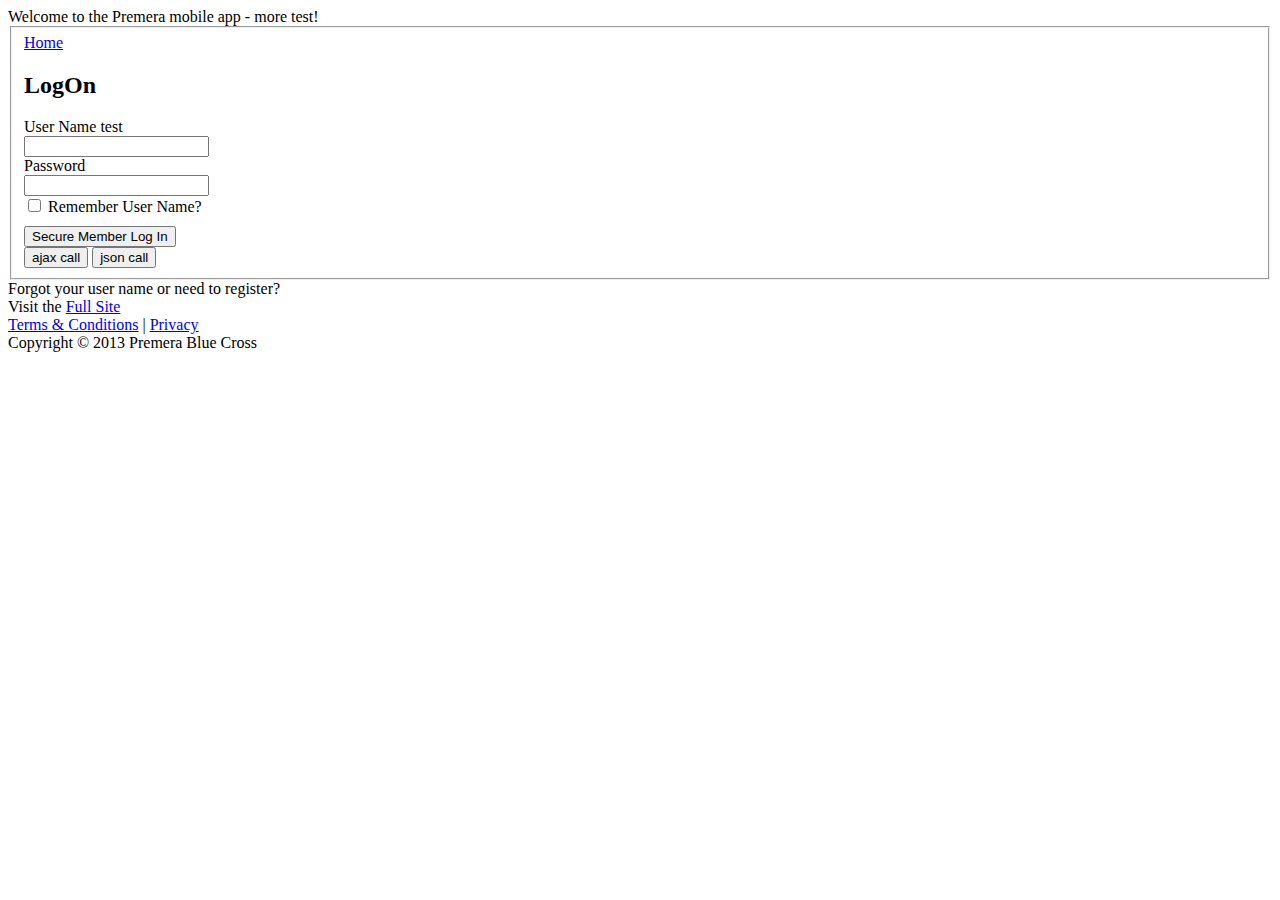
==== commit ccb138fd: "more tests" ====
--- a/Premera Mobile/login.html
+++ b/Premera Mobile/login.html
@@ -18,7 +18,7 @@
     
     <body>
         
-        Welcome to the Premera mobile app!
+        Welcome to the Premera mobile app - more test!
         
          <div class="ui-page ui-body-c ui-page-active">
         
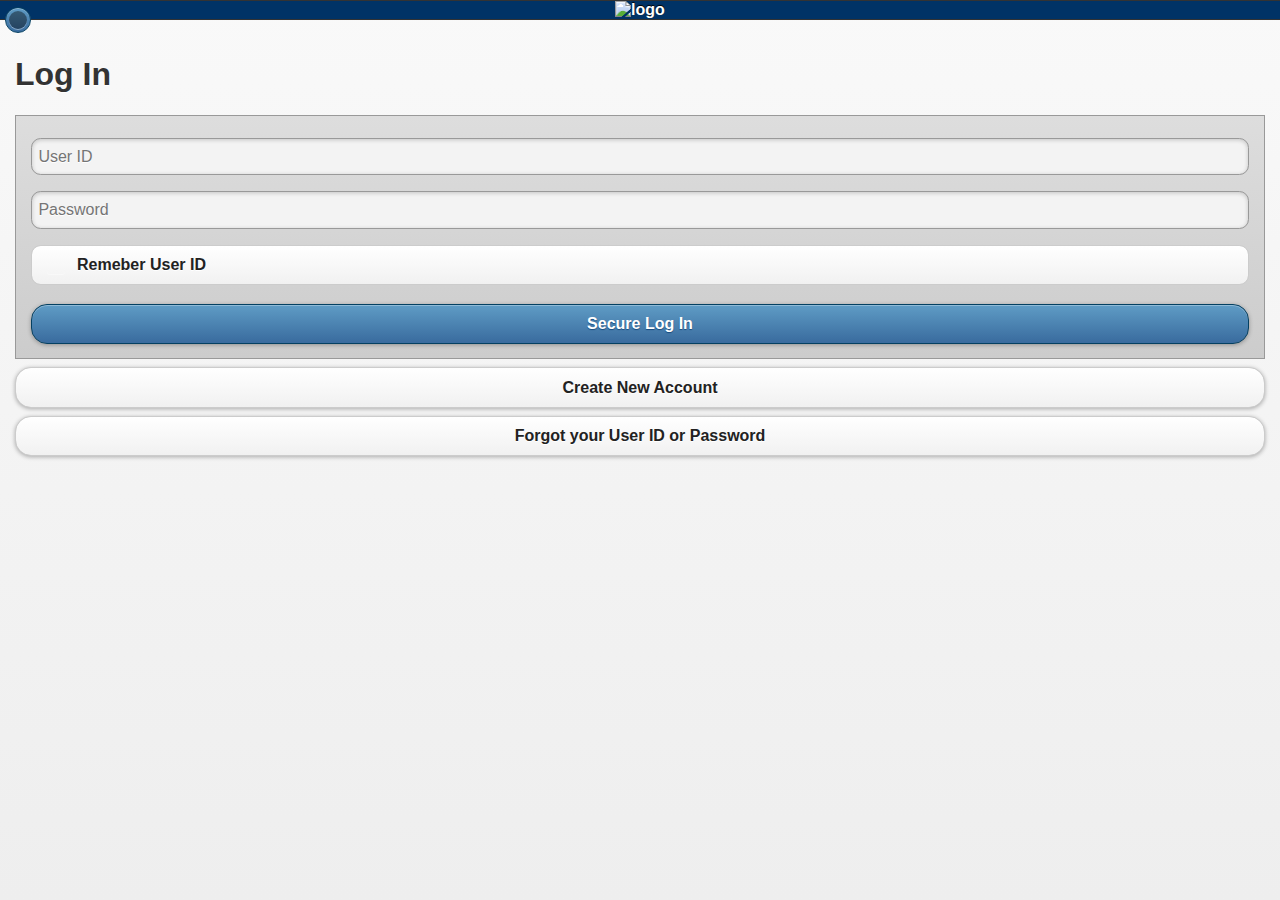
==== commit e879fb8d: "Premera mobile test" ====
--- a/Premera Mobile/login.html
+++ b/Premera Mobile/login.html
@@ -1,165 +1,71 @@
-<!DOCTYPE html>
-<html>
-    <head>
-        <title></title>
-        <meta charset="utf-8" />
-        <script src="cordova.js"></script>
-        <script src="kendo/js/jquery.min.js"></script>
-        <script src="kendo/js/kendo.mobile.min.js"></script>
-        <script src="scripts/hello-world.js"></script>
-
-        <link href="kendo/styles/kendo.mobile.all.min.css" rel="stylesheet" />
-        <link href="styles/main.css" rel="stylesheet" />
-    </head>
-
-    <head>
-        <title>Log In</title>
-    </head>
-    
-    <body>
-        
-        Welcome to the Premera mobile app - more test!
-        
-         <div class="ui-page ui-body-c ui-page-active">
-        
-            <div id="content" class="ui-content">
-           
-	            <div class="ui-body gradiantbox ui-corner-all ">
-        
-                    <form action="" method="post">
-                        
-			            <fieldset>
-                            
-                             <a href="index.html">Home</a>
-                            
-                            <h2 class="touppercase">LogOn</h2>
-                        
-                            <div class="hp-form-div">
-                                
-                                <label for="UserName">User Name test </label>
-                                <div>
-                                    <input data-val="true" data-val-required="The User Name field is required." id="UserName" name="UserName" type="text" value="" />
-                                </div>
-                            </div>
-                            
-                            <div class="hp-form-div">
-                                
-                                <label for="Password">Password</label>
-                                <div>
-                                    <input data-val="true" data-val-required="The Password field is required." id="Password" name="Password" type="password" />
-                                </div>
-                            </div>
-                            
-                            <div class="hp-form-div">
-                                
-                                <input data-val="true" data-val-required="The Remember User Name? field is required." id="RememberMe" name="RememberMe" type="checkbox" value="true" /><input name="RememberMe" type="hidden" value="false" />
-                                <label for="RememberMe">Remember User Name?</label>
-                            </div>
-                            
-                            <div style="height: 10px;">
-                            
-                            </div>
-                            
-                            <div class="center">
-                                
-                              
-                                <input class="login_button" type="submit" value="Secure Member Log In" /> 
-                            </div>
-                            
-                            <button id="ajax">ajax call</button>
-                                        
-                            <button id="json">json call</button>
-                            
-                            <script type="text/javascript">
-                                $('#json').click(function(){ 
-                                    alert('json call last update');
-                                     $.getJSON("https://api.premera.com/Member/Benefits/Benefits.svc/MemberData?lob=Premera",
-                                     function(data) {
-                                        alert(data);         
-                                      });   
-                                });
-                                
-                                
-                                
-                                function make_base_auth(user, password) {
-                                      var tok = user + ':' + pass;
-                                      var hash = Base64.encode(tok);
-                                      return "Basic " + hash;
-                                      }
-
-                            
-                                $('#ajax').click(function(){ 
-                                    alert('ajax');
-                                     $.ajax({ 
-                                         type: "GET",
-                                         dataType: "json",
-                                         headers: {"Content-Type" : "application/json"},
-                                         username: 'ionduican',
-                                         password: 'Premera2012',
-                                         crossDomain: false,
-                                         url: "https://api.premera.com/Member/Benefits/Benefits.svc/MemberData?lob=Premera",
-                                         success: function(){        
-                                            alert('success');
-                                             }
-                                         });
-                                     });
-                                
-                                
-                                
-                                
-                                /*$('#ajax').click(function(){ 
-                                    alert('ajax');
-                                     $.ajax({ 
-                                         type: "GET",
-                                         dataType: "xml",
-                                         url: "http://localhost/Service1.svc/RestApiTest",
-                                         success: function(data){        
-                                            alert(data);
-                                         }
-                                         });*/
-                                
-                            
-                            </script>
-                            
-			            </fieldset>
-                        
-	                </form>
- 
-                    <div>
-                            
-                     Forgot your user name or need to register?
-                    <br />
-                    Visit the <a href="https://www.premera.com/portals/login.aspx/?MobileFullSiteRequest=true" rel="external">Full Site</a>
-                
-                    </div>
-                    
-	            </div>
-    
-                <a href="#" onclick="javascript:alert('Your log in username and password matches the one you created for premera.com/portals/login.aspx/?MobileFullSiteRequest=true. If you have not registered, register at https://www.premera.com/portals/login.aspx/?MobileFullSiteRequest=true or call customer service 1-800-722-1471.');return false;">
-                    <span class="hp-help ui-icon-question"></span>
-                </a>
-         
-            </div>
-       
-            <div class="floatmiddlecontainer">
-                
-                <a href="https://m.premera.com/secure/premera/Home/TermsAndConditions">Terms &amp; Conditions</a> | 
-                <a href="https://m.premera.com/secure/premera/Home/Privacy">Privacy</a> 
-            
-            </div>
-        
-            <div class="floatmiddlecontainer hp-copyright">Copyright &copy; 2013   
-                        Premera Blue Cross 
-            
-            </div>
-            
-            <div data-role="footer">
-                
-             
-                <h4></h4>
-            </div>   
-        </div> 
-   
-    </body>
-
-</html>+﻿<!DOCTYPE html>
+<html>
+<head>
+    <meta charset="utf-8">
+    <meta name="viewport" content="width=device-width, initial-scale=1">
+    <title>PhoneGap App Starter</title>
+    <link rel="stylesheet" href="jquery.mobile-1.2.0.css" />
+    <link rel="stylesheet" href="sasquach.css" />
+    <script type="text/javascript" charset="utf-8" src="jquery.js"></script>
+    <script type="text/javascript" charset="utf-8" src="jquery.mobile-1.2.0.js"></script>
+    <script type="text/javascript" charset="utf-8" src="cordova-current.js"></script>
+    <script type="text/javascript" charset="utf-8" src="cordova-2.3.0.js"></script>
+    
+    <script type="text/javascript" charset="utf-8" src="logon.js"></script>
+
+    <script type="text/javascript">
+        document.addEventListener("deviceready", onDeviceReady, false);
+        document.addEventListener("backbutton", onBackButton, false);
+
+        function onDeviceReady() {
+            console.log("onDeviceReady. You should see this message in Visual Studio's output window.");
+        }
+
+        function onBackButton() {
+            console.log("onBackButton");
+        }
+    </script>
+</head>
+<body class="ui-mobile-viewport">
+    <div data-role="page">
+        <div data-role="header" class="ui-header" data-position="inline">
+            <div class="logo-container" data-position="inline">
+                <img src="images/premera-name.png" alt="logo" />
+            </div>
+            <a href="index.html" data-role="button" data-icon="home" data-theme="b" data-iconpos="notext">
+            </a>
+        </div>
+        <div data-role="content">
+            <h1>
+                Log In
+            </h1>
+            <div class="ui-body ui-body-b">
+                <form action="" method="post">
+                <div data-role="fieldcontain" class="ui-hide-label">
+                    <label for="userID">
+                        User ID:</label>
+                    <input type="text" name="userID" id="userID" value="" placeholder="User ID" />
+                </div>
+                <div data-role="fieldcontain" class="ui-hide-label">
+                    <label for="password">
+                        Username:</label>
+                    <input type="text" name="password" id="password" value="" placeholder="Password" />
+                </div>
+                <div data-role="fieldcontain" class="ui-hide-label">
+                    <fieldset data-role="controlgroup">
+                        <legend>Remeber User ID:</legend>
+                        <input data-theme="c" type="checkbox" name="checkbox-agree" id="checkbox-agree" class="custom" />
+                        <label for="checkbox-agree">
+                            Remeber User ID</label>
+                    </fieldset>
+                </div>
+                <input type="submit" data-theme="b" value="Secure Log In" onclick="logOnMobile()" />
+                </form>
+            </div>
+            <a href="https://www.premera.com/portals/Member/Account/Create" data-role="button"
+                rel="external">Create New Account</a> <a href="https://www.premera.com/portals/Member/Account/Forgotten"
+                    data-role="button" rel="external">Forgot your User ID or Password</a>
+        </div>
+    </div>
+</body>
+</html>
--- a/Premera Mobile/sasquach.css
+++ b/Premera Mobile/sasquach.css
@@ -0,0 +1,26 @@
+
+
+img.main-image
+{
+    display: block;
+    margin-top: -15px;
+    width: 100%;
+}
+
+
+
+.ui-footer
+{
+    padding-top: 15px;
+    text-align: center;
+    width: 100%;
+    font-size: xx-small;
+}
+
+.logo-container
+{
+
+    text-align: center;
+    background-color: #003366;
+}
+
